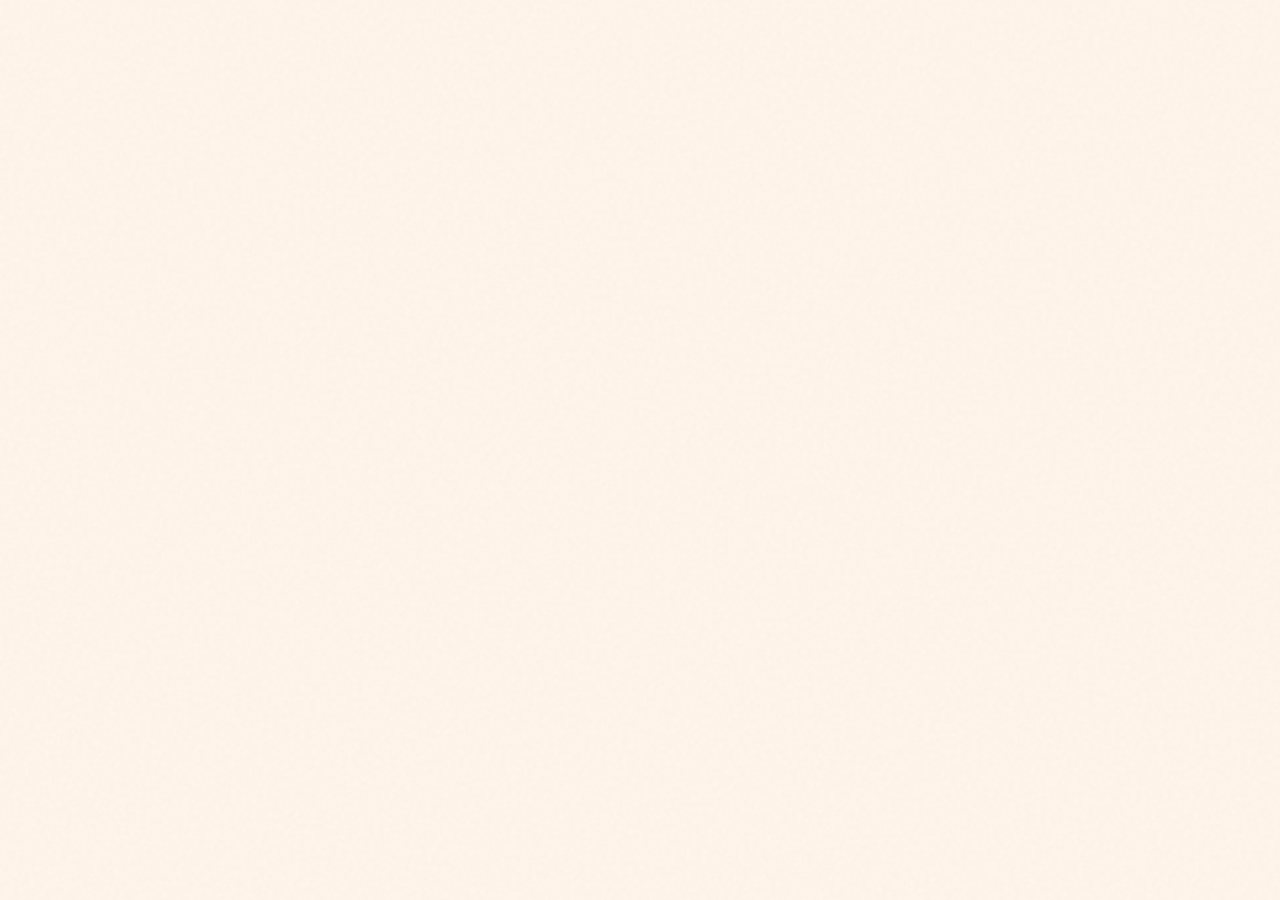
==== app.html @ 4dbadc26 "The Bean redesign — Phase 1: design system, auth landing, nav stubs Replace the legacy Brew Lab shel" ====
<!doctype html>
<html lang="en">
<head>
  <meta charset="utf-8">
  <meta name="viewport" content="width=device-width,initial-scale=1">
  <title>Brew Lab by Cuisinart</title>
  <link rel="preconnect" href="https://fonts.googleapis.com">
  <link rel="preconnect" href="https://fonts.gstatic.com" crossorigin>
  <!-- The Bean redesign — DM Serif Display (display + italic accents) + Inter loaded via design-tokens.css -->
  <link rel="stylesheet" href="https://fonts.googleapis.com/css2?family=DM+Serif+Display:ital@0;1&display=swap">
  <link rel="stylesheet" href="design-tokens.css">
  <link rel="stylesheet" href="styles.css">
  <link rel="stylesheet" href="https://unpkg.com/leaflet@1.9.4/dist/leaflet.css"
    integrity="sha256-p4NxAoJBhIIN+hmNHrzRCf9tD/miZyoHS5obTRR9BMY=" crossorigin="">
</head>
<body>

<!-- App shell mounts via JS -->

<!-- Supabase SDK + config + db wrapper -->
<script src="https://cdn.jsdelivr.net/npm/@supabase/supabase-js@2"></script>
<script src="supabase-config.js"></script>
<script src="db.js"></script>

<!-- Leaflet (interactive maps) -->
<script src="https://unpkg.com/leaflet@1.9.4/dist/leaflet.js"
  integrity="sha256-20nQCchB9co0qIjJZRGuk2/Z9VM+kNiyxNV1lvTlZBo=" crossorigin=""></script>

<!-- App data and logic -->
<script src="data.js"></script>
<script src="app.js"></script>

</body>
</html>
---- design-tokens.css ----
/* =====================================================================
   Cuisinart Brew House — Design Tokens (v2)
   "Refined first, playful only in accents."
   NYT Cooking refinement × Tasty pop, on a warm cream base.

   Source serif (display) + Inter (sans) + JetBrains Mono (labels).
   All Google-Fonts; no licensed substitutes required.
   ===================================================================== */

@import url('https://fonts.googleapis.com/css2?family=Source+Serif+4:ital,opsz,wght@0,8..60,400;0,8..60,500;0,8..60,600;0,8..60,700;0,8..60,900;1,8..60,400;1,8..60,600&family=Inter:wght@400;500;600;700;800&family=JetBrains+Mono:wght@400;500;600&display=swap');

:root {
  /* =========================================================
     COLOR — warm cream base, four punchy accents, deep ink
     ========================================================= */

  /* Surfaces */
  --cream:        #FFF5EB;   /* page background */
  --cream-warm:   #FBE9D0;   /* cards on cream pages */
  --paper:        #FFFEFB;   /* over-cream cards / tables */
  --linen:        #F4DDB4;   /* deeper warm panel */

  /* Ink */
  --ink:          #1F1A14;   /* body text, headlines */
  --ink-soft:     #4A4239;   /* secondary text */
  --ink-faint:    #8A7E6E;   /* tertiary, captions */

  /* Accents — used like sticker colors */
  --tomato:       #E84F1A;   /* primary accent · CTAs · badges */
  --tomato-dark:  #C73E0F;   /* hover */
  --marigold:     #F5C518;   /* secondary accent · highlight, ratings */
  --marigold-dark:#D9AC0E;
  --leaf:         #31A14B;   /* tertiary accent · success, vegan/organic, map pins */
  --leaf-dark:    #237A38;
  --plum:         #6B2D5C;   /* rare quaternary · special-issue ribbons */
  --plum-bright:  #8B3D7C;
  --teal:         #0E8B91;   /* cold drinks, iced category */
  --teal-dark:    #075E63;
  --teal-soft:    #7FCDD0;
  --jungle:       #1F4D2E;   /* rainforest deep */
  --jungle-dark:  #0E2A18;
  --moss:         #5A7A3D;
  --canopy:       #2A6B3D;
  --berry:        #B5283F;   /* hot accent for giveaways/contests */
  --sky:          #5BA8C4;

  /* System */
  --hairline:     rgba(31, 26, 20, 0.14);
  --hairline-bold:rgba(31, 26, 20, 0.30);
  --hairline-on-dark: rgba(255, 245, 235, 0.18);
  --error:        #C73E0F;
  --success:      #31A14B;

  /* Semantic */
  --bg:           var(--cream);
  --bg-card:      var(--paper);
  --bg-warm:      var(--cream-warm);
  --bg-deep:      var(--linen);
  --bg-ink:       var(--ink);
  --fg:           var(--ink);
  --fg-soft:      var(--ink-soft);
  --fg-faint:     var(--ink-faint);
  --fg-on-dark:   var(--cream);
  --accent:       var(--tomato);
  --accent-2:     var(--marigold);
  --accent-3:     var(--leaf);
  --link:         var(--tomato);
  --border:       var(--hairline);

  /* =========================================================
     TYPE
     Display:  Source Serif 4   (variable, opsz 8..60)
     Sans:     Inter
     Mono:     JetBrains Mono   (sparingly, for tags + status)
     ========================================================= */

  --font-display: 'Source Serif 4', 'Tiempos Headline', 'Charter', Georgia, serif;
  --font-body:    'Inter', 'Söhne', system-ui, -apple-system, sans-serif;
  --font-mono:    'JetBrains Mono', ui-monospace, 'SF Mono', Menlo, monospace;

  /* Display weights / opsz */
  --fw-display-regular:  400;
  --fw-display-medium:   500;
  --fw-display-bold:     700;
  --fw-display-black:    900;
  --display-opsz-large:  60;     /* hero */
  --display-opsz-small:  18;     /* card titles */

  /* Body weights */
  --fw-body-regular:  400;
  --fw-body-medium:   500;
  --fw-body-semibold: 600;
  --fw-body-bold:     700;
  --fw-body-black:    800;       /* small caps eyebrows in Inter Black tracked */

  /* Mono weights */
  --fw-mono-regular: 400;
  --fw-mono-medium:  500;
  --fw-mono-bold:    600;

  /* Type scale (clamped where the source uses it) */
  --type-display-xxl: clamp(64px, 9vw, 144px);   /* hero magazine title */
  --type-display-xl:  clamp(48px, 6vw, 96px);    /* section magazine title */
  --type-display-l:   clamp(36px, 4.5vw, 64px);  /* h2 */
  --type-display-m:   44px;                      /* card big title */
  --type-display-s:   32px;                      /* recipe-tile title */
  --type-h3:          26px;
  --type-h4:          22px;
  --type-h5:          18px;

  --type-body-l:      19px;     /* hero lede */
  --type-body-m:      16px;     /* default body */
  --type-body-s:      14px;     /* card meta */
  --type-body-xs:     12px;     /* fine print */

  --type-mono-eyebrow:11px;     /* SECTION 03 / SAVED / LIVE */
  --type-mono-tag:    10px;
  --type-mono-stat:   13px;

  /* Line heights */
  --lh-display:       0.96;
  --lh-display-loose: 1.04;
  --lh-tight:         1.18;
  --lh-body:          1.55;
  --lh-loose:         1.7;

  /* Letter spacing */
  --tracked-display:  -0.022em;
  --tracked-eyebrow:  0.14em;
  --tracked-mono:     0.06em;

  /* =========================================================
     SPACING + LAYOUT
     ========================================================= */
  --space-1:  4px;
  --space-2:  8px;
  --space-3:  12px;
  --space-4:  16px;
  --space-5:  24px;
  --space-6:  32px;
  --space-7:  48px;
  --space-8:  64px;
  --space-9:  96px;
  --space-10: 128px;

  --container:        1320px;
  --container-narrow: 720px;
  --container-wide:   1480px;
  --pad-page:         clamp(20px, 4vw, 40px);
  --section-y:        clamp(56px, 9vw, 120px);

  /* =========================================================
     RADII (chunkier than v1 — playful undercurrent)
     ========================================================= */
  --r-xs:  4px;       /* tag chips */
  --r-sm:  8px;       /* small cards */
  --r-md:  14px;      /* cards */
  --r-lg:  22px;      /* feature cards */
  --r-xl:  32px;      /* hero panels */
  --r-pill: 999px;    /* buttons, chips */

  /* =========================================================
     SHADOWS — "sticker" style (offset, hard-ish)
     ========================================================= */
  --shadow-card: 0 14px 30px -18px rgba(31, 26, 20, 0.30);
  --shadow-lift: 0 28px 60px -28px rgba(31, 26, 20, 0.35);
  --shadow-sticker-tomato:   6px 6px 0 0 var(--ink);
  --shadow-sticker-marigold: 6px 6px 0 0 var(--ink);

  /* =========================================================
     MOTION
     ========================================================= */
  --ease-brand:   cubic-bezier(0.2, 0.8, 0.2, 1);
  --ease-snappy:  cubic-bezier(0.32, 0.72, 0, 1);
  --dur-quick:    160ms;
  --dur:          240ms;
  --dur-slow:     420ms;
}

/* ---------------------------------------------------------------------
   BASELINE TYPE PRIMITIVES
   --------------------------------------------------------------------- */

.font-display { font-family: var(--font-display); font-weight: 700; letter-spacing: var(--tracked-display); }
.font-body    { font-family: var(--font-body); }
.font-mono    { font-family: var(--font-mono); letter-spacing: var(--tracked-mono); }

/* The brand "eyebrow" — Inter Black, tiny, tracked, all caps */
.eyebrow {
  font-family: var(--font-body);
  font-weight: 800;
  font-size: var(--type-mono-eyebrow);
  letter-spacing: var(--tracked-eyebrow);
  text-transform: uppercase;
  color: var(--tomato);
}

/* Numbered section markers (e.g. "SECTION 03 / RECIPES") */
.section-mark {
  font-family: var(--font-mono);
  font-size: var(--type-mono-tag);
  letter-spacing: var(--tracked-eyebrow);
  text-transform: uppercase;
  color: var(--ink-faint);
}

/* "Issue ribbon" — the sticker corner-tag */
.ribbon {
  display: inline-block;
  background: var(--tomato);
  color: var(--cream);
  padding: 4px 10px;
  border-radius: var(--r-xs);
  font-family: var(--font-body);
  font-weight: 800;
  font-size: var(--type-mono-tag);
  letter-spacing: var(--tracked-eyebrow);
  text-transform: uppercase;
  transform: rotate(-2deg);
}

/* Hero magazine title — Source Serif 4 at large opsz, weight 800–900 */
.h-magazine {
  font-family: var(--font-display);
  font-weight: 800;
  font-variation-settings: 'opsz' 60;
  font-size: var(--type-display-xxl);
  line-height: var(--lh-display);
  letter-spacing: var(--tracked-display);
  color: var(--ink);
}

/* Italic accent — used inline like NYT pull-quotes */
.italic-accent {
  font-style: italic;
  font-weight: 600;
  color: var(--tomato);
}
---- styles.css ----
/* ============================================================
   Brew Lab by Cuisinart — Component layer
   Design tokens come from design-tokens.css (Cuisinart Brew House
   design system: NYT Cooking × Tasty palette + Source Serif 4).
   This file maps our legacy variable names onto the new tokens
   so existing components pick up the new look automatically.
   ============================================================ */

:root {
  /* Map legacy names → design system tokens */
  --bg: var(--cream);
  --bg-subtle: var(--cream-warm);
  --surface: var(--paper);
  --surface-2: var(--cream-warm);
  --ink-muted: var(--ink-faint);
  --line: var(--hairline);
  --line-soft: var(--hairline);

  /* Brand accents — now the design system tomato/marigold */
  --espresso: var(--ink);
  --caramel: var(--tomato);
  --caramel-deep: var(--tomato-dark);
  --caramel-soft: #FAEAD9;
  --green: var(--jungle);
  --green-soft: #DCE6DF;
  --gold: var(--marigold);
  --gold-soft: #FAE9B6;
  --crema: var(--cream);

  /* Semantic */
  --warning: var(--marigold-dark);
  --danger: var(--error);
  --info: var(--sky);

  /* Type — keep aliases that styles.css uses, font-display/body/mono are
     already defined in design-tokens.css */

  /* Radii — keep our existing names */
  --r-xs: 6px;
  --r-sm: 10px;
  --r: 14px;
  --r-lg: 20px;
  --r-xl: 28px;

  /* Shadows — sticker-style hard offsets where it counts */
  --shadow-sm: 0 1px 2px rgba(31, 26, 20, 0.06), 0 1px 3px rgba(31, 26, 20, 0.08);
  --shadow:    0 2px 4px rgba(31, 26, 20, 0.06), 0 14px 30px -18px rgba(31, 26, 20, 0.30);
  --shadow-lg: 0 4px 8px rgba(31, 26, 20, 0.06), 0 28px 60px -28px rgba(31, 26, 20, 0.35);
  --shadow-sticker: 6px 6px 0 0 var(--ink);

  /* Motion */
  --ease: cubic-bezier(0.2, 0.8, 0.2, 1);
}

/* ============================================================
   HOME — magazine cover layout (matches marketing_site UI kit)
   ============================================================ */

/* Cover meta bar */
.cover-meta {
  display: flex;
  justify-content: space-between;
  align-items: flex-start;
  margin-bottom: 24px;
  padding-bottom: 18px;
  border-bottom: 2px solid var(--ink);
  flex-wrap: wrap;
  gap: 14px;
}
.cover-meta .left { display: flex; gap: 18px; align-items: center; flex-wrap: wrap; }
.cover-meta .vol {
  font-family: var(--font-display);
  font-weight: 600;
  font-style: italic;
  font-size: 18px;
  color: var(--tomato);
}
.cover-meta .date {
  font-family: var(--font-mono);
  font-size: 11px;
  letter-spacing: 0.12em;
  text-transform: uppercase;
  color: var(--ink-faint);
}
.cover-meta .chip-bar { display: flex; gap: 6px; flex-wrap: wrap; }
.cover-meta .chip {
  background: var(--ink);
  color: var(--cream);
  padding: 5px 10px;
  border-radius: 4px;
  font-family: var(--font-mono);
  font-size: 10px;
  letter-spacing: 0.1em;
  text-transform: uppercase;
  font-weight: 500;
}
.cover-meta .chip.tomato { background: var(--tomato); }
.cover-meta .chip.teal   { background: var(--teal); }
.cover-meta .chip.leaf   { background: var(--leaf); }

/* Cover grid (left text, right photo) */
.cover-grid {
  display: grid;
  grid-template-columns: 1.3fr 1fr;
  gap: 48px;
  align-items: start;
}
.cover-grid h1 {
  font-family: var(--font-display);
  font-weight: 800;
  font-size: clamp(56px, 8vw, 124px);
  line-height: 0.93;
  letter-spacing: -0.025em;
  color: var(--ink);
  margin-bottom: 24px;
}
.cover-grid h1 em { font-style: italic; color: var(--tomato); font-weight: 700; }
.cover-grid h1 .tomato-block {
  background: var(--tomato);
  color: var(--cream);
  padding: 0 14px;
  display: inline-block;
  transform: rotate(-1deg);
}
.cover-grid h1 .teal-block {
  background: var(--teal);
  color: var(--cream);
  padding: 0 14px;
  display: inline-block;
  transform: rotate(1deg);
}
.cover-grid .lede {
  font-family: var(--font-display);
  font-size: 20px;
  line-height: 1.45;
  color: var(--ink-soft);
  max-width: 560px;
  margin-bottom: 28px;
}
.cover-grid .lede em { font-style: italic; color: var(--tomato); font-weight: 600; }
.cover-ctas {
  display: flex;
  gap: 14px;
  align-items: center;
  flex-wrap: wrap;
  margin-bottom: 36px;
}

/* Category chips row */
.cat-row {
  display: flex;
  gap: 8px;
  flex-wrap: wrap;
  padding-top: 20px;
  border-top: 1px solid var(--hairline);
}
.cat-chip {
  display: inline-flex;
  align-items: center;
  gap: 6px;
  padding: 8px 14px;
  border-radius: 999px;
  font-family: var(--font-body);
  font-weight: 700;
  font-size: 12px;
  letter-spacing: 0.04em;
  border: 1.5px solid var(--ink);
  transition: all 0.2s;
  cursor: pointer;
  text-decoration: none;
}
.cat-chip:hover { transform: translateY(-2px); box-shadow: 3px 3px 0 0 var(--ink); }
.cat-chip.tomato   { background: var(--tomato);       color: var(--cream); }
.cat-chip.teal     { background: var(--teal);         color: var(--cream); }
.cat-chip.leaf     { background: var(--leaf);         color: var(--cream); }
.cat-chip.marigold { background: var(--marigold);     color: var(--ink); }
.cat-chip.plum     { background: var(--plum-bright);  color: var(--cream); }
.cat-chip.cream    { background: var(--cream);        color: var(--ink); }

/* Cover photo with ribbon */
.cover-photo {
  position: relative;
  aspect-ratio: 4/5;
  background: linear-gradient(135deg, #3D2818 0%, #1A0D06 100%);
  border-radius: 22px;
  overflow: hidden;
  border: 2px solid var(--ink);
  box-shadow: 8px 8px 0 0 var(--ink);
}
.cover-photo img, .cover-photo svg { width: 100%; height: 100%; object-fit: cover; display: block; }
.cover-photo .stamp {
  position: absolute;
  bottom: 14px;
  left: 14px;
  font-family: var(--font-mono);
  font-size: 10px;
  letter-spacing: 0.12em;
  color: rgba(255, 245, 235, 0.55);
  text-transform: uppercase;
}
.cover-ribbon {
  position: absolute;
  top: 18px;
  right: -8px;
  background: var(--marigold);
  color: var(--ink);
  padding: 12px 18px;
  border-radius: 4px;
  transform: rotate(4deg);
  font-family: var(--font-body);
  font-weight: 800;
  font-size: 12px;
  letter-spacing: 0.08em;
  text-transform: uppercase;
  border: 2px solid var(--ink);
  box-shadow: 4px 4px 0 0 var(--ink);
  z-index: 2;
}
.cover-ribbon small { display: block; font-size: 9px; font-weight: 700; opacity: 0.7; margin-bottom: 2px; }

/* Feature tile strip */
.feat-strip { padding: 64px 0 96px; background: var(--cream); }
.feat-grid {
  display: grid;
  grid-template-columns: 1.4fr 1fr 1fr;
  gap: 24px;
}
/* Tile color variants moved to bottom of file — see "Home tile overrides" */
.feat-grid .tile.barista { grid-row: span 2; }
.feat-grid .tile.give { grid-column: span 2; }

.tile .tag {
  font-family: var(--font-body);
  font-weight: 800;
  font-size: 11px;
  letter-spacing: 0.16em;
  text-transform: uppercase;
  opacity: 0.85;
  margin-bottom: 14px;
  display: flex;
  justify-content: space-between;
  align-items: center;
}
.tile .tag .num { font-family: var(--font-mono); font-weight: 500; opacity: 0.7; }
.tile h3 {
  font-family: var(--font-display);
  font-weight: 800;
  font-size: 42px;
  line-height: 0.96;
  letter-spacing: -0.02em;
  margin-bottom: 14px;
  color: inherit;
}
.tile h3 em { font-style: italic; color: var(--marigold); }
.tile.dotd h3 em { color: var(--tomato); }
.tile p {
  font-family: var(--font-display);
  font-size: 17px;
  line-height: 1.4;
  opacity: 0.9;
  margin-bottom: 20px;
}
.tile .arrow-cta {
  margin-top: auto;
  font-family: var(--font-body);
  font-weight: 700;
  font-size: 14px;
  letter-spacing: 0.04em;
  display: inline-flex;
  align-items: center;
  gap: 8px;
}
.tile .arrow-cta .ar {
  font-family: var(--font-display);
  font-style: italic;
  font-weight: 700;
  font-size: 24px;
  transition: transform 0.25s;
}
.tile:hover .arrow-cta .ar { transform: translateX(6px); }

/* Giveaway tile internals */
.give-grid {
  display: grid;
  grid-template-columns: auto 1fr auto;
  gap: 24px;
  align-items: center;
  flex: 1;
}
.give-sticker {
  width: 130px;
  height: 130px;
  border-radius: 50%;
  background: var(--marigold);
  color: var(--ink);
  display: flex;
  flex-direction: column;
  align-items: center;
  justify-content: center;
  font-family: var(--font-display);
  font-weight: 800;
  font-size: 26px;
  line-height: 0.9;
  border: 3px solid var(--ink);
  transform: rotate(-8deg);
  box-shadow: 6px 6px 0 0 var(--tomato);
  flex-shrink: 0;
}
.give-sticker em { font-style: italic; font-size: 14px; font-weight: 600; margin-top: 4px; color: var(--tomato); }
.give-info h3 { font-size: 32px; line-height: 1; }
.give-info h3 em { font-style: italic; color: var(--marigold); }
.give-info .meta {
  display: flex;
  gap: 18px;
  font-family: var(--font-body);
  font-size: 13px;
  font-weight: 500;
  color: rgba(255, 245, 235, 0.85);
  flex-wrap: wrap;
  margin-top: 8px;
}
.give-info .meta strong { font-weight: 800; color: var(--cream); }
.countdown { display: flex; gap: 6px; flex-shrink: 0; }
.cd {
  background: var(--cream);
  color: var(--ink);
  min-width: 64px;
  padding: 10px;
  text-align: center;
  border-radius: 6px;
  border: 2px solid var(--marigold);
}
.cd .n { font-family: var(--font-display); font-weight: 800; font-size: 28px; line-height: 1; }
.cd .u { font-family: var(--font-body); font-weight: 700; font-size: 9px; letter-spacing: 0.14em; text-transform: uppercase; margin-top: 4px; color: var(--ink-soft); }

/* Barista tile toggles (decorative - shown on home, full wheel is in modal) */
.barista-tile-toggles {
  display: grid;
  grid-template-columns: 1fr 1fr;
  gap: 8px;
  margin-bottom: 14px;
}
.b-tog {
  display: flex;
  background: rgba(0, 0, 0, 0.25);
  border-radius: 999px;
  padding: 4px;
  font-family: var(--font-body);
  font-weight: 700;
  font-size: 11px;
  letter-spacing: 0.06em;
  text-transform: uppercase;
}
.b-tog span { flex: 1; padding: 8px 0; text-align: center; border-radius: 999px; transition: all 0.2s; cursor: pointer; }
.b-tog span.on { background: var(--cream); color: var(--ink); }

/* DOTD animated milk-pour cup */
.dotd-art {
  flex: 1;
  position: relative;
  display: flex;
  align-items: center;
  justify-content: center;
  margin: 14px 0;
  min-height: 240px;
  overflow: hidden;
}
.dotd-cup {
  position: relative;
  width: min(320px, 100%);
  aspect-ratio: 4/3;
  display: flex;
  align-items: center;
  justify-content: center;
}
.milk-anim {
  width: 100%;
  height: auto;
  display: block;
  overflow: visible;
}

/* ============================================================
   Mobile responsive — home + magazine layouts
   ============================================================ */
@media (max-width: 800px) {
  /* Home hero — stack the two big tiles */
  .container > section h1 {
    font-size: clamp(36px, 9vw, 56px) !important;
    margin-bottom: 28px !important;
  }
  /* Two-tile hero -> single column */
  section [style*="grid-template-columns:1fr 1fr"] {
    grid-template-columns: 1fr !important;
  }
  /* Three-column secondary row -> single column */
  section [style*="grid-template-columns:repeat(3, 1fr)"] {
    grid-template-columns: 1fr !important;
  }
  /* Four-column briefs -> two columns */
  section [style*="grid-template-columns:repeat(4, 1fr)"] {
    grid-template-columns: 1fr 1fr !important;
    gap: 14px !important;
  }
  section [style*="grid-template-columns:repeat(4, 1fr)"] > a {
    border-right: none !important;
    padding: 12px !important;
    border-bottom: 1px solid var(--ink) !important;
  }
  /* Brew School two-up -> stack */
  section [style*="grid-template-columns:1.2fr 1fr"] {
    grid-template-columns: 1fr !important;
  }
  /* Phase 2 teaser -> stack */
  section [style*="grid-template-columns:1.4fr 1fr"] {
    grid-template-columns: 1fr !important;
    padding: 24px !important;
  }
  /* Tile body padding tighter */
  .tile.dotd, .tile.barista, .tile.give, .tile.compete, .tile.cafeweek, .tile.atlas {
    padding: 22px !important;
    min-height: 320px !important;
  }
  .tile h3 {
    font-size: 28px !important;
  }
  /* Atlas map shorter on phone */
  #home-atlas-map {
    aspect-ratio: 4/3 !important;
  }
  /* Masthead bar — let it wrap */
  section [style*="border-top:2px solid"] {
    flex-wrap: wrap !important;
    gap: 4px !important;
    text-align: center;
    justify-content: center !important;
  }
  /* Latte marquee — smaller cards */
  .latte-card { width: 160px; }
  /* Newsroom recipe grid -> single column with no right rules */
  .newsroom-grid > * { border-right: none !important; }
  /* Robot frame in tile */
  .brewbot-frame { max-width: 200px; }
}

@media (max-width: 480px) {
  /* Even tighter on phones */
  section [style*="grid-template-columns:repeat(4, 1fr)"] {
    grid-template-columns: 1fr !important;
  }
  section [style*="grid-template-columns:repeat(6, 1fr)"] {
    grid-template-columns: repeat(3, 1fr) !important;
  }
  .container { padding: 0 16px !important; }
  .tile h3 { font-size: 24px !important; }
}

/* ============================================================
   Latte Art auto-scrolling marquee (home page)
   ============================================================ */
.latte-marquee {
  width: 100%;
  overflow: hidden;
  border-top: 2px solid var(--ink);
  border-bottom: 2px solid var(--ink);
  background: var(--cream);
  padding: 18px 0;
  position: relative;
  -webkit-mask-image: linear-gradient(to right, transparent 0%, black 5%, black 95%, transparent 100%);
          mask-image: linear-gradient(to right, transparent 0%, black 5%, black 95%, transparent 100%);
}
.latte-marquee-track {
  display: flex;
  gap: 18px;
  width: max-content;
  animation: latte-scroll 50s linear infinite;
}
.latte-marquee:hover .latte-marquee-track {
  animation-play-state: paused;
}
@keyframes latte-scroll {
  from { transform: translateX(0); }
  to   { transform: translateX(-50%); }
}
.latte-card {
  flex: 0 0 auto;
  width: 220px;
  background: var(--cream);
  border: 1.5px solid var(--ink);
  border-radius: 10px;
  overflow: hidden;
  box-shadow: 4px 4px 0 0 var(--ink);
  cursor: pointer;
  transition: transform 0.2s, box-shadow 0.2s;
}
.latte-card:hover {
  transform: translate(-2px, -2px);
  box-shadow: 6px 6px 0 0 var(--ink);
}
.latte-photo {
  aspect-ratio: 1;
  background-size: cover;
  background-position: center;
  border-bottom: 1.5px solid var(--ink);
}
.latte-meta {
  padding: 10px 12px;
  display: flex;
  justify-content: space-between;
  align-items: center;
  gap: 8px;
}
.latte-pattern {
  font-family: var(--font-display);
  font-weight: 700;
  font-size: 14px;
  color: var(--ink);
  letter-spacing: -0.01em;
}
.latte-handle {
  font-family: var(--font-mono);
  font-size: 10px;
  letter-spacing: 0.06em;
  color: var(--tomato);
  font-weight: 700;
}

/* Brew Bot illustration frame on the home Ask the Barista tile */
.brewbot-frame {
  width: 100%;
  max-width: 280px;
  aspect-ratio: 1;
  display: flex;
  align-items: center;
  justify-content: center;
  position: relative;
  background: radial-gradient(circle at 50% 45%, rgba(245, 197, 24, 0.18) 0%, rgba(245, 197, 24, 0) 60%);
}
/* Subtle floating motion + antenna blink for personality */
.brewbot-frame > svg {
  animation: bot-bob 4s ease-in-out infinite;
}
@keyframes bot-bob {
  0%, 100% { transform: translateY(0); }
  50%      { transform: translateY(-6px); }
}

/* Static heart — no rotation, just a quiet breath */
.milk-anim .latte-heart {
  transform-origin: 120px 120px;
  animation: heart-breathe 4s ease-in-out infinite;
}
@keyframes heart-breathe {
  0%, 100% { transform: scale(1); opacity: 0.96; }
  50%      { transform: scale(1.02); opacity: 1; }
}

/* Steam wisps rise slowly */
.milk-anim .wisp {
  transform-origin: bottom center;
  animation: steam-rise 4s ease-in-out infinite;
}
.milk-anim .w1 { animation-delay: 0s; }
.milk-anim .w2 { animation-delay: 0.7s; }
.milk-anim .w3 { animation-delay: 1.4s; }
@keyframes steam-rise {
  0%   { opacity: 0; transform: translateY(8px) scaleY(0.6); }
  35%  { opacity: 0.45; transform: translateY(0) scaleY(1); }
  100% { opacity: 0; transform: translateY(-14px) scaleY(1.1); }
}
.dotd-meta {
  display: flex;
  gap: 14px;
  font-family: var(--font-mono);
  font-size: 11px;
  color: var(--ink);
  font-weight: 600;
  letter-spacing: 0.06em;
  margin-bottom: 14px;
  flex-wrap: wrap;
}
.dotd-meta strong { color: var(--tomato); }

/* Responsive */
@media (max-width: 1100px) {
  .cover-grid { grid-template-columns: 1fr; }
  .feat-grid { grid-template-columns: 1fr 1fr; }
  .feat-grid .tile.barista { grid-row: auto; grid-column: span 2; }
  .feat-grid .tile.give { grid-column: span 2; }
  .give-grid { grid-template-columns: 1fr; }
}
@media (max-width: 880px) {
  /* New decluttered home: stack two-column tile grids on tablet/mobile */
  section[style*="grid-template-columns:1fr 1fr"],
  section [style*="grid-template-columns:1fr 1fr"] {
    grid-template-columns: 1fr !important;
  }
}
@media (max-width: 680px) {
  .feat-grid { grid-template-columns: 1fr; }
  .feat-grid .tile.barista, .feat-grid .tile.give { grid-column: auto; }
}

/* Subtle noise overlay (from the design system) gives the paper-magazine feel */
body::before {
  content: "";
  position: fixed;
  inset: 0;
  pointer-events: none;
  z-index: 1;
  background-image: url("data:image/svg+xml,%3Csvg viewBox='0 0 200 200' xmlns='http://www.w3.org/2000/svg'%3E%3Cfilter id='n'%3E%3CfeTurbulence type='fractalNoise' baseFrequency='0.85' numOctaves='2' stitchTiles='stitch'/%3E%3CfeColorMatrix values='0 0 0 0 0.12 0 0 0 0 0.10 0 0 0 0 0.08 0 0 0 0.04 0'/%3E%3C/filter%3E%3Crect width='100%25' height='100%25' filter='url(%23n)'/%3E%3C/svg%3E");
  mix-blend-mode: multiply;
  opacity: 0.5;
}
body > * { position: relative; z-index: 2; }

/* The italic-tomato accent treatment for headlines */
.italic-accent { font-style: italic; color: var(--tomato); font-weight: 700; }
em.italic-accent, h1 em, h2 em, h3 em, .h1 em, .h2 em, .h3 em {
  font-style: italic;
  color: var(--tomato);
  font-weight: 700;
}

/* Reset */
*, *::before, *::after { box-sizing: border-box; }
* { margin: 0; padding: 0; }
html { scroll-behavior: smooth; }
body {
  font-family: var(--font-body);
  background: var(--bg);
  color: var(--ink);
  line-height: 1.55;
  font-size: 16px;
  -webkit-font-smoothing: antialiased;
  text-rendering: optimizeLegibility;
}
img, svg { display: block; max-width: 100%; }
button { font: inherit; color: inherit; cursor: pointer; border: none; background: none; }
a { color: inherit; text-decoration: none; }
input, select, textarea { font: inherit; color: inherit; }

/* Typography */
.h-display { font-family: var(--font-display); font-weight: 500; letter-spacing: -0.02em; line-height: 1.05; }
.h1 { font-family: var(--font-display); font-weight: 500; font-size: clamp(2.5rem, 6vw, 4.25rem); line-height: 1.02; letter-spacing: -0.025em; }
.h2 { font-family: var(--font-display); font-weight: 500; font-size: clamp(1.75rem, 3.5vw, 2.5rem); line-height: 1.1; letter-spacing: -0.02em; }
.h-display { font-family: var(--font-display); font-weight: 800; letter-spacing: -0.025em; line-height: 0.96; }
.h1 { font-family: var(--font-display); font-weight: 800; font-size: clamp(2.6rem, 7vw, 5.5rem); line-height: 0.94; letter-spacing: -0.025em; color: var(--ink); }
.h2 { font-family: var(--font-display); font-weight: 800; font-size: clamp(1.9rem, 4.5vw, 3.5rem); line-height: 0.96; letter-spacing: -0.022em; color: var(--ink); }
.h3 { font-family: var(--font-display); font-weight: 700; font-size: 1.65rem; line-height: 1.1; letter-spacing: -0.018em; color: var(--ink); }
.h4 { font-family: var(--font-display); font-weight: 700; font-size: 1.3rem; line-height: 1.2; letter-spacing: -0.012em; color: var(--ink); }
.eyebrow {
  font-family: var(--font-body);
  font-size: 0.72rem;
  font-weight: 800;
  letter-spacing: 0.16em;
  text-transform: uppercase;
  color: var(--tomato);
}
.lead { font-family: var(--font-display); font-size: 1.25rem; color: var(--ink-soft); line-height: 1.45; font-weight: 400; }
.muted { color: var(--ink-muted); }
.mono { font-family: var(--font-mono); }

/* Layout */
.container { max-width: 1200px; margin: 0 auto; padding: 0 24px; }
.container-narrow { max-width: 760px; margin: 0 auto; padding: 0 24px; }
.stack > * + * { margin-top: var(--stack-gap, 16px); }
.row { display: flex; gap: 16px; align-items: center; }
.row-between { display: flex; gap: 16px; align-items: center; justify-content: space-between; }
.grid { display: grid; gap: 20px; }
.grid-2 { grid-template-columns: repeat(2, 1fr); }
.grid-3 { grid-template-columns: repeat(3, 1fr); }
.grid-4 { grid-template-columns: repeat(4, 1fr); }
@media (max-width: 900px) {
  .grid-3, .grid-4 { grid-template-columns: repeat(2, 1fr); }
}
@media (max-width: 600px) {
  .grid-2, .grid-3, .grid-4 { grid-template-columns: 1fr; }
}

/* Buttons — magazine pill, tomato accent, ink ghost. Sticker variant for big CTAs. */
.btn {
  display: inline-flex;
  align-items: center;
  gap: 10px;
  padding: 13px 22px;
  border-radius: 999px;
  font-family: var(--font-body);
  font-weight: 700;
  font-size: 0.95rem;
  letter-spacing: 0.005em;
  transition: transform 0.18s var(--ease), background 0.2s var(--ease), box-shadow 0.2s var(--ease);
  white-space: nowrap;
  border: none;
  cursor: pointer;
}
.btn:hover { transform: translateY(-2px); }
.btn:active { transform: translateY(0); }
.btn-primary {
  background: var(--ink);
  color: var(--cream);
}
.btn-primary:hover { background: #000; }
.btn-accent {
  background: var(--tomato);
  color: var(--cream);
}
.btn-accent:hover { background: var(--tomato-dark); }
.btn-secondary {
  background: transparent;
  color: var(--ink);
  border: 1.5px solid var(--ink);
}
.btn-secondary:hover { background: var(--ink); color: var(--cream); }
.btn-ghost {
  background: transparent;
  color: var(--ink);
  padding: 11px 18px;
}
.btn-ghost:hover { background: rgba(31, 26, 20, 0.06); }
/* Sticker button — marigold + ink border + offset shadow (signature look) */
.btn-sticker {
  background: var(--marigold);
  color: var(--ink);
  border: 2px solid var(--ink);
  border-radius: 6px;
  padding: 13px 22px;
  font-weight: 800;
  box-shadow: 6px 6px 0 0 var(--ink);
}
.btn-sticker:hover { transform: translate(-2px, -2px); box-shadow: 8px 8px 0 0 var(--ink); background: var(--marigold); }
.btn-sm { padding: 9px 16px; font-size: 0.85rem; }
.btn-lg { padding: 16px 28px; font-size: 1.05rem; }
.btn-block { width: 100%; justify-content: center; }
.btn[disabled] { opacity: 0.5; cursor: not-allowed; }

/* Cards */
.card {
  background: var(--surface);
  border: 1px solid var(--line);
  border-radius: var(--r-lg);
  padding: 24px;
  transition: border-color 0.2s var(--ease), box-shadow 0.2s var(--ease), transform 0.2s var(--ease);
}
.card-hover:hover { border-color: var(--ink-muted); box-shadow: var(--shadow); transform: translateY(-2px); }
.card-padded { padding: 32px; }
.card-flush { padding: 0; overflow: hidden; }
.card-soft { background: var(--surface-2); border-color: var(--line-soft); }
.card-dark {
  background: var(--espresso);
  color: var(--bg);
  border-color: var(--espresso);
}
.card-dark .muted { color: rgba(250, 246, 241, 0.6); }
.card-accent {
  background: linear-gradient(135deg, var(--caramel-soft) 0%, #FAEDD7 100%);
  border-color: rgba(200, 118, 45, 0.2);
}

/* Pills / Badges */
.pill {
  display: inline-flex;
  align-items: center;
  gap: 6px;
  padding: 4px 10px;
  border-radius: 999px;
  background: var(--bg-subtle);
  color: var(--ink-soft);
  font-size: 0.78rem;
  font-weight: 500;
  border: 1px solid var(--line);
}
.pill-accent { background: var(--caramel-soft); color: var(--caramel-deep); border-color: rgba(200, 118, 45, 0.25); }
.pill-green { background: var(--green-soft); color: var(--green); border-color: rgba(45, 74, 58, 0.2); }
.pill-gold { background: var(--gold-soft); color: #806017; border-color: rgba(197, 150, 43, 0.3); }
.pill-dark { background: var(--espresso); color: var(--bg); border-color: var(--espresso); }
.pill-outline { background: transparent; }

/* Forms */
.field { display: flex; flex-direction: column; gap: 6px; }
.label { font-size: 0.85rem; font-weight: 600; color: var(--ink-soft); }
.input, .select, .textarea {
  width: 100%;
  padding: 12px 14px;
  border: 1px solid var(--line);
  border-radius: var(--r-sm);
  background: var(--surface);
  font-size: 0.95rem;
  transition: border-color 0.15s var(--ease), box-shadow 0.15s var(--ease);
}
.input:focus, .select:focus, .textarea:focus {
  outline: none;
  border-color: var(--caramel);
  box-shadow: 0 0 0 3px rgba(200, 118, 45, 0.15);
}
.textarea { resize: vertical; min-height: 100px; line-height: 1.5; }

/* Avatar */
.avatar {
  display: inline-flex;
  align-items: center;
  justify-content: center;
  width: 40px; height: 40px;
  border-radius: 50%;
  background: linear-gradient(135deg, var(--caramel) 0%, var(--caramel-deep) 100%);
  color: white;
  font-weight: 600;
  font-size: 0.9rem;
  letter-spacing: 0.02em;
  flex-shrink: 0;
}
.avatar-lg { width: 64px; height: 64px; font-size: 1.4rem; }
.avatar-xl { width: 96px; height: 96px; font-size: 2rem; }
.avatar-sm { width: 28px; height: 28px; font-size: 0.7rem; }

/* Progress */
.progress {
  width: 100%;
  height: 8px;
  background: var(--line-soft);
  border-radius: 999px;
  overflow: hidden;
}
.progress-bar {
  height: 100%;
  background: var(--caramel);
  border-radius: 999px;
  transition: width 0.5s var(--ease);
}
.progress-bar-green { background: var(--green); }
.progress-bar-gold { background: var(--gold); }

/* Stat */
.stat-num { font-family: var(--font-display); font-size: 2.4rem; font-weight: 500; letter-spacing: -0.02em; line-height: 1; }
.stat-label { font-size: 0.85rem; color: var(--ink-muted); }

/* The legacy .site-header / .brand / .nav-link / .user-menu block was
   removed when the app shell was rebuilt as .bl-header (.bl-nav-link,
   .bl-brand, .bl-avatar). See top of file for the new shell styles. */

/* ============================================================
   Landing page (index.html)
   ============================================================ */

.landing-nav {
  position: sticky;
  top: 0;
  z-index: 50;
  background: rgba(250, 246, 241, 0.85);
  backdrop-filter: blur(12px);
  border-bottom: 1px solid transparent;
  transition: border-color 0.2s var(--ease);
}
.landing-nav.scrolled { border-bottom-color: var(--line); }

.hero {
  padding: 64px 0 80px;
  position: relative;
  overflow: hidden;
}
.hero-grid {
  display: grid;
  grid-template-columns: 1.15fr 1fr;
  gap: 64px;
  align-items: center;
}
@media (max-width: 900px) { .hero-grid { grid-template-columns: 1fr; gap: 40px; } }

.hero-eyebrow { display: inline-flex; align-items: center; gap: 8px; margin-bottom: 24px; }
.hero h1 { margin-bottom: 24px; }
.hero p.lead { margin-bottom: 32px; max-width: 540px; }
.hero-ctas { display: flex; gap: 12px; flex-wrap: wrap; }

.hero-visual {
  position: relative;
  aspect-ratio: 1 / 1.05;
  border-radius: var(--r-xl);
  background: linear-gradient(160deg, #3D2418 0%, #2A1A14 60%, #1F1410 100%);
  padding: 40px;
  color: var(--crema);
  display: flex;
  flex-direction: column;
  justify-content: space-between;
  box-shadow: var(--shadow-lg);
  overflow: hidden;
}
.hero-visual::before {
  content: '';
  position: absolute;
  width: 220px; height: 220px;
  border-radius: 50%;
  background: radial-gradient(circle, rgba(200, 118, 45, 0.4) 0%, transparent 70%);
  top: -40px; right: -40px;
  pointer-events: none;
}
.hero-mock-card {
  background: rgba(255, 255, 255, 0.06);
  backdrop-filter: blur(8px);
  border: 1px solid rgba(232, 200, 150, 0.2);
  border-radius: var(--r);
  padding: 18px;
}
.hero-mock-row { display: flex; align-items: center; gap: 12px; }

/* Section helpers */
.section { padding: 80px 0; }
.section-tight { padding: 48px 0; }
.section-soft { background: var(--bg-subtle); }
.section-dark { background: var(--espresso); color: var(--bg); }
.section-dark .muted { color: rgba(250, 246, 241, 0.6); }
.section-dark .h2, .section-dark .h3 { color: var(--bg); }

.section-head {
  max-width: 720px;
  margin: 0 auto 48px;
  text-align: center;
}
.section-head .eyebrow { margin-bottom: 12px; display: block; }
.section-head .h2 { margin-bottom: 16px; }

/* Feature cards on landing */
.feature {
  padding: 28px;
  background: var(--surface);
  border: 1px solid var(--line);
  border-radius: var(--r-lg);
  transition: transform 0.2s var(--ease), border-color 0.2s var(--ease);
}
.feature:hover { transform: translateY(-3px); border-color: var(--ink-muted); }
.feature-icon {
  width: 44px; height: 44px;
  border-radius: 12px;
  background: var(--caramel-soft);
  color: var(--caramel-deep);
  display: inline-flex;
  align-items: center;
  justify-content: center;
  font-size: 1.4rem;
  margin-bottom: 18px;
}
.feature h4 { margin-bottom: 8px; font-size: 1.1rem; }
.feature p { color: var(--ink-soft); font-size: 0.95rem; line-height: 1.55; }

/* CTA banner */
.cta-banner {
  background: linear-gradient(135deg, var(--espresso) 0%, #3D2418 100%);
  color: var(--bg);
  border-radius: var(--r-xl);
  padding: 64px 48px;
  text-align: center;
  position: relative;
  overflow: hidden;
}
.cta-banner::before {
  content: '';
  position: absolute;
  width: 400px; height: 400px;
  background: radial-gradient(circle, rgba(200, 118, 45, 0.18) 0%, transparent 70%);
  top: -150px; right: -100px;
  pointer-events: none;
}

/* Footer */
.site-footer {
  padding: 48px 0 32px;
  background: var(--bg-subtle);
  border-top: 1px solid var(--line);
}
.site-footer .row-between { flex-wrap: wrap; gap: 16px; }

/* ============================================================
   App views (app.html)
   ============================================================ */

.app-main { padding: 0 0 80px; min-height: calc(100vh - 60px); }
.page-head { margin-bottom: 32px; }
.page-head .eyebrow { display: block; margin-bottom: 8px; }
.page-head .h1 { font-size: 2.5rem; margin-bottom: 8px; }
.page-head p { color: var(--ink-soft); }

.split { display: grid; grid-template-columns: 2fr 1fr; gap: 24px; }
@media (max-width: 900px) { .split { grid-template-columns: 1fr; } }

/* Hero card on dashboard */
.spotlight {
  background: linear-gradient(135deg, var(--espresso) 0%, #3D2418 100%);
  color: var(--bg);
  border-radius: var(--r-xl);
  padding: 32px;
  position: relative;
  overflow: hidden;
}
.spotlight::after {
  content: '';
  position: absolute;
  width: 280px; height: 280px;
  border-radius: 50%;
  background: radial-gradient(circle, rgba(200, 118, 45, 0.25) 0%, transparent 70%);
  bottom: -120px; right: -80px;
  pointer-events: none;
}
.spotlight-eyebrow {
  font-size: 0.72rem;
  font-weight: 600;
  letter-spacing: 0.18em;
  text-transform: uppercase;
  color: var(--crema);
  margin-bottom: 16px;
  display: inline-flex; align-items: center; gap: 8px;
}
.spotlight h2 { color: var(--bg); margin-bottom: 12px; }
.spotlight p { color: rgba(250, 246, 241, 0.78); margin-bottom: 24px; max-width: 560px; }
.spotlight-meta { display: flex; gap: 24px; flex-wrap: wrap; margin-bottom: 24px; position: relative; z-index: 1; }
.spotlight-meta .meta-item .label { color: rgba(250, 246, 241, 0.5); font-size: 0.75rem; letter-spacing: 0.06em; text-transform: uppercase; margin-bottom: 4px; }
.spotlight-meta .meta-item .value { font-family: var(--font-display); font-size: 1.15rem; }

/* Section title within app */
.section-title { display: flex; align-items: baseline; justify-content: space-between; margin-bottom: 16px; }
.section-title .h3 { font-size: 1.3rem; }
.section-title a, .section-title button {
  font-size: 0.85rem;
  font-weight: 500;
  color: var(--caramel-deep);
}
.section-title a:hover, .section-title button:hover { text-decoration: underline; }

/* Recipe / item cards */
.tile {
  background: var(--surface);
  border: 1px solid var(--line);
  border-radius: var(--r);
  overflow: hidden;
  transition: transform 0.2s var(--ease), border-color 0.2s var(--ease), box-shadow 0.2s var(--ease);
  cursor: pointer;
}
.tile:hover { transform: translateY(-2px); border-color: var(--ink-muted); box-shadow: var(--shadow); }
.tile-thumb {
  aspect-ratio: 4/3;
  background: linear-gradient(135deg, var(--bg-subtle) 0%, var(--caramel-soft) 100%);
  display: flex; align-items: center; justify-content: center;
  font-size: 3rem;
  color: var(--caramel-deep);
  position: relative;
}
.tile-thumb-dark { background: linear-gradient(135deg, var(--espresso) 0%, #3D2418 100%); color: var(--crema); }
.tile-thumb-green { background: linear-gradient(135deg, var(--green) 0%, #1d3327 100%); color: var(--bg); }
.tile-thumb-gold { background: linear-gradient(135deg, var(--gold) 0%, #9c7320 100%); color: white; }
.tile-thumb-tag {
  position: absolute;
  top: 12px; left: 12px;
  background: rgba(255, 255, 255, 0.95);
  color: var(--ink);
  padding: 4px 10px;
  border-radius: 999px;
  font-size: 0.72rem;
  font-weight: 600;
  letter-spacing: 0.04em;
}
.tile-body { padding: 16px 18px; }
.tile-title { font-weight: 600; font-size: 1rem; margin-bottom: 4px; line-height: 1.3; }
.tile-meta { font-size: 0.82rem; color: var(--ink-muted); display: flex; gap: 8px; align-items: center; }

/* Inline list */
.list { display: flex; flex-direction: column; }
.list-item {
  padding: 16px 0;
  border-bottom: 1px solid var(--line-soft);
  display: flex;
  align-items: center;
  gap: 14px;
}
.list-item:last-child { border-bottom: none; }
.list-item-thumb {
  width: 56px; height: 56px;
  border-radius: 12px;
  background: var(--bg-subtle);
  display: flex; align-items: center; justify-content: center;
  font-size: 1.6rem;
  flex-shrink: 0;
}
.list-item-body { flex: 1; min-width: 0; }
.list-item-title { font-weight: 600; font-size: 0.95rem; margin-bottom: 2px; }
.list-item-meta { font-size: 0.82rem; color: var(--ink-muted); }
.list-item-action { flex-shrink: 0; }

/* Star rating */
.stars { display: inline-flex; gap: 2px; color: var(--gold); font-size: 1rem; }
.stars-input { font-size: 1.6rem; cursor: pointer; }
.stars-input span { color: var(--line); transition: color 0.1s; padding: 0 1px; }
.stars-input span.on, .stars-input span:hover, .stars-input span:hover ~ span { color: var(--gold); }
/* Reverse trick won't apply due to natural left-to-right; we'll do JS-based highlighting */

/* Quiz / onboarding */
.quiz-container {
  max-width: 680px;
  margin: 0 auto;
  padding: 40px 24px 80px;
}
.quiz-progress {
  height: 4px;
  background: var(--line-soft);
  border-radius: 999px;
  margin-bottom: 32px;
  overflow: hidden;
}
.quiz-progress-bar { height: 100%; background: var(--caramel); transition: width 0.4s var(--ease); }
.quiz-step h2 { margin-bottom: 12px; }
.quiz-step p.lead { margin-bottom: 32px; }
.quiz-options { display: grid; gap: 12px; margin-bottom: 32px; }
.quiz-option {
  background: var(--surface);
  border: 1.5px solid var(--line);
  border-radius: var(--r);
  padding: 16px 20px;
  text-align: left;
  display: flex;
  align-items: center;
  gap: 14px;
  transition: all 0.15s var(--ease);
  width: 100%;
}
.quiz-option:hover { border-color: var(--caramel); background: var(--surface-2); }
.quiz-option.selected {
  border-color: var(--caramel);
  background: var(--caramel-soft);
}
.quiz-option-icon { font-size: 1.6rem; }
.quiz-option-body { flex: 1; }
.quiz-option-title { font-weight: 600; font-size: 0.95rem; }
.quiz-option-desc { font-size: 0.85rem; color: var(--ink-muted); margin-top: 2px; }

.quiz-grid { display: grid; grid-template-columns: repeat(2, 1fr); gap: 12px; margin-bottom: 32px; }
@media (max-width: 600px) { .quiz-grid { grid-template-columns: 1fr; } }

.quiz-actions { display: flex; gap: 12px; justify-content: space-between; align-items: center; }

/* Badges/achievements */
.badge-wall { display: grid; grid-template-columns: repeat(auto-fill, minmax(140px, 1fr)); gap: 16px; }
.badge-card {
  background: var(--surface);
  border: 1px solid var(--line);
  border-radius: var(--r);
  padding: 20px 12px;
  text-align: center;
  transition: transform 0.2s var(--ease);
}
.badge-card:hover { transform: translateY(-2px); }
.badge-card.locked { opacity: 0.4; filter: grayscale(0.5); }
.badge-icon {
  width: 56px; height: 56px;
  border-radius: 50%;
  margin: 0 auto 10px;
  background: linear-gradient(135deg, var(--gold) 0%, #9c7320 100%);
  display: flex; align-items: center; justify-content: center;
  font-size: 1.8rem;
  color: white;
  box-shadow: var(--shadow-sm);
}
.badge-icon.green { background: linear-gradient(135deg, var(--green) 0%, #1d3327 100%); }
.badge-icon.caramel { background: linear-gradient(135deg, var(--caramel) 0%, var(--caramel-deep) 100%); }
.badge-name { font-weight: 600; font-size: 0.9rem; margin-bottom: 2px; }
.badge-desc { font-size: 0.78rem; color: var(--ink-muted); }

/* Leaderboard */
.lb-row { display: flex; align-items: center; gap: 14px; padding: 12px 0; border-bottom: 1px solid var(--line-soft); }
.lb-row:last-child { border-bottom: none; }
.lb-rank { font-family: var(--font-display); font-size: 1.4rem; width: 32px; text-align: center; color: var(--ink-muted); }
.lb-rank.top-1 { color: var(--gold); }
.lb-rank.top-2 { color: #B5B5B5; }
.lb-rank.top-3 { color: var(--caramel); }
.lb-name { flex: 1; font-weight: 500; }
.lb-score { font-family: var(--font-mono); color: var(--ink-soft); font-size: 0.9rem; }

/* Drop / merch card */
.drop-card {
  background: var(--surface);
  border: 1px solid var(--line);
  border-radius: var(--r-lg);
  overflow: hidden;
  transition: transform 0.2s var(--ease);
  position: relative;
}
.drop-card:hover { transform: translateY(-3px); box-shadow: var(--shadow); }
.drop-thumb {
  aspect-ratio: 5/4;
  display: flex; align-items: center; justify-content: center;
  font-size: 4rem;
  position: relative;
}
.drop-flag {
  position: absolute;
  top: 12px; left: 12px;
  background: var(--caramel);
  color: white;
  padding: 4px 10px;
  border-radius: 4px;
  font-size: 0.72rem;
  font-weight: 600;
  letter-spacing: 0.08em;
  text-transform: uppercase;
}
.drop-flag.sold { background: var(--ink-muted); }
.drop-flag.live { background: var(--danger); animation: pulse 2s infinite; }
@keyframes pulse {
  0%, 100% { opacity: 1; }
  50% { opacity: 0.7; }
}
.drop-body { padding: 18px; }
.drop-title { font-weight: 600; font-size: 1.05rem; margin-bottom: 4px; }
.drop-meta { font-size: 0.85rem; color: var(--ink-muted); margin-bottom: 14px; }
.drop-row { display: flex; align-items: center; justify-content: space-between; }
.drop-price { font-family: var(--font-display); font-size: 1.2rem; }
.drop-countdown { font-family: var(--font-mono); font-size: 0.85rem; color: var(--danger); }

/* Toast */
#toast {
  position: fixed;
  bottom: 24px; left: 50%;
  transform: translateX(-50%) translateY(20px);
  background: var(--espresso);
  color: var(--bg);
  padding: 12px 20px;
  border-radius: 999px;
  font-size: 0.9rem;
  font-weight: 500;
  box-shadow: var(--shadow-lg);
  opacity: 0;
  pointer-events: none;
  transition: opacity 0.25s var(--ease), transform 0.25s var(--ease);
  z-index: 100;
}
#toast.show {
  opacity: 1;
  transform: translateX(-50%) translateY(0);
}

/* Modal */
.modal-backdrop {
  position: fixed; inset: 0;
  background: rgba(31, 20, 16, 0.5);
  backdrop-filter: blur(4px);
  display: none;
  align-items: center;
  justify-content: center;
  z-index: 90;
  padding: 24px;
}
.modal-backdrop.show { display: flex; }
.modal {
  background: var(--bg);
  border-radius: var(--r-lg);
  padding: 32px;
  max-width: 520px;
  width: 100%;
  box-shadow: var(--shadow-lg);
}

/* Empty state */
.empty {
  padding: 48px 24px;
  text-align: center;
  background: var(--surface-2);
  border: 1px dashed var(--line);
  border-radius: var(--r-lg);
}
.empty-icon { font-size: 2.5rem; margin-bottom: 12px; opacity: 0.5; }
.empty p { color: var(--ink-muted); margin-bottom: 16px; }

/* Insights bar */
.insight-row {
  display: flex;
  align-items: center;
  gap: 12px;
  padding: 14px 16px;
  background: var(--green-soft);
  border-radius: var(--r);
  border-left: 3px solid var(--green);
  font-size: 0.92rem;
}
.insight-row .icon { font-size: 1.2rem; }

/* Spec list (recipe steps, etc) */
.steps { counter-reset: step; }
.step {
  position: relative;
  padding: 18px 18px 18px 64px;
  background: var(--surface);
  border: 1px solid var(--line);
  border-radius: var(--r);
  margin-bottom: 12px;
  counter-increment: step;
}
.step::before {
  content: counter(step);
  position: absolute;
  left: 18px; top: 18px;
  width: 32px; height: 32px;
  border-radius: 50%;
  background: var(--espresso);
  color: var(--crema);
  font-family: var(--font-display);
  font-weight: 500;
  display: inline-flex; align-items: center; justify-content: center;
}
.step-title { font-weight: 600; margin-bottom: 4px; }
.step-body { color: var(--ink-soft); font-size: 0.95rem; }
.step-time { font-family: var(--font-mono); font-size: 0.78rem; color: var(--caramel-deep); margin-top: 6px; }

/* Tabs */
.tabs {
  display: flex;
  gap: 6px;
  border-bottom: 1px solid var(--line);
  margin-bottom: 24px;
  overflow-x: auto;
}
.tab {
  padding: 12px 16px;
  font-weight: 500;
  font-size: 0.92rem;
  color: var(--ink-muted);
  border-bottom: 2px solid transparent;
  transition: color 0.15s, border-color 0.15s;
  white-space: nowrap;
}
.tab.active { color: var(--ink); border-bottom-color: var(--caramel); }
.tab:hover { color: var(--ink); }

/* Helpers */
.hide { display: none !important; }
.text-center { text-align: center; }
.text-right { text-align: right; }
.gap-sm { gap: 8px; }
.gap-lg { gap: 24px; }
.mt-sm { margin-top: 8px; }
.mt { margin-top: 16px; }
.mt-lg { margin-top: 32px; }
.mb-sm { margin-bottom: 8px; }
.mb { margin-bottom: 16px; }
.mb-lg { margin-bottom: 32px; }
.fade-in { animation: fadeIn 0.4s var(--ease); }
@keyframes fadeIn { from { opacity: 0; transform: translateY(8px); } to { opacity: 1; transform: translateY(0); } }

/* ============================================================
   Brew Lab top nav (.bl-*)
   Palette: #233C28 deep green, #FAF6F0 cream, #C5962B gold,
            #D63A2F roast red accent
   ============================================================ */
.bl-header {
  /* Frozen at the top of the viewport */
  position: sticky;
  top: 0;
  z-index: 100;
  background: var(--cream);
  border-bottom: 1px solid var(--hairline);
  backdrop-filter: saturate(140%) blur(6px);
  -webkit-backdrop-filter: saturate(140%) blur(6px);
}
.bl-header-inner {
  max-width: 1200px;
  margin: 0 auto;
  padding: 14px 24px;
  display: grid;
  grid-template-columns: auto 1fr auto;
  align-items: center;
  gap: 24px;
}
.bl-brand {
  display: inline-flex;
  align-items: center;
  gap: 10px;
  font-family: var(--font-display);
  font-weight: 600;
  font-size: 1.2rem;
  letter-spacing: -0.01em;
  color: #233C28;
}
.bl-brand-mark {
  width: 32px; height: 32px;
  border-radius: 50%;
  background: var(--tomato);
  color: var(--cream);
  display: inline-flex;
  align-items: center;
  justify-content: center;
  font-family: var(--font-display);
  font-weight: 800;
  font-size: 1.1rem;
}
.bl-brand-text {
  display: inline-flex;
  flex-direction: column;
  align-items: flex-start;
  line-height: 1;
}
.bl-brand-name {
  font-family: var(--font-display);
  font-weight: 800;
  font-size: 1.35rem;
  letter-spacing: -0.018em;
  color: var(--ink);
}
.bl-brand-tag {
  font-family: var(--font-body);
  font-weight: 800;
  font-size: 0.58rem;
  letter-spacing: 0.18em;
  text-transform: uppercase;
  color: var(--ink-faint);
  margin-top: 4px;
}

.bl-nav {
  display: flex;
  align-items: center;
  justify-content: center;
  gap: 4px;
}
.bl-nav-link {
  position: relative;
  padding: 10px 16px;
  font-size: 0.95rem;
  font-weight: 600;
  color: var(--ink);
  transition: color 0.15s var(--ease);
}
.bl-nav-link::after {
  content: '';
  position: absolute;
  left: 16px;
  right: 16px;
  bottom: -2px;
  height: 3px;
  background: var(--tomato);
  border-radius: 0;
  transform: scaleX(0);
  transform-origin: center;
  transition: transform 0.18s var(--ease);
}
.bl-nav-link:hover { color: var(--tomato); }
.bl-nav-link.active { color: var(--tomato); }
.bl-nav-link.active::after { transform: scaleX(1); }
@media (max-width: 720px) {
  .bl-header-inner { grid-template-columns: auto 1fr auto; gap: 12px; }
  .bl-nav { display: none; }
}

.bl-header-actions {
  display: inline-flex;
  align-items: center;
  gap: 12px;
  justify-self: end;
}
.bl-log-brew {
  display: inline-flex;
  align-items: center;
  gap: 6px;
  background: #1F1A14;
  color: #FFF5EB;
  padding: 9px 16px;
  border-radius: 999px;
  font-weight: 600;
  font-size: 0.9rem;
  cursor: pointer;
  transition: background 0.18s var(--ease), transform 0.15s var(--ease), box-shadow 0.18s var(--ease);
  box-shadow: 0 0 0 0 rgba(31, 26, 20, 0);
}
.bl-log-brew:hover {
  background: #2A1F14;
  transform: translateY(-1px);
  box-shadow: 0 4px 12px rgba(31, 26, 20, 0.2);
}
.bl-log-brew-plus {
  font-size: 1.05rem;
  line-height: 1;
  font-weight: 400;
}
.bl-avatar {
  display: inline-flex;
  align-items: center;
  justify-content: center;
  width: 36px;
  height: 36px;
  border-radius: 50%;
  background: #233C28;
  color: #FAF6F0;
  font-weight: 600;
  font-size: 0.85rem;
  letter-spacing: 0.02em;
  flex-shrink: 0;
}
.bl-avatar:hover { background: #2D4A33; }

/* ============================================================
   Log brew modal
   ============================================================ */
.bl-modal-backdrop {
  position: fixed;
  inset: 0;
  background: rgba(35, 60, 40, 0.45);
  display: flex;
  align-items: center;
  justify-content: center;
  z-index: 200;
  opacity: 0;
  transition: opacity 0.18s var(--ease);
  padding: 24px;
}
.bl-modal-backdrop.open { opacity: 1; }
.bl-modal-card {
  background: #FFFFFF;
  border-radius: 20px;
  padding: 28px 28px 24px;
  max-width: 480px;
  width: 100%;
  max-height: calc(100vh - 48px);
  overflow-y: auto;
  box-shadow: 0 24px 60px rgba(31, 20, 16, 0.25);
  transform: translateY(8px);
  transition: transform 0.22s var(--ease);
}
.bl-modal-backdrop.open .bl-modal-card { transform: translateY(0); }
.bl-modal-head {
  display: flex;
  justify-content: space-between;
  align-items: flex-start;
  gap: 16px;
  margin-bottom: 20px;
}
.bl-modal-eyebrow {
  font-size: 0.7rem;
  letter-spacing: 0.18em;
  text-transform: uppercase;
  color: #C5962B;
  font-weight: 700;
  margin-bottom: 4px;
}
.bl-modal-title {
  font-family: var(--font-display);
  font-weight: 600;
  font-size: 1.5rem;
  color: #233C28;
}
.bl-modal-count {
  margin-top: 4px;
  font-size: 0.8rem;
  color: rgba(35, 60, 40, 0.55);
}
.bl-modal-close {
  background: transparent;
  border: 0;
  font-size: 1.6rem;
  line-height: 1;
  color: rgba(35, 60, 40, 0.55);
  cursor: pointer;
  padding: 4px 8px;
  border-radius: 6px;
}
.bl-modal-close:hover { background: rgba(35, 60, 40, 0.06); color: #233C28; }

.bl-modal-form { display: flex; flex-direction: column; gap: 14px; }
.bl-field { display: flex; flex-direction: column; gap: 6px; flex: 1; }
.bl-field-row { display: grid; grid-template-columns: 1fr 1fr; gap: 12px; }
.bl-field-label {
  font-size: 0.78rem;
  font-weight: 600;
  color: rgba(35, 60, 40, 0.75);
  letter-spacing: 0.02em;
}
.bl-input {
  font: inherit;
  padding: 10px 12px;
  border-radius: 10px;
  border: 1px solid rgba(35, 60, 40, 0.18);
  background: #FAF6F0;
  color: #233C28;
  transition: border-color 0.15s var(--ease), box-shadow 0.15s var(--ease);
}
.bl-input:focus {
  outline: none;
  border-color: #D63A2F;
  box-shadow: 0 0 0 3px rgba(214, 58, 47, 0.18);
}
.bl-textarea { resize: vertical; min-height: 70px; line-height: 1.5; }

.bl-rating { display: inline-flex; gap: 4px; }
.bl-star {
  background: transparent;
  border: 0;
  font-size: 1.4rem;
  line-height: 1;
  color: rgba(35, 60, 40, 0.22);
  cursor: pointer;
  padding: 2px 4px;
  transition: color 0.12s var(--ease);
}
.bl-star.filled { color: #C5962B; }
.bl-star:hover { color: #D63A2F; }

.bl-modal-actions {
  display: flex;
  justify-content: flex-end;
  gap: 10px;
  margin-top: 8px;
}
.bl-btn-ghost {
  padding: 10px 18px;
  border-radius: 999px;
  background: transparent;
  color: rgba(35, 60, 40, 0.7);
  font-weight: 500;
  cursor: pointer;
}
.bl-btn-ghost:hover { background: rgba(35, 60, 40, 0.06); color: #233C28; }
.bl-btn-primary {
  padding: 10px 20px;
  border-radius: 999px;
  background: #D63A2F;
  color: #FFFFFF;
  font-weight: 600;
  cursor: pointer;
  transition: background 0.18s var(--ease);
}
.bl-btn-primary:hover { background: #B8311F; }

/* ============================================================
   Ask Barista wheel modal
   ============================================================ */
.bw-backdrop {
  position: fixed;
  inset: 0;
  background: rgba(35, 60, 40, 0.45);
  display: flex;
  align-items: center;
  justify-content: center;
  z-index: 200;
  opacity: 0;
  transition: opacity 0.18s var(--ease);
  padding: 24px;
}
.bw-backdrop.open { opacity: 1; }
.bw-card {
  background: #FFFFFF;
  border-radius: 16px;
  width: 460px;
  max-width: calc(100vw - 32px);
  max-height: calc(100vh - 48px);
  overflow-y: auto;
  padding: 22px 22px 20px;
  box-shadow: 0 24px 60px rgba(31, 20, 16, 0.25);
  transform: translateY(8px);
  transition: transform 0.22s var(--ease);
}
.bw-backdrop.open .bw-card { transform: translateY(0); }
.bw-head {
  display: flex;
  align-items: flex-start;
  justify-content: space-between;
  gap: 16px;
  margin-bottom: 6px;
}
.bw-head-text { flex: 1; min-width: 0; }
.bw-title {
  font-family: var(--font-display);
  font-size: 18px;
  font-weight: 500;
  color: #233C28;
  letter-spacing: -0.01em;
}
.bw-sub {
  font-size: 12px;
  color: rgba(35, 60, 40, 0.6);
  margin-top: 4px;
}
.bw-close {
  background: transparent;
  border: 0;
  font-size: 1.6rem;
  line-height: 1;
  color: rgba(35, 60, 40, 0.55);
  cursor: pointer;
  padding: 4px 8px;
  border-radius: 6px;
}
.bw-close:hover { background: rgba(35, 60, 40, 0.06); color: #233C28; }

.bw-wheel-wrap {
  position: relative;
  width: min(380px, 100%);
  aspect-ratio: 1;
  height: auto;
  margin: 8px auto 4px;
}
.bw-wheel { display: block; width: 100%; height: 100%; }
.bw-wedge { transition: opacity 0.15s var(--ease); }
.bw-wedge:hover { opacity: 0.92; }

/* Center hub: barista clipart + pill Ask Barista button stacked */
.bw-hub {
  position: absolute;
  top: 50%;
  left: 50%;
  transform: translate(-50%, -50%);
  display: flex;
  flex-direction: column;
  align-items: center;
  gap: 8px;
  z-index: 2;
  pointer-events: none; /* container is decorative; children re-enable */
}
.bw-hub-img {
  width: 56px;
  height: 56px;
  border-radius: 50%;
  background: #FAEEDA;
  padding: 6px;
  object-fit: contain;
  box-sizing: border-box;
  box-shadow: 0 2px 6px rgba(31, 20, 16, 0.08);
}
.bw-ask {
  pointer-events: auto;
  background: #D63A2F;
  color: #FFFFFF;
  font-size: 11px;
  font-weight: 600;
  letter-spacing: 0.01em;
  border: 0;
  cursor: pointer;
  padding: 6px 14px;
  border-radius: 999px;
  white-space: nowrap;
  box-shadow: 0 4px 12px rgba(214, 58, 47, 0.25);
  transition: background 0.18s var(--ease), transform 0.15s var(--ease), box-shadow 0.18s var(--ease);
}
.bw-ask:hover:not(.disabled) {
  background: #B8311F;
  transform: scale(1.04);
}
.bw-ask.disabled {
  background: #C8C5C0;
  color: rgba(255, 255, 255, 0.9);
  box-shadow: none;
  cursor: default;
}

/* Hero variant: smaller image, no button (whole shell is the click target) */
.bw-hub-hero { gap: 0; }
.bw-hub-hero .bw-hub-img {
  width: 44px;
  height: 44px;
  padding: 5px;
}

.bw-chips {
  display: none;
  flex-wrap: wrap;
  gap: 6px;
  margin: 12px 0 4px;
  min-height: 24px;
  justify-content: center;
}
.bw-chips.has-chips { display: flex; }
.bw-chip {
  font-size: 11px;
  font-weight: 500;
  padding: 4px 10px;
  border-radius: 999px;
  letter-spacing: 0.01em;
}

.bw-free {
  display: flex;
  align-items: center;
  gap: 8px;
  margin-top: 12px;
  background: #FAF6F0;
  border: 1px solid rgba(35, 60, 40, 0.12);
  border-radius: 999px;
  padding: 4px 4px 4px 14px;
  transition: border-color 0.15s var(--ease);
}
.bw-free:focus-within { border-color: #D63A2F; }
.bw-free-input {
  flex: 1;
  border: 0;
  outline: none;
  background: transparent;
  font: inherit;
  font-size: 13px;
  color: #233C28;
  padding: 8px 0;
  min-width: 0;
}
.bw-free-input::placeholder { color: rgba(35, 60, 40, 0.45); }
.bw-free-send {
  width: 32px;
  height: 32px;
  border-radius: 50%;
  border: 0;
  background: #233C28;
  color: #FAF6F0;
  font-size: 16px;
  line-height: 1;
  cursor: pointer;
  display: inline-flex;
  align-items: center;
  justify-content: center;
  flex-shrink: 0;
  transition: background 0.18s var(--ease);
}
.bw-free-send:hover { background: #D63A2F; }

/* Inline (non-modal) wheel host — used by aiRecommenderCard on Profile */
.bw-inline-card .bw-head-inline { padding: 0; margin-bottom: 4px; }
.bw-inline-card .bw-wheel-wrap { margin: 8px auto 4px; }

/* Hero wheel — small decorative version on Today's brew */
.today-hero-right {
  display: flex;
  flex-direction: column;
  align-items: flex-end;
  gap: 4px;
}
.today-hero-vibe-prompt {
  font-size: 12px;
  font-weight: 500;
  color: #412402;
}
.today-hero-vibe-prompt-sub {
  font-size: 10px;
  color: #854F0B;
  margin-bottom: 8px;
}
.today-hero-wheel-shell {
  position: relative;
  width: 280px;
  height: 280px;
  cursor: pointer;
  transition: transform 0.18s var(--ease);
}
.today-hero-wheel-shell:hover { transform: scale(1.02); }
.today-hero-wheel { display: block; width: 100%; height: 100%; }
@media (max-width: 720px) {
  .today-hero-right { align-items: center; }
  .today-hero-vibe-prompt, .today-hero-vibe-prompt-sub { text-align: center; }
}

/* ============================================================
   Devices page
   ============================================================ */
.devices-head { margin-bottom: 28px; }
.devices-eyebrow {
  color: #C5962B;
  text-transform: uppercase;
  letter-spacing: 0.18em;
  font-size: 0.72rem;
  font-weight: 700;
  margin-bottom: 8px;
}
.devices-title {
  font-family: var(--font-display);
  font-size: 28px;
  font-weight: 500;
  color: #233C28;
  letter-spacing: -0.015em;
  line-height: 1.15;
  margin-bottom: 8px;
}
.devices-sub {
  font-size: 14px;
  color: rgba(35, 60, 40, 0.65);
  max-width: 620px;
  line-height: 1.5;
}

/* CTA card */
.devices-cta {
  display: flex;
  align-items: center;
  justify-content: space-between;
  gap: 24px;
  background: #233C28;
  color: #FAF6F0;
  padding: 22px 26px;
  border-radius: 16px;
  margin-bottom: 36px;
  flex-wrap: wrap;
}
.devices-cta-text { flex: 1; min-width: 240px; }
.devices-cta-title {
  font-family: var(--font-display);
  font-size: 17px;
  font-weight: 500;
  margin-bottom: 4px;
  color: #FAF6F0;
}
.devices-cta-body {
  font-size: 13px;
  color: rgba(250, 246, 240, 0.7);
}
.devices-cta-btn {
  background: #D63A2F;
  color: #FFFFFF;
  border: 0;
  padding: 11px 22px;
  border-radius: 999px;
  font-weight: 600;
  font-size: 0.92rem;
  cursor: pointer;
  transition: background 0.18s var(--ease), transform 0.15s var(--ease);
}
.devices-cta-btn:hover { background: #B8311F; transform: translateY(-1px); }

/* Section header */
.devices-section-h {
  font-family: var(--font-display);
  font-size: 1.1rem;
  font-weight: 500;
  color: #233C28;
  margin-bottom: 16px;
  margin-top: 24px;
}

/* Eligible products grid */
.devices-grid {
  display: grid;
  grid-template-columns: repeat(3, 1fr);
  gap: 16px;
  margin-bottom: 12px;
}
@media (max-width: 900px) { .devices-grid { grid-template-columns: repeat(2, 1fr); } }
@media (max-width: 600px) { .devices-grid { grid-template-columns: 1fr; } }

.device-card {
  background: #FFFFFF;
  border: 1px solid rgba(35, 60, 40, 0.08);
  border-radius: 14px;
  overflow: hidden;
  transition: border-color 0.18s var(--ease), box-shadow 0.18s var(--ease);
}
.device-card:hover {
  border-color: rgba(214, 58, 47, 0.4);
  box-shadow: 0 12px 28px rgba(31, 20, 16, 0.06);
}
.device-card-img {
  aspect-ratio: 4 / 3;
  background-size: cover;
  background-position: center;
  background-color: rgba(35, 60, 40, 0.08);
}
.device-card-body {
  padding: 14px 16px 16px;
  display: flex;
  flex-direction: column;
  gap: 8px;
}
.device-card-name {
  font-family: var(--font-display);
  font-weight: 500;
  font-size: 0.95rem;
  color: #233C28;
  line-height: 1.25;
}
.device-status-pill {
  display: inline-block;
  align-self: flex-start;
  font-size: 0.7rem;
  font-weight: 500;
  padding: 4px 10px;
  border-radius: 999px;
  background: rgba(35, 60, 40, 0.08);
  color: rgba(35, 60, 40, 0.65);
}

/* How it works */
.devices-steps {
  display: grid;
  grid-template-columns: repeat(3, 1fr);
  gap: 14px;
}
@media (max-width: 720px) { .devices-steps { grid-template-columns: 1fr; } }
.devices-step {
  background: #FAF6F0;
  border-radius: 14px;
  padding: 18px 20px;
  display: flex;
  align-items: flex-start;
  gap: 14px;
}
.devices-step-num {
  flex-shrink: 0;
  width: 28px;
  height: 28px;
  border-radius: 50%;
  background: #233C28;
  color: #FAF6F0;
  display: inline-flex;
  align-items: center;
  justify-content: center;
  font-size: 0.85rem;
  font-weight: 600;
  font-family: var(--font-mono);
}
.devices-step-text {
  font-size: 0.9rem;
  line-height: 1.5;
  color: rgba(35, 60, 40, 0.78);
  flex: 1;
}

/* Add device modal */
.add-device-card {
  position: relative;
  background: #FFFFFF;
  border-radius: 20px;
  padding: 32px 32px 28px;
  max-width: 440px;
  width: 100%;
  box-shadow: 0 24px 60px rgba(31, 20, 16, 0.25);
  text-align: center;
  transform: translateY(8px);
  transition: transform 0.22s var(--ease);
}
.bw-backdrop.open .add-device-card { transform: translateY(0); }
.add-device-icon {
  font-size: 2.4rem;
  margin-bottom: 14px;
}
.add-device-title {
  font-family: var(--font-display);
  font-weight: 600;
  font-size: 1.4rem;
  color: #233C28;
  margin-bottom: 10px;
}
.add-device-body {
  font-size: 0.92rem;
  line-height: 1.55;
  color: rgba(35, 60, 40, 0.7);
}
.bw-btn-primary {
  background: #D63A2F;
  color: #FFFFFF;
  padding: 10px 22px;
  border-radius: 999px;
  border: 0;
  font-weight: 600;
  font-size: 0.92rem;
  cursor: pointer;
  transition: background 0.18s var(--ease);
}
.bw-btn-primary:hover { background: #B8311F; }

/* ============================================================
   Discover page
   ============================================================ */
.discover-page { background: #FAF6F0; }

.discover-section {
  padding: 32px 24px 0;
}
.discover-section:first-child { padding-top: 28px; }
.discover-section:last-child { padding-bottom: 56px; }
.discover-section .container { padding: 0; }

.discover-section-head {
  display: flex;
  align-items: flex-end;
  justify-content: space-between;
  gap: 16px;
  margin-bottom: 24px;
  flex-wrap: wrap;
}
.discover-eyebrow {
  font-size: 0.72rem;
  font-weight: 700;
  letter-spacing: 0.18em;
  text-transform: uppercase;
  color: #C5962B;
  margin-bottom: 4px;
}
.discover-h2 {
  font-family: var(--font-display);
  font-weight: 600;
  font-size: 1.875rem;
  line-height: 1.15;
  letter-spacing: -0.015em;
  color: #233C28;
}
.discover-sub {
  color: rgba(35, 60, 40, 0.7);
  margin-top: 4px;
}
.discover-link {
  color: #D63A2F;
  font-weight: 500;
  white-space: nowrap;
}
.discover-link:hover { text-decoration: underline; }

/* Compete & win band — coral panel above the map section */
.compete-band {
  background: #FAECE7;
  padding: 18px 22px;
  border-radius: 16px;
}
.compete-eyebrow {
  color: #993C1D;
  text-transform: uppercase;
  letter-spacing: 0.06em;
  font-size: 10px;
  font-weight: 500;
  margin-bottom: 6px;
}
.compete-headline {
  color: #4A1B0C;
  font-size: 17px;
  font-weight: 500;
  font-family: var(--font-display);
  letter-spacing: -0.005em;
  margin-bottom: 14px;
  line-height: 1.2;
}
.compete-row {
  display: grid;
  grid-template-columns: 1fr 1fr;
  gap: 10px;
}
@media (max-width: 600px) { .compete-row { grid-template-columns: 1fr; } }
.compete-card {
  display: flex;
  align-items: stretch;
  gap: 12px;
  background: #FFFFFF;
  border: 0.5px solid rgba(74, 27, 12, 0.18);
  border-radius: 12px;
  padding: 12px;
  color: #4A1B0C;
  transition: border-color 0.18s var(--ease), transform 0.15s var(--ease);
}
.compete-card:hover {
  border-color: #993C1D;
  transform: translateY(-1px);
}
.compete-card-img {
  width: 60px;
  height: 60px;
  border-radius: 8px;
  flex-shrink: 0;
}
.compete-card-body {
  flex: 1;
  min-width: 0;
  display: flex;
  flex-direction: column;
  gap: 4px;
}
.compete-card-title {
  font-size: 13px;
  font-weight: 500;
  color: #4A1B0C;
  line-height: 1.2;
}
.compete-card-text {
  font-size: 11px;
  line-height: 1.4;
  color: rgba(74, 27, 12, 0.65);
  flex: 1;
}
.compete-card-foot {
  display: flex;
  align-items: center;
  justify-content: space-between;
  font-size: 11px;
  margin-top: 2px;
}
.compete-card-days {
  color: rgba(197, 150, 43, 0.85);
  font-weight: 500;
}
.compete-card-cta {
  color: #D63A2F;
  font-weight: 500;
}

/* CTA button used in hero and elsewhere */
.btn-discover-cta {
  display: inline-flex;
  align-items: center;
  background: #D63A2F;
  color: #FFFFFF;
  padding: 12px 24px;
  border-radius: 999px;
  font-weight: 500;
  font-size: 0.95rem;
  border: 0;
  cursor: pointer;
  transition: background 0.18s var(--ease), transform 0.15s var(--ease);
}
.btn-discover-cta:hover { background: #B8311F; transform: translateY(-1px); }

/* Tones used by image placeholders site-wide */
.pick-tone-cream { background: linear-gradient(135deg, #F4E0C2 0%, #E8C896 100%); color: #6B4423; }
.pick-tone-green { background: linear-gradient(135deg, #2D4A3A 0%, #233C28 100%); color: #F4E9C8; }
.pick-tone-gold  { background: linear-gradient(135deg, #E5B847 0%, #C5962B 100%); color: #FAF6F0; }

/* 1. Today's brew hero — warm amber/brown palette */
.today-hero {
  display: grid;
  grid-template-columns: 1fr 1px 1.2fr;
  gap: 48px;
  align-items: center;
  background: #FAEEDA;
  border-radius: 24px;
  padding: 48px;
  border: 1px solid rgba(64, 36, 2, 0.08);
  position: relative;
}
@media (max-width: 720px) {
  .today-hero { grid-template-columns: 1fr; padding: 32px; gap: 24px; align-items: center; }
  .today-hero-divider { display: none; }
}

/* OR divider — overlay column with absolutely-centered badge */
.today-hero-divider {
  position: relative;
  width: 1px;
  background: rgba(197, 150, 43, 0.5);
  align-self: stretch;
  justify-self: center;
}
.today-hero-or {
  position: absolute;
  top: 50%;
  left: 50%;
  transform: translate(-50%, -50%);
  width: 44px;
  height: 44px;
  border-radius: 50%;
  background: #FAEEDA;
  border: 1.5px solid #C5962B;
  display: flex;
  align-items: center;
  justify-content: center;
  font-size: 11px;
  font-weight: 700;
  color: #854F0B;
  letter-spacing: 0.1em;
  text-transform: uppercase;
  box-shadow: 0 2px 6px rgba(133, 79, 11, 0.1);
}
.today-hero-text { display: flex; flex-direction: column; align-items: flex-start; }
.today-eyebrow {
  font-size: 0.72rem;
  letter-spacing: 0.18em;
  text-transform: uppercase;
  font-weight: 700;
  color: #854F0B;
  margin-bottom: 12px;
}
.today-title {
  font-family: var(--font-display);
  font-weight: 600;
  font-size: clamp(1.75rem, 3.5vw, 2rem);
  line-height: 1.1;
  letter-spacing: -0.02em;
  color: #412402;
  margin-bottom: 12px;
}
.today-desc {
  font-size: 1rem;
  line-height: 1.55;
  color: #633806;
  margin-bottom: 24px;
  max-width: 420px;
}
.today-hero-img {
  aspect-ratio: 1 / 1;
  background: #FAC775;
  border-radius: 18px;
}

/* 2. Featured cafe story (dark green panel, video thumb + copy) */
.cafe-story {
  display: grid;
  grid-template-columns: 1.1fr 1fr;
  background: #233C28;
  color: #FAF6F0;
  border-radius: 24px;
  overflow: hidden;
  border: 1px solid rgba(35, 60, 40, 0.4);
}
@media (max-width: 720px) {
  .cafe-story { grid-template-columns: 1fr; }
}
.cafe-story-thumb {
  position: relative;
  aspect-ratio: 16 / 10;
  background: #173404;
  display: flex;
  align-items: center;
  justify-content: center;
  cursor: pointer;
  overflow: hidden;
}
.cafe-story-play {
  position: relative;
  width: 64px;
  height: 64px;
  border-radius: 50%;
  background: rgba(255, 255, 255, 0.95);
  display: flex;
  align-items: center;
  justify-content: center;
  box-shadow: 0 8px 24px rgba(0, 0, 0, 0.3);
  transition: transform 0.18s var(--ease), background 0.18s var(--ease);
}
.cafe-story-thumb:hover .cafe-story-play {
  transform: scale(1.08);
  background: #FFFFFF;
}
.cafe-story-play::after {
  content: '';
  width: 0;
  height: 0;
  border-style: solid;
  border-width: 11px 0 11px 17px;
  border-color: transparent transparent transparent #233C28;
  margin-left: 5px;
}
.cafe-story-duration {
  position: absolute;
  bottom: 14px;
  left: 14px;
  background: rgba(0, 0, 0, 0.7);
  color: #FFFFFF;
  font-size: 0.78rem;
  font-weight: 600;
  padding: 4px 8px;
  border-radius: 4px;
  font-family: var(--font-mono);
  letter-spacing: 0.02em;
}
.cafe-story-body {
  padding: 32px 36px;
  display: flex;
  flex-direction: column;
  justify-content: center;
}
@media (max-width: 720px) {
  .cafe-story-body { padding: 24px 24px 28px; }
}
.cafe-story-eyebrow {
  font-size: 0.72rem;
  letter-spacing: 0.18em;
  text-transform: uppercase;
  font-weight: 700;
  color: #C5962B;
  margin-bottom: 14px;
}
.cafe-story-title {
  font-family: var(--font-display);
  font-weight: 600;
  font-size: clamp(1.45rem, 2.6vw, 1.75rem);
  line-height: 1.2;
  letter-spacing: -0.015em;
  color: #FAF6F0;
  margin-bottom: 12px;
}
.cafe-story-sub {
  color: rgba(250, 246, 240, 0.75);
  font-size: 0.95rem;
  line-height: 1.5;
}

/* 3. Two discovery cards */
.discover-picks {
  display: grid;
  grid-template-columns: repeat(2, 1fr);
  gap: 20px;
}
@media (max-width: 720px) { .discover-picks { grid-template-columns: 1fr; } }
.pick-card {
  display: flex;
  flex-direction: column;
  background: #FFFFFF;
  border-radius: 16px;
  overflow: hidden;
  border: 1px solid rgba(35, 60, 40, 0.08);
  color: #233C28;
  transition: border-color 0.2s var(--ease), box-shadow 0.2s var(--ease), transform 0.2s var(--ease);
}
.pick-card:hover {
  border-color: rgba(214, 58, 47, 0.5);
  box-shadow: 0 12px 28px rgba(31, 20, 16, 0.08);
  transform: translateY(-2px);
}
.pick-card-img {
  aspect-ratio: 5 / 3;
  display: flex;
  align-items: center;
  justify-content: center;
}
.pick-card-glyph {
  font-size: 3.25rem;
  filter: drop-shadow(0 6px 14px rgba(0, 0, 0, 0.18));
}
.pick-card-body { padding: 18px 20px 20px; }
.pick-card-eyebrow {
  font-size: 0.65rem;
  letter-spacing: 0.18em;
  text-transform: uppercase;
  font-weight: 700;
  color: #C5962B;
  margin-bottom: 6px;
}
.pick-card-title {
  font-family: var(--font-display);
  font-weight: 600;
  font-size: 1.15rem;
  line-height: 1.2;
  margin-bottom: 4px;
}
.pick-card-sub {
  color: rgba(35, 60, 40, 0.7);
  font-size: 0.88rem;
  line-height: 1.45;
}

/* 3. Discover near you — map + cafe row */
.nearby-map-wrap {
  position: relative;
  border-radius: 18px;
  overflow: hidden;
  border: 1px solid rgba(35, 60, 40, 0.08);
  box-shadow: 0 4px 16px rgba(31, 20, 16, 0.06);
  height: 360px;
  background: #FFFFFF;
  margin-bottom: 24px;
}
.nearby-map { height: 100%; width: 100%; }

/* Custom Leaflet markers — two variants
   .discover-marker-active : red filled circle with white play triangle
   .discover-marker-soon   : white circle with gold ring (story coming soon)
*/
.discover-marker {
  background: transparent !important;
  border: 0 !important;
}
.discover-marker-active,
.discover-marker-soon {
  display: flex;
  align-items: center;
  justify-content: center;
  border-radius: 50%;
  cursor: pointer;
  transition: transform 0.15s var(--ease);
}
.discover-marker-active:hover,
.discover-marker-soon:hover { transform: scale(1.1); }

.discover-marker-active {
  width: 32px;
  height: 32px;
  background: #D63A2F;
  border: 3px solid #FFFFFF;
  box-shadow: 0 4px 14px rgba(214, 58, 47, 0.45);
}
.discover-marker-active::after {
  content: '';
  width: 0;
  height: 0;
  border-style: solid;
  border-width: 6px 0 6px 9px;
  border-color: transparent transparent transparent #FFFFFF;
  margin-left: 2px;
}

.discover-marker-soon {
  width: 24px;
  height: 24px;
  background: #FFFFFF;
  border: 3px solid #C5962B;
  box-shadow: 0 2px 8px rgba(31, 20, 16, 0.15);
}

/* Floating legend overlay (bottom-right of map) */
.nearby-legend {
  position: absolute;
  bottom: 14px;
  right: 14px;
  z-index: 401;
  background: rgba(255, 255, 255, 0.95);
  backdrop-filter: blur(8px);
  -webkit-backdrop-filter: blur(8px);
  border-radius: 10px;
  padding: 10px 12px;
  box-shadow: 0 4px 16px rgba(31, 20, 16, 0.14);
  display: flex;
  flex-direction: column;
  gap: 6px;
  font-size: 0.78rem;
  color: #233C28;
  pointer-events: none;
}
.nearby-legend-item {
  display: inline-flex;
  align-items: center;
  gap: 8px;
}
.nearby-legend-dot {
  width: 12px;
  height: 12px;
  border-radius: 50%;
  flex-shrink: 0;
  box-sizing: border-box;
}
.nearby-legend-dot-active { background: #D63A2F; }
.nearby-legend-dot-soon { background: #FFFFFF; border: 2px solid #C5962B; }

/* Custom Leaflet popup styling */
.leaflet-popup-content-wrapper {
  border-radius: 14px;
  padding: 0;
  box-shadow: 0 12px 32px rgba(31, 20, 16, 0.18);
}
.leaflet-popup-content { margin: 0; line-height: 1.4; width: 220px !important; }
.leaflet-popup-tip { background: #FFFFFF; }
.discover-popup {
  width: 220px;
}
.discover-popup-photo {
  height: 60px;
  width: 100%;
  background-size: cover;
  background-position: center;
  background-color: rgba(35, 60, 40, 0.08);
}
.discover-popup-body {
  padding: 12px 14px 14px;
}
.discover-popup-name {
  font-family: var(--font-display);
  font-weight: 600;
  font-size: 1.02rem;
  color: #233C28;
  line-height: 1.2;
}
.discover-popup-hood {
  color: rgba(35, 60, 40, 0.6);
  font-size: 0.78rem;
  margin-top: 2px;
}
.discover-popup-drinks-label {
  display: block;
  font-size: 0.6rem;
  letter-spacing: 0.16em;
  text-transform: uppercase;
  color: #C5962B;
  font-weight: 700;
  margin: 12px 0 6px;
}
.discover-popup-drinks {
  display: flex;
  flex-wrap: wrap;
  gap: 4px;
}
.discover-popup-pill {
  font-size: 0.7rem;
  font-weight: 500;
  padding: 3px 8px;
  border-radius: 999px;
  background: rgba(35, 60, 40, 0.08);
  color: #233C28;
  white-space: nowrap;
}

/* Cafe row — horizontally scrollable strip of 10 cards */
.cafe-row {
  display: flex;
  flex-wrap: nowrap;
  gap: 12px;
  overflow-x: auto;
  overflow-y: hidden;
  scroll-snap-type: x mandatory;
  scroll-padding: 0 4px;
  padding-bottom: 10px;
  -webkit-overflow-scrolling: touch;
}
.cafe-row::-webkit-scrollbar { height: 6px; }
.cafe-row::-webkit-scrollbar-track {
  background: rgba(35, 60, 40, 0.05);
  border-radius: 3px;
}
.cafe-row::-webkit-scrollbar-thumb {
  background: rgba(35, 60, 40, 0.22);
  border-radius: 3px;
}
.cafe-row::-webkit-scrollbar-thumb:hover { background: rgba(35, 60, 40, 0.4); }
.cafe-row { scrollbar-color: rgba(35, 60, 40, 0.22) rgba(35, 60, 40, 0.05); scrollbar-width: thin; }

.cafe-card {
  flex: 0 0 180px;
  scroll-snap-align: start;
  display: block;
  background: #FFFFFF;
  border-radius: 14px;
  overflow: hidden;
  border: 1px solid rgba(35, 60, 40, 0.08);
  color: #233C28;
  transition: border-color 0.2s var(--ease), box-shadow 0.2s var(--ease), transform 0.2s var(--ease);
}
.cafe-card:hover {
  border-color: rgba(214, 58, 47, 0.4);
  box-shadow: 0 12px 28px rgba(31, 20, 16, 0.08);
  transform: translateY(-2px);
}
.cafe-card-img {
  aspect-ratio: 16 / 10;
  background-size: cover;
  background-position: center;
  background-color: rgba(35, 60, 40, 0.08);
}
.cafe-card-body { padding: 12px 14px 14px; }
.cafe-card-name {
  font-family: var(--font-display);
  font-weight: 600;
  font-size: 0.98rem;
  color: #233C28;
  margin-bottom: 3px;
  overflow: hidden;
  text-overflow: ellipsis;
  white-space: nowrap;
}
.cafe-card-sub {
  font-size: 0.78rem;
  color: rgba(35, 60, 40, 0.62);
  margin-bottom: 8px;
  overflow: hidden;
  text-overflow: ellipsis;
  white-space: nowrap;
}
.cafe-card-status {
  font-size: 0.8rem;
  font-weight: 500;
}
.cafe-card-status.is-active { color: #D63A2F; }
.cafe-card-status.is-soon { color: rgba(197, 150, 43, 0.78); }
.cafe-card:hover .cafe-card-status.is-active { text-decoration: underline; }

/* ============================================================
   HOME TILE OVERRIDES — must come AFTER the legacy .tile rule
   that defines recipe cards (~line 898). Source order wins.
   ============================================================ */

/* Big magazine-style tiles on the home page (.tile combined with a variant class) */
.tile.barista,
.tile.dotd,
.tile.atlas,
.tile.give,
.tile.compete,
.tile.cafeweek {
  position: relative;
  border-radius: 22px;
  padding: 32px;
  border: 2px solid var(--ink);
  box-shadow: 8px 8px 0 0 var(--ink);
  overflow: hidden;
  transition: transform 0.25s var(--ease), box-shadow 0.25s var(--ease);
  min-height: 380px;
  display: flex;
  flex-direction: column;
  text-decoration: none;
  cursor: pointer;
}
.tile.barista:hover,
.tile.dotd:hover,
.tile.atlas:hover,
.tile.give:hover,
.tile.compete:hover,
.tile.cafeweek:hover {
  transform: translate(-3px, -3px);
  box-shadow: 11px 11px 0 0 var(--ink);
  border-color: var(--ink);
}

/* Variant backgrounds */
.tile.barista { background: linear-gradient(140deg, #5C2E2A 0%, #2A100C 100%); color: var(--cream); }
.tile.dotd    { background: var(--cream); color: var(--ink); }
.tile.atlas   { background: linear-gradient(160deg, var(--canopy) 0%, var(--jungle-dark) 100%); color: var(--cream); }
.tile.give    { background: linear-gradient(140deg, #2C2A28 0%, #1A1816 100%); color: var(--cream); }
.tile.compete { background: linear-gradient(150deg, #4A1A20 0%, #2A0F12 100%); color: var(--cream); }
.tile.cafeweek { background: var(--cream); color: var(--ink); padding: 0; }

/* Inner elements scoped to the variants so they don't leak to recipe tiles */
.tile.barista .tag,
.tile.dotd .tag,
.tile.atlas .tag,
.tile.give .tag,
.tile.compete .tag,
.tile.cafeweek .tag {
  font-family: var(--font-body);
  font-weight: 800;
  font-size: 11px;
  letter-spacing: 0.16em;
  text-transform: uppercase;
  opacity: 0.9;
  margin-bottom: 14px;
  display: flex;
  justify-content: space-between;
  align-items: center;
}
.tile.barista h3,
.tile.dotd h3,
.tile.atlas h3,
.tile.give h3,
.tile.compete h3,
.tile.cafeweek h3 {
  font-family: var(--font-display);
  font-weight: 800;
  font-size: 42px;
  line-height: 0.96;
  letter-spacing: -0.02em;
  margin-bottom: 14px;
  color: inherit;
}
.tile.barista h3 em,
.tile.atlas h3 em,
.tile.give h3 em,
.tile.compete h3 em { font-style: italic; color: var(--marigold); }
.tile.dotd h3 em,
.tile.cafeweek h3 em { font-style: italic; color: var(--tomato); }
.tile.barista p,
.tile.dotd p,
.tile.atlas p,
.tile.give p,
.tile.compete p,
.tile.cafeweek p {
  font-family: var(--font-display);
  font-size: 17px;
  line-height: 1.4;
  opacity: 0.9;
  margin-bottom: 20px;
}
.tile.barista .arrow-cta,
.tile.dotd .arrow-cta,
.tile.atlas .arrow-cta,
.tile.give .arrow-cta,
.tile.compete .arrow-cta,
.tile.cafeweek .arrow-cta {
  margin-top: auto;
  font-family: var(--font-body);
  font-weight: 700;
  font-size: 14px;
  letter-spacing: 0.04em;
  display: inline-flex;
  align-items: center;
  gap: 8px;
}
.tile .arrow-cta .ar {
  font-family: var(--font-display);
  font-style: italic;
  font-weight: 700;
  font-size: 24px;
  transition: transform 0.25s;
}
.tile:hover .arrow-cta .ar { transform: translateX(6px); }



/* ============================================================
   Newspaper-style recipe grid
   ============================================================ */
.newsroom-grid {
  position: relative;
  gap: 0 !important;
  border-top: 2px solid var(--ink);
  border-bottom: 2px solid var(--ink);
}
.newsroom-grid > * {
  padding: 24px 22px;
  border-right: 1px solid var(--ink);
  border-bottom: 1px solid var(--ink);
  background: transparent;
  border-radius: 0;
  box-shadow: none;
  transition: background 0.2s var(--ease);
}
.newsroom-grid > *:hover {
  background: rgba(31, 26, 20, 0.04);
  transform: none;
  box-shadow: none;
}
.newsroom-grid > *:nth-child(3n) { border-right: none; }
@media (max-width: 800px) {
  .newsroom-grid > * { border-right: none; border-bottom: 1px solid var(--ink); }
  .newsroom-grid > *:last-child { border-bottom: none; }
}

/* ============================================================
   THE BEAN — redesign (Phase 1: design system + auth + nav stubs)
   ============================================================
   Scoped to body.bean-app so we don't clobber legacy styles.
   ============================================================ */

:root {
  --bg-base: #0F1F14;
  --bg-alt: #1A2D1F;
  --bg-card: #FAF6F0;
  --bg-card-warm: #F4EBDD;
  --accent-yellow: #F5C842;
  --accent-yellow-soft: #FCE5A4;
  --accent-yellow-deep: #C99B1A;
  --text-on-dark: #F8F4ED;
  --text-on-dark-muted: #A89F8E;
  --text-on-light: #1A1F14;
  --text-on-light-muted: #6B6256;
  --border-on-dark: rgba(255, 255, 255, 0.08);
  --border-on-light: rgba(0, 0, 0, 0.08);
  --bean-display: 'DM Serif Display', Georgia, serif;
  --bean-body: 'Inter', system-ui, -apple-system, sans-serif;
}

/* When the Bean shell is active, html paints the outside-frame color
   so on desktop the "phone" is centered and the screen fills with bg-base. */
html:has(body.bean-app) { background: var(--bg-base); }
/* Fallback for browsers without :has — set on body. */
body.bean-app {
  background: var(--bg-base);
  color: var(--text-on-dark);
  font-family: var(--bean-body);
  font-size: 15px;
  line-height: 1.5;
  margin: 0 auto;
  max-width: 480px;
  min-height: 100vh;
  padding-top: env(safe-area-inset-top);
  padding-bottom: env(safe-area-inset-bottom);
  padding-left: env(safe-area-inset-left);
  padding-right: env(safe-area-inset-right);
  -webkit-font-smoothing: antialiased;
  position: relative;
  overflow-x: hidden;
  /* Subtle inner shadow on the "phone" frame edges when room exists */
  box-shadow: 0 0 0 1px var(--border-on-dark);
}
body.bean-app .display,
body.bean-app h1,
body.bean-app h2 {
  font-family: var(--bean-display);
  font-weight: 400;
  letter-spacing: -0.01em;
}
body.bean-app .accent-yellow-italic {
  font-family: var(--bean-display);
  font-style: italic;
  color: var(--accent-yellow);
}

/* Component: card (cream content surface) */
body.bean-app .card {
  background: var(--bg-card);
  color: var(--text-on-light);
  border-radius: 16px;
  box-shadow: 0 2px 12px rgba(0, 0, 0, 0.06);
  padding: 20px;
  border: 0;
}

/* Component: pill (small tag) */
body.bean-app .pill {
  display: inline-flex;
  align-items: center;
  border-radius: 999px;
  padding: 6px 14px;
  font-size: 12px;
  font-weight: 500;
  line-height: 1;
  background: var(--bg-alt);
  color: var(--text-on-dark);
  border: 0;
}

/* Component: btn-primary (yellow, dark text, full-rounded) */
body.bean-app .btn-primary {
  display: inline-flex;
  align-items: center;
  justify-content: center;
  background: var(--accent-yellow);
  color: var(--text-on-light);
  border: 0;
  border-radius: 999px;
  padding: 14px 24px;
  font-family: var(--bean-body);
  font-size: 14px;
  font-weight: 500;
  cursor: pointer;
  transition: background 0.15s ease, transform 0.15s ease;
  width: auto;
  min-height: 0;
}
body.bean-app .btn-primary:hover { background: var(--accent-yellow-deep); }
body.bean-app .btn-primary:active { transform: translateY(1px); }
body.bean-app .btn-primary.full { width: 100%; height: 48px; padding: 0; }

/* Component: btn-ghost (transparent, light text on dark) */
body.bean-app .btn-ghost {
  display: inline-flex;
  align-items: center;
  justify-content: center;
  background: transparent;
  color: var(--text-on-dark);
  border: 1px solid var(--border-on-dark);
  border-radius: 999px;
  padding: 14px 24px;
  font-family: var(--bean-body);
  font-size: 14px;
  font-weight: 500;
  cursor: pointer;
  transition: background 0.15s ease, border-color 0.15s ease;
}
body.bean-app .btn-ghost:hover { background: rgba(255, 255, 255, 0.04); border-color: rgba(255, 255, 255, 0.16); }
body.bean-app .btn-ghost.full { width: 100%; height: 48px; padding: 0; }

/* Component: stat-tile (uppercase label on top, big value below) */
body.bean-app .stat-tile {
  display: flex;
  flex-direction: column;
  gap: 6px;
}
body.bean-app .stat-tile .label {
  font-size: 10px;
  font-weight: 500;
  text-transform: uppercase;
  letter-spacing: 0.12em;
  color: var(--text-on-dark-muted);
}
body.bean-app .stat-tile .value {
  font-family: var(--bean-display);
  font-size: 28px;
  line-height: 1;
  color: var(--text-on-dark);
}

/* === Auth / landing page === */
body.bean-app .auth-screen {
  min-height: 100vh;
  padding: 48px 24px 32px;
  display: flex;
  flex-direction: column;
  align-items: center;
  justify-content: flex-start;
  gap: 28px;
}
body.bean-app .auth-logo { display: block; }
body.bean-app .auth-headline {
  font-family: var(--bean-display);
  font-size: 36px;
  line-height: 1.1;
  text-align: center;
  color: var(--text-on-dark);
  letter-spacing: -0.01em;
  max-width: 380px;
  margin: 0;
}
body.bean-app .auth-headline em {
  font-style: italic;
  color: var(--accent-yellow);
}
body.bean-app .auth-subhead {
  font-size: 14px;
  line-height: 1.5;
  text-align: center;
  color: var(--text-on-dark-muted);
  max-width: 320px;
  margin: 0;
}
body.bean-app .auth-card {
  background: var(--bg-card);
  color: var(--text-on-light);
  border-radius: 16px;
  padding: 20px;
  margin-top: 24px;
  width: 100%;
  max-width: 380px;
  box-shadow: 0 2px 12px rgba(0, 0, 0, 0.06);
}
body.bean-app .auth-toggle {
  display: flex;
  background: rgba(0, 0, 0, 0.04);
  border-radius: 999px;
  padding: 4px;
  gap: 4px;
  margin-bottom: 18px;
}
body.bean-app .auth-toggle-pill {
  flex: 1;
  background: transparent;
  border: 0;
  padding: 9px 14px;
  border-radius: 999px;
  font-family: var(--bean-body);
  font-size: 13px;
  font-weight: 500;
  color: var(--text-on-light);
  cursor: pointer;
  transition: background 0.15s ease, color 0.15s ease;
}
body.bean-app .auth-toggle-pill.active {
  background: var(--text-on-light);
  color: var(--bg-card);
}
body.bean-app .auth-input {
  width: 100%;
  height: 44px;
  padding: 12px;
  background: transparent;
  border: 1px solid var(--border-on-light);
  border-radius: 8px;
  font-family: var(--bean-body);
  font-size: 14px;
  color: var(--text-on-light);
  margin-bottom: 12px;
  outline: none;
  transition: border-color 0.15s ease;
  box-sizing: border-box;
}
body.bean-app .auth-input::placeholder { color: var(--text-on-light-muted); }
body.bean-app .auth-input:focus { border-color: var(--accent-yellow-deep); }
body.bean-app .auth-divider {
  display: flex;
  align-items: center;
  gap: 12px;
  margin: 16px 0;
  color: var(--text-on-light-muted);
  font-size: 12px;
}
body.bean-app .auth-divider::before,
body.bean-app .auth-divider::after {
  content: '';
  flex: 1;
  height: 1px;
  background: var(--border-on-light);
}
body.bean-app .auth-card .btn-ghost {
  color: var(--text-on-light);
  border-color: var(--border-on-light);
}
body.bean-app .auth-card .btn-ghost:hover { background: rgba(0, 0, 0, 0.04); border-color: rgba(0, 0, 0, 0.18); }
body.bean-app .auth-disclaimer {
  margin-top: 14px;
  font-size: 11px;
  color: var(--text-on-light-muted);
  text-align: center;
  line-height: 1.5;
}

/* === Bottom navigation === */
body.bean-app .bean-nav {
  position: fixed;
  bottom: calc(8px + env(safe-area-inset-bottom));
  left: 50%;
  transform: translateX(-50%);
  width: calc(100% - 16px);
  max-width: 464px;
  height: 60px;
  background: var(--bg-alt);
  border: 1px solid var(--border-on-dark);
  border-radius: 999px;
  display: flex;
  align-items: stretch;
  padding: 6px;
  gap: 4px;
  box-shadow: 0 -8px 24px rgba(0, 0, 0, 0.35), 0 0 0 1px var(--border-on-dark);
  z-index: 50;
}
body.bean-app .bean-nav-tab {
  flex: 1;
  display: flex;
  flex-direction: column;
  align-items: center;
  justify-content: center;
  gap: 2px;
  background: transparent;
  border: 0;
  border-radius: 999px;
  color: var(--text-on-dark-muted);
  font-family: var(--bean-body);
  font-size: 10px;
  font-weight: 500;
  letter-spacing: 0.08em;
  text-transform: uppercase;
  cursor: pointer;
  transition: background 0.18s ease, color 0.18s ease;
  text-decoration: none;
}
body.bean-app .bean-nav-tab svg { width: 22px; height: 22px; display: block; }
body.bean-app .bean-nav-tab.active {
  background: var(--accent-yellow);
  color: var(--text-on-light);
}

/* === Tab views === */
body.bean-app .bean-page {
  padding: 28px 24px 100px;
  min-height: 100vh;
}
body.bean-app .bean-page-h {
  font-family: var(--bean-display);
  font-size: 32px;
  line-height: 1.1;
  margin-bottom: 8px;
  color: var(--text-on-dark);
}
body.bean-app .bean-page-sub {
  font-size: 14px;
  color: var(--text-on-dark-muted);
}
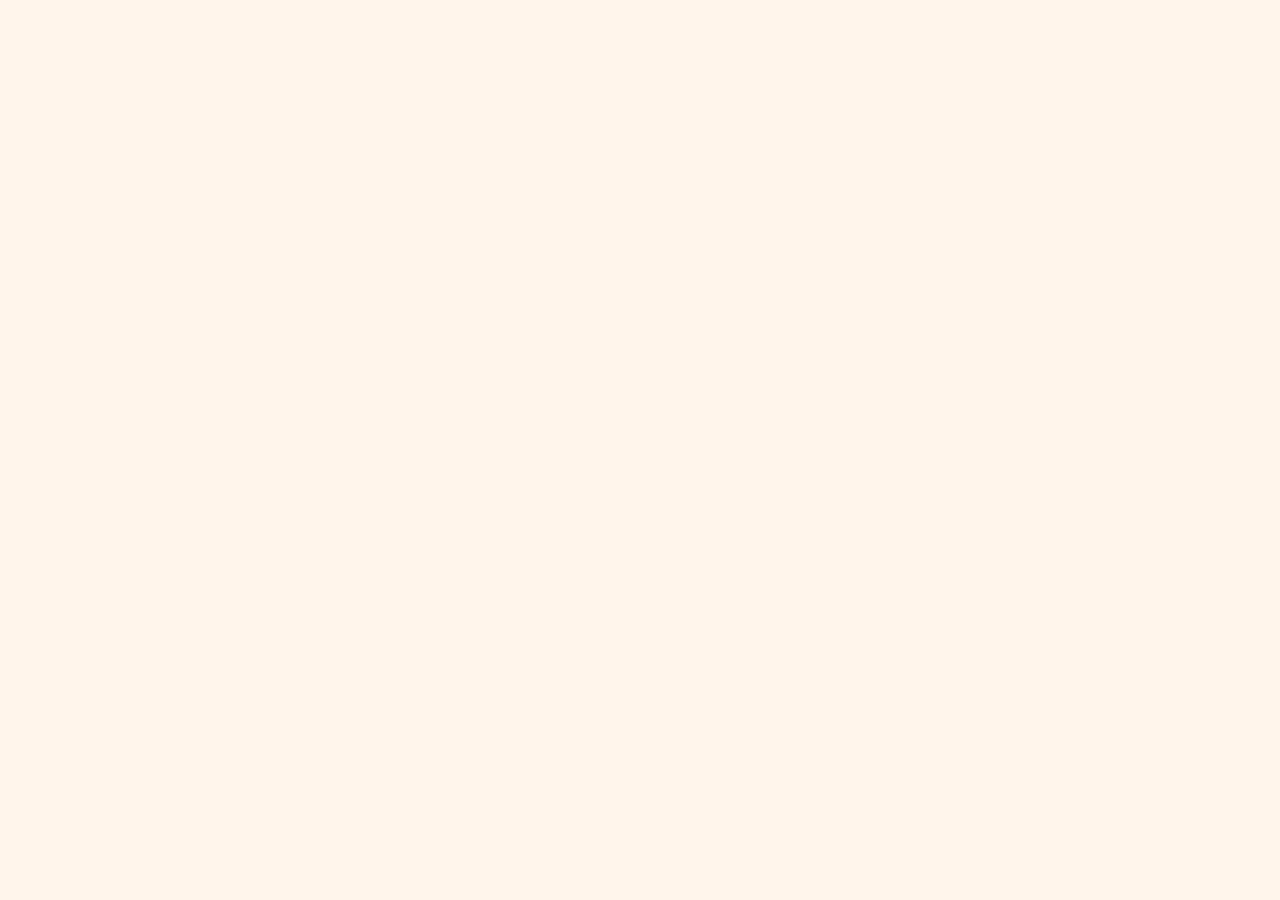
==== commit 517200b1: "Remove Cuisinart branding, refresh cast, add Supabase migration SQL" ====
--- a/app.html
+++ b/app.html
@@ -3,7 +3,7 @@
 <head>
   <meta charset="utf-8">
   <meta name="viewport" content="width=device-width,initial-scale=1">
-  <title>Brew Lab by Cuisinart</title>
+  <title>Brew Lab</title>
   <link rel="preconnect" href="https://fonts.googleapis.com">
   <link rel="preconnect" href="https://fonts.gstatic.com" crossorigin>
   <!-- The Bean redesign — DM Serif Display (display + italic accents) + Inter loaded via design-tokens.css -->
@@ -30,5 +30,18 @@
 <script src="data.js"></script>
 <script src="app.js"></script>
 
+<!-- The Bean — helpers + page modules (loaded after app.js so el() exists) -->
+<script src="helpers/bean-db.js"></script>
+<script src="helpers/streak.js"></script>
+<script src="helpers/palate.js"></script>
+<script src="helpers/achievements.js"></script>
+<script src="helpers/posts.js"></script>
+<script src="helpers/learn.js"></script>
+<script src="helpers/passport.js"></script>
+<script src="pages/you.js"></script>
+<script src="pages/feed.js"></script>
+<script src="pages/learn.js"></script>
+<script src="pages/passport.js"></script>
+
 </body>
 </html>
--- a/design-tokens.css
+++ b/design-tokens.css
@@ -1,5 +1,5 @@
 /* =====================================================================
-   Cuisinart Brew House — Design Tokens (v2)
+   Brew Lab Brew House — Design Tokens (v2)
    "Refined first, playful only in accents."
    NYT Cooking refinement × Tasty pop, on a warm cream base.
 
--- a/styles.css
+++ b/styles.css
@@ -1,6 +1,6 @@
 /* ============================================================
-   Brew Lab by Cuisinart — Component layer
-   Design tokens come from design-tokens.css (Cuisinart Brew House
+   Brew Lab — Component layer
+   Design tokens come from design-tokens.css (Brew Lab Brew House
    design system: NYT Cooking × Tasty palette + Source Serif 4).
    This file maps our legacy variable names onto the new tokens
    so existing components pick up the new look automatically.
@@ -63,7 +63,7 @@
   align-items: flex-start;
   margin-bottom: 24px;
   padding-bottom: 18px;
-  border-bottom: 2px solid var(--ink);
+  border-bottom: 1px solid var(--hairline);
   flex-wrap: wrap;
   gap: 14px;
 }
@@ -120,14 +120,14 @@
   color: var(--cream);
   padding: 0 14px;
   display: inline-block;
-  transform: rotate(-1deg);
+  border-radius: 4px;
 }
 .cover-grid h1 .teal-block {
   background: var(--teal);
   color: var(--cream);
   padding: 0 14px;
   display: inline-block;
-  transform: rotate(1deg);
+  border-radius: 4px;
 }
 .cover-grid .lede {
   font-family: var(--font-display);
@@ -164,12 +164,12 @@
   font-weight: 700;
   font-size: 12px;
   letter-spacing: 0.04em;
-  border: 1.5px solid var(--ink);
+  border: 1px solid var(--hairline);
   transition: all 0.2s;
   cursor: pointer;
   text-decoration: none;
 }
-.cat-chip:hover { transform: translateY(-2px); box-shadow: 3px 3px 0 0 var(--ink); }
+.cat-chip:hover { transform: translateY(-2px); box-shadow: 0 6px 14px -6px rgba(31, 26, 20, 0.30); }
 .cat-chip.tomato   { background: var(--tomato);       color: var(--cream); }
 .cat-chip.teal     { background: var(--teal);         color: var(--cream); }
 .cat-chip.leaf     { background: var(--leaf);         color: var(--cream); }
@@ -182,10 +182,10 @@
   position: relative;
   aspect-ratio: 4/5;
   background: linear-gradient(135deg, #3D2818 0%, #1A0D06 100%);
-  border-radius: 22px;
+  border-radius: 20px;
   overflow: hidden;
-  border: 2px solid var(--ink);
-  box-shadow: 8px 8px 0 0 var(--ink);
+  border: 1px solid var(--hairline);
+  box-shadow: 0 4px 8px rgba(31, 26, 20, 0.06), 0 32px 64px -28px rgba(31, 26, 20, 0.42);
 }
 .cover-photo img, .cover-photo svg { width: 100%; height: 100%; object-fit: cover; display: block; }
 .cover-photo .stamp {
@@ -201,19 +201,17 @@
 .cover-ribbon {
   position: absolute;
   top: 18px;
-  right: -8px;
+  right: 18px;
   background: var(--marigold);
   color: var(--ink);
-  padding: 12px 18px;
-  border-radius: 4px;
-  transform: rotate(4deg);
+  padding: 10px 14px;
+  border-radius: 999px;
   font-family: var(--font-body);
   font-weight: 800;
-  font-size: 12px;
+  font-size: 11px;
   letter-spacing: 0.08em;
   text-transform: uppercase;
-  border: 2px solid var(--ink);
-  box-shadow: 4px 4px 0 0 var(--ink);
+  box-shadow: 0 2px 4px rgba(31, 26, 20, 0.08), 0 12px 24px -14px rgba(31, 26, 20, 0.25);
   z-index: 2;
 }
 .cover-ribbon small { display: block; font-size: 9px; font-weight: 700; opacity: 0.7; margin-bottom: 2px; }
@@ -301,9 +299,7 @@
   font-weight: 800;
   font-size: 26px;
   line-height: 0.9;
-  border: 3px solid var(--ink);
-  transform: rotate(-8deg);
-  box-shadow: 6px 6px 0 0 var(--tomato);
+  box-shadow: 0 4px 8px rgba(31, 26, 20, 0.10), 0 18px 36px -14px rgba(31, 26, 20, 0.40);
   flex-shrink: 0;
 }
 .give-sticker em { font-style: italic; font-size: 14px; font-weight: 600; margin-top: 4px; color: var(--tomato); }
@@ -327,8 +323,8 @@
   min-width: 64px;
   padding: 10px;
   text-align: center;
-  border-radius: 6px;
-  border: 2px solid var(--marigold);
+  border-radius: 10px;
+  border: 1px solid rgba(245, 197, 24, 0.45);
 }
 .cd .n { font-family: var(--font-display); font-weight: 800; font-size: 28px; line-height: 1; }
 .cd .u { font-family: var(--font-body); font-weight: 700; font-size: 9px; letter-spacing: 0.14em; text-transform: uppercase; margin-top: 4px; color: var(--ink-soft); }
@@ -461,8 +457,8 @@
 .latte-marquee {
   width: 100%;
   overflow: hidden;
-  border-top: 2px solid var(--ink);
-  border-bottom: 2px solid var(--ink);
+  border-top: 1px solid var(--hairline);
+  border-bottom: 1px solid var(--hairline);
   background: var(--cream);
   padding: 18px 0;
   position: relative;
@@ -485,23 +481,22 @@
 .latte-card {
   flex: 0 0 auto;
   width: 220px;
-  background: var(--cream);
-  border: 1.5px solid var(--ink);
-  border-radius: 10px;
+  background: var(--paper);
+  border: 1px solid var(--hairline);
+  border-radius: 14px;
   overflow: hidden;
-  box-shadow: 4px 4px 0 0 var(--ink);
+  box-shadow: 0 1px 2px rgba(31, 26, 20, 0.04), 0 8px 18px -10px rgba(31, 26, 20, 0.18);
   cursor: pointer;
   transition: transform 0.2s, box-shadow 0.2s;
 }
 .latte-card:hover {
-  transform: translate(-2px, -2px);
-  box-shadow: 6px 6px 0 0 var(--ink);
+  transform: translateY(-3px);
+  box-shadow: 0 2px 4px rgba(31, 26, 20, 0.05), 0 18px 32px -14px rgba(31, 26, 20, 0.28);
 }
 .latte-photo {
   aspect-ratio: 1;
   background-size: cover;
   background-position: center;
-  border-bottom: 1.5px solid var(--ink);
 }
 .latte-meta {
   padding: 10px 12px;
@@ -601,17 +596,9 @@
   .feat-grid .tile.barista, .feat-grid .tile.give { grid-column: auto; }
 }
 
-/* Subtle noise overlay (from the design system) gives the paper-magazine feel */
-body::before {
-  content: "";
-  position: fixed;
-  inset: 0;
-  pointer-events: none;
-  z-index: 1;
-  background-image: url("data:image/svg+xml,%3Csvg viewBox='0 0 200 200' xmlns='http://www.w3.org/2000/svg'%3E%3Cfilter id='n'%3E%3CfeTurbulence type='fractalNoise' baseFrequency='0.85' numOctaves='2' stitchTiles='stitch'/%3E%3CfeColorMatrix values='0 0 0 0 0.12 0 0 0 0 0.10 0 0 0 0 0.08 0 0 0 0.04 0'/%3E%3C/filter%3E%3Crect width='100%25' height='100%25' filter='url(%23n)'/%3E%3C/svg%3E");
-  mix-blend-mode: multiply;
-  opacity: 0.5;
-}
+/* Noise overlay removed — was making surfaces look grainy on modern displays.
+   Benchmarked against DoorDash / Beli / Reddit, all of which keep surfaces
+   visually clean and let photography do the texture work. */
 body > * { position: relative; z-index: 2; }
 
 /* The italic-tomato accent treatment for headlines */
@@ -718,17 +705,16 @@
   padding: 11px 18px;
 }
 .btn-ghost:hover { background: rgba(31, 26, 20, 0.06); }
-/* Sticker button — marigold + ink border + offset shadow (signature look) */
+/* Sticker button — marigold pill, soft elevation */
 .btn-sticker {
   background: var(--marigold);
   color: var(--ink);
-  border: 2px solid var(--ink);
-  border-radius: 6px;
-  padding: 13px 22px;
+  border-radius: 999px;
+  padding: 13px 24px;
   font-weight: 800;
-  box-shadow: 6px 6px 0 0 var(--ink);
-}
-.btn-sticker:hover { transform: translate(-2px, -2px); box-shadow: 8px 8px 0 0 var(--ink); background: var(--marigold); }
+  box-shadow: 0 1px 2px rgba(31, 26, 20, 0.06), 0 10px 20px -10px rgba(31, 26, 20, 0.32);
+}
+.btn-sticker:hover { transform: translateY(-2px); box-shadow: 0 2px 4px rgba(31, 26, 20, 0.08), 0 18px 32px -14px rgba(31, 26, 20, 0.42); background: var(--marigold); }
 .btn-sm { padding: 9px 16px; font-size: 0.85rem; }
 .btn-lg { padding: 16px 28px; font-size: 1.05rem; }
 .btn-block { width: 100%; justify-content: center; }
@@ -2663,10 +2649,10 @@
 .tile.compete,
 .tile.cafeweek {
   position: relative;
-  border-radius: 22px;
+  border-radius: 20px;
   padding: 32px;
-  border: 2px solid var(--ink);
-  box-shadow: 8px 8px 0 0 var(--ink);
+  border: 1px solid var(--hairline);
+  box-shadow: 0 1px 2px rgba(31, 26, 20, 0.04), 0 12px 28px -16px rgba(31, 26, 20, 0.18);
   overflow: hidden;
   transition: transform 0.25s var(--ease), box-shadow 0.25s var(--ease);
   min-height: 380px;
@@ -2681,9 +2667,8 @@
 .tile.give:hover,
 .tile.compete:hover,
 .tile.cafeweek:hover {
-  transform: translate(-3px, -3px);
-  box-shadow: 11px 11px 0 0 var(--ink);
-  border-color: var(--ink);
+  transform: translateY(-3px);
+  box-shadow: 0 2px 4px rgba(31, 26, 20, 0.05), 0 24px 44px -20px rgba(31, 26, 20, 0.28);
 }
 
 /* Variant backgrounds */
@@ -2776,26 +2761,26 @@
 .newsroom-grid {
   position: relative;
   gap: 0 !important;
-  border-top: 2px solid var(--ink);
-  border-bottom: 2px solid var(--ink);
+  border-top: 1px solid var(--hairline);
+  border-bottom: 1px solid var(--hairline);
 }
 .newsroom-grid > * {
   padding: 24px 22px;
-  border-right: 1px solid var(--ink);
-  border-bottom: 1px solid var(--ink);
+  border-right: 1px solid var(--hairline);
+  border-bottom: 1px solid var(--hairline);
   background: transparent;
   border-radius: 0;
   box-shadow: none;
   transition: background 0.2s var(--ease);
 }
 .newsroom-grid > *:hover {
-  background: rgba(31, 26, 20, 0.04);
+  background: rgba(31, 26, 20, 0.03);
   transform: none;
   box-shadow: none;
 }
 .newsroom-grid > *:nth-child(3n) { border-right: none; }
 @media (max-width: 800px) {
-  .newsroom-grid > * { border-right: none; border-bottom: 1px solid var(--ink); }
+  .newsroom-grid > * { border-right: none; border-bottom: 1px solid var(--hairline); }
   .newsroom-grid > *:last-child { border-bottom: none; }
 }
 
@@ -2810,9 +2795,9 @@
   --bg-alt: #1A2D1F;
   --bg-card: #FAF6F0;
   --bg-card-warm: #F4EBDD;
-  --accent-yellow: #F5C842;
-  --accent-yellow-soft: #FCE5A4;
-  --accent-yellow-deep: #C99B1A;
+  --accent-yellow: #E8B33C;
+  --accent-yellow-soft: #F8DDA0;
+  --accent-yellow-deep: #B68A1A;
   --text-on-dark: #F8F4ED;
   --text-on-dark-muted: #A89F8E;
   --text-on-light: #1A1F14;
@@ -3060,20 +3045,27 @@
 /* === Bottom navigation === */
 body.bean-app .bean-nav {
   position: fixed;
-  bottom: calc(8px + env(safe-area-inset-bottom));
+  bottom: calc(12px + env(safe-area-inset-bottom));
   left: 50%;
   transform: translateX(-50%);
-  width: calc(100% - 16px);
-  max-width: 464px;
-  height: 60px;
-  background: var(--bg-alt);
-  border: 1px solid var(--border-on-dark);
+  width: calc(100% - 24px);
+  max-width: 460px;
+  height: 64px;
+  background: rgba(20, 36, 26, 0.78);
+  border: 1px solid rgba(255, 255, 255, 0.06);
   border-radius: 999px;
   display: flex;
   align-items: stretch;
   padding: 6px;
-  gap: 4px;
-  box-shadow: 0 -8px 24px rgba(0, 0, 0, 0.35), 0 0 0 1px var(--border-on-dark);
+  gap: 2px;
+  /* Layered shadows + a soft outer glow give the bar real elevation. */
+  box-shadow:
+    0 -2px 12px rgba(0, 0, 0, 0.20),
+    0 18px 40px -16px rgba(0, 0, 0, 0.55),
+    inset 0 1px 0 rgba(255, 255, 255, 0.06);
+  /* Frosted-glass blur so it floats over content cleanly. */
+  backdrop-filter: saturate(140%) blur(14px);
+  -webkit-backdrop-filter: saturate(140%) blur(14px);
   z-index: 50;
 }
 body.bean-app .bean-nav-tab {
@@ -3082,25 +3074,48 @@
   flex-direction: column;
   align-items: center;
   justify-content: center;
-  gap: 2px;
+  gap: 3px;
   background: transparent;
   border: 0;
   border-radius: 999px;
-  color: var(--text-on-dark-muted);
+  color: rgba(255, 255, 255, 0.55);
   font-family: var(--bean-body);
   font-size: 10px;
-  font-weight: 500;
-  letter-spacing: 0.08em;
+  font-weight: 600;
+  letter-spacing: 0.10em;
   text-transform: uppercase;
   cursor: pointer;
-  transition: background 0.18s ease, color 0.18s ease;
   text-decoration: none;
-}
-body.bean-app .bean-nav-tab svg { width: 22px; height: 22px; display: block; }
+  position: relative;
+  /* Single transition driving every interactive property */
+  transition:
+    background 0.28s cubic-bezier(0.2, 0.8, 0.2, 1),
+    color 0.18s ease,
+    transform 0.18s ease;
+}
+body.bean-app .bean-nav-tab svg {
+  width: 22px;
+  height: 22px;
+  display: block;
+  transition: transform 0.22s cubic-bezier(0.2, 0.8, 0.2, 1);
+}
+body.bean-app .bean-nav-tab:hover { color: rgba(255, 255, 255, 0.82); }
+body.bean-app .bean-nav-tab:active { transform: scale(0.92); }
+body.bean-app .bean-nav-tab:hover svg { transform: translateY(-1px); }
+/* Active tab — amber pill that visually reads as "you are here" without
+   shouting. Subtle inner highlight + matching elevation. */
 body.bean-app .bean-nav-tab.active {
   background: var(--accent-yellow);
   color: var(--text-on-light);
-}
+  box-shadow:
+    0 1px 2px rgba(0, 0, 0, 0.15),
+    0 6px 14px -6px rgba(232, 179, 60, 0.55),
+    inset 0 1px 0 rgba(255, 255, 255, 0.30);
+}
+body.bean-app .bean-nav-tab.active svg { transform: translateY(-1px); }
+/* Tighten the label spacing for the active tab so the pill reads as one
+   unit rather than icon-and-text. */
+body.bean-app .bean-nav-tab.active { font-weight: 700; letter-spacing: 0.08em; }
 
 /* === Tab views === */
 body.bean-app .bean-page {
@@ -3119,3 +3134,3608 @@
   color: var(--text-on-dark-muted);
 }
 
+/* ============================================================
+   THE BEAN — You tab (Phase 2)
+   ============================================================ */
+body.bean-app .you-page { padding: 24px 16px 100px; display: flex; flex-direction: column; gap: 16px; }
+
+/* Generic card containers */
+body.bean-app .you-card {
+  background: var(--bg-card);
+  color: var(--text-on-light);
+  border-radius: 16px;
+  padding: 20px;
+  box-shadow: 0 2px 12px rgba(0, 0, 0, 0.06);
+  position: relative;
+}
+body.bean-app .you-card-dark {
+  background: var(--bg-alt);
+  color: var(--text-on-dark);
+  box-shadow: 0 2px 12px rgba(0, 0, 0, 0.4);
+}
+
+/* Eyebrows */
+body.bean-app .you-eyebrow {
+  font-size: 10px;
+  font-weight: 500;
+  letter-spacing: 0.16em;
+  text-transform: uppercase;
+  color: var(--text-on-light-muted);
+  margin-bottom: 10px;
+}
+body.bean-app .you-card-dark .you-eyebrow { color: var(--text-on-dark-muted); }
+body.bean-app .you-eyebrow-yellow { color: var(--accent-yellow); }
+body.bean-app .you-eyebrow-dark { color: rgba(64, 36, 2, 0.7); }
+body.bean-app .you-card-h {
+  font-family: var(--bean-display);
+  font-size: 22px;
+  line-height: 1.15;
+  color: var(--text-on-dark);
+  margin-bottom: 10px;
+}
+body.bean-app .you-card-h-light {
+  font-family: var(--bean-display);
+  font-size: 22px;
+  line-height: 1.15;
+  color: var(--text-on-light);
+  margin-bottom: 10px;
+}
+body.bean-app .you-empty {
+  font-size: 13px;
+  color: var(--text-on-light-muted);
+  margin-top: 8px;
+  font-style: italic;
+}
+body.bean-app .you-card-dark .you-empty { color: var(--text-on-dark-muted); }
+
+/* 1. Profile header */
+body.bean-app .you-profile { padding: 18px 20px 20px; }
+body.bean-app .you-profile-actions {
+  position: absolute;
+  top: 14px;
+  right: 14px;
+  display: flex;
+  gap: 6px;
+}
+body.bean-app .you-icon-btn {
+  width: 32px;
+  height: 32px;
+  border-radius: 50%;
+  background: transparent;
+  border: 0;
+  cursor: pointer;
+  color: var(--text-on-light-muted);
+  display: inline-flex;
+  align-items: center;
+  justify-content: center;
+}
+body.bean-app .you-icon-btn:hover { background: rgba(0, 0, 0, 0.05); color: var(--text-on-light); }
+body.bean-app .you-icon-btn svg { width: 18px; height: 18px; }
+body.bean-app .you-profile-row {
+  display: flex;
+  align-items: center;
+  gap: 14px;
+  padding-right: 60px;
+}
+body.bean-app .you-avatar {
+  width: 56px;
+  height: 56px;
+  border-radius: 50%;
+  background: var(--accent-yellow);
+  color: var(--text-on-light);
+  font-family: var(--bean-display);
+  font-size: 22px;
+  display: inline-flex;
+  align-items: center;
+  justify-content: center;
+  flex-shrink: 0;
+}
+body.bean-app .you-profile-meta { flex: 1; min-width: 0; }
+body.bean-app .you-name {
+  font-family: var(--bean-display);
+  font-size: 20px;
+  line-height: 1.1;
+  color: var(--text-on-light);
+}
+body.bean-app .you-profile-line {
+  display: flex;
+  align-items: center;
+  gap: 8px;
+  margin-top: 4px;
+  flex-wrap: wrap;
+}
+body.bean-app .you-pill-trophy {
+  display: inline-flex;
+  align-items: center;
+  gap: 4px;
+  background: var(--accent-yellow);
+  color: var(--text-on-light);
+  border-radius: 999px;
+  padding: 3px 9px 3px 7px;
+  font-size: 11px;
+  font-weight: 500;
+}
+body.bean-app .you-pill-trophy svg { width: 12px; height: 12px; }
+body.bean-app .you-joined {
+  font-size: 10px;
+  color: var(--text-on-light-muted);
+}
+body.bean-app .you-bio {
+  margin-top: 14px;
+  font-size: 14px;
+  color: var(--text-on-light-muted);
+  line-height: 1.5;
+}
+
+/* 2. Streak */
+body.bean-app .you-streak { padding: 18px 20px; }
+body.bean-app .you-streak-row {
+  display: flex;
+  justify-content: space-between;
+  align-items: center;
+  margin-bottom: 14px;
+}
+body.bean-app .you-streak-num {
+  display: flex;
+  align-items: baseline;
+  gap: 8px;
+  color: var(--accent-yellow);
+}
+body.bean-app .you-streak-num svg { width: 24px; height: 24px; align-self: center; }
+body.bean-app .you-streak-value {
+  font-family: var(--bean-display);
+  font-size: 36px;
+  line-height: 1;
+  color: var(--text-on-dark);
+}
+body.bean-app .you-streak-label {
+  font-size: 13px;
+  color: var(--text-on-dark-muted);
+}
+body.bean-app .you-streak-best {
+  font-size: 12px;
+  color: var(--text-on-dark-muted);
+}
+body.bean-app .you-streak-grid {
+  display: grid;
+  grid-template-columns: repeat(7, 1fr);
+  gap: 6px;
+}
+body.bean-app .you-streak-cell {
+  height: 42px;
+  border-radius: 8px;
+  background: rgba(255, 255, 255, 0.03);
+  display: flex;
+  flex-direction: column;
+  align-items: center;
+  justify-content: center;
+  gap: 2px;
+}
+body.bean-app .you-streak-cell.is-today { background: rgba(232, 179, 60, 0.10); border: 1px solid rgba(232, 179, 60, 0.32); }
+body.bean-app .you-streak-cell.is-future { opacity: 0.45; }
+body.bean-app .you-streak-letter {
+  font-size: 10px;
+  letter-spacing: 0.08em;
+  text-transform: uppercase;
+  color: var(--text-on-dark-muted);
+}
+body.bean-app .you-streak-tick {
+  width: 18px;
+  height: 18px;
+  border-radius: 50%;
+  background: var(--accent-yellow);
+  color: var(--text-on-light);
+  display: inline-flex;
+  align-items: center;
+  justify-content: center;
+  font-size: 11px;
+  font-weight: 700;
+}
+body.bean-app .you-streak-empty {
+  width: 18px;
+  height: 18px;
+  border-radius: 50%;
+  border: 1.5px solid rgba(255, 255, 255, 0.18);
+}
+
+/* 3. Log CTA */
+body.bean-app .you-log-cta {
+  display: flex;
+  align-items: center;
+  justify-content: center;
+  gap: 10px;
+  background: var(--accent-yellow);
+  color: var(--text-on-light);
+  font-family: var(--bean-body);
+  font-weight: 500;
+  font-size: 16px;
+  border: 0;
+  border-radius: 999px;
+  height: 56px;
+  cursor: pointer;
+  width: 100%;
+  transition: background 0.15s ease, transform 0.15s ease;
+  box-shadow: 0 4px 16px rgba(245, 200, 66, 0.25);
+}
+body.bean-app .you-log-cta:hover { background: var(--accent-yellow-deep); }
+body.bean-app .you-log-cta:active { transform: translateY(1px); }
+body.bean-app .you-log-cta svg { width: 20px; height: 20px; }
+
+/* 4. Recommended */
+body.bean-app .you-recommended { padding: 16px; }
+body.bean-app .you-rec-photo {
+  height: 160px;
+  border-radius: 8px;
+  background-size: cover;
+  background-position: center;
+  background-color: rgba(0, 0, 0, 0.06);
+  margin-bottom: 14px;
+}
+body.bean-app .you-rec-name {
+  font-family: var(--bean-display);
+  font-size: 22px;
+  line-height: 1.15;
+  color: var(--text-on-light);
+  margin-bottom: 6px;
+}
+body.bean-app .you-rec-desc {
+  font-size: 14px;
+  line-height: 1.5;
+  color: var(--text-on-light-muted);
+  margin-bottom: 14px;
+}
+body.bean-app .you-rec-stats {
+  display: grid;
+  grid-template-columns: 1fr 1fr;
+  gap: 10px;
+  margin-bottom: 14px;
+}
+body.bean-app .you-stat {
+  background: rgba(0, 0, 0, 0.04);
+  border-radius: 10px;
+  padding: 8px 12px;
+  display: flex;
+  flex-direction: column;
+  gap: 2px;
+}
+body.bean-app .you-stat-label {
+  font-size: 9px;
+  letter-spacing: 0.14em;
+  text-transform: uppercase;
+  color: var(--text-on-light-muted);
+  font-weight: 500;
+}
+body.bean-app .you-stat-value {
+  font-size: 14px;
+  font-weight: 500;
+  color: var(--text-on-light);
+}
+body.bean-app .you-rec-tags {
+  display: flex;
+  flex-wrap: wrap;
+  gap: 6px;
+  margin-bottom: 16px;
+}
+body.bean-app .you-tag {
+  font-size: 11px;
+  font-weight: 500;
+  padding: 4px 10px;
+  border-radius: 999px;
+  background: var(--accent-yellow-soft);
+  color: var(--accent-yellow-deep);
+}
+body.bean-app .you-rec-cta {
+  display: block;
+  width: 100%;
+  height: 48px;
+  background: var(--accent-yellow);
+  color: var(--text-on-light);
+  border: 0;
+  border-radius: 999px;
+  font-family: var(--bean-body);
+  font-weight: 500;
+  font-size: 14px;
+  cursor: pointer;
+  transition: background 0.15s ease;
+}
+body.bean-app .you-rec-cta:hover { background: var(--accent-yellow-deep); }
+
+/* 5. Palate */
+body.bean-app .you-palate-bars { display: flex; flex-direction: column; gap: 10px; margin-bottom: 16px; }
+body.bean-app .you-palate-row {
+  display: grid;
+  grid-template-columns: 80px 1fr 36px;
+  align-items: center;
+  gap: 10px;
+}
+body.bean-app .you-palate-name {
+  font-size: 12px;
+  font-weight: 500;
+  color: var(--text-on-dark);
+  text-transform: capitalize;
+}
+body.bean-app .you-palate-track {
+  height: 10px;
+  border-radius: 999px;
+  background: rgba(255, 255, 255, 0.06);
+  overflow: hidden;
+}
+body.bean-app .you-palate-fill {
+  height: 100%;
+  background: linear-gradient(90deg, var(--accent-yellow-deep), var(--accent-yellow));
+  border-radius: 999px;
+  transition: width 0.3s ease;
+}
+body.bean-app .you-palate-pct {
+  font-size: 11px;
+  color: var(--text-on-dark-muted);
+  text-align: right;
+  font-variant-numeric: tabular-nums;
+}
+body.bean-app .you-palate-bottom {
+  display: grid;
+  grid-template-columns: 1fr 1fr;
+  gap: 10px;
+  margin-top: 14px;
+  padding-top: 14px;
+  border-top: 1px solid var(--border-on-dark);
+}
+body.bean-app .you-palate-bottom .stat-tile .label { color: var(--text-on-dark-muted); }
+body.bean-app .you-palate-bottom .stat-tile .value { font-size: 14px; line-height: 1.2; }
+
+/* 6. Past brews */
+body.bean-app .you-past { padding: 18px 20px; }
+body.bean-app .you-past-list {
+  display: flex;
+  flex-direction: column;
+  gap: 10px;
+  max-height: 320px;
+  overflow-y: auto;
+  padding-right: 4px;
+}
+body.bean-app .you-past-row {
+  display: flex;
+  align-items: center;
+  gap: 12px;
+  padding: 8px 0;
+  border-bottom: 1px solid var(--border-on-light);
+}
+body.bean-app .you-past-row:last-child { border-bottom: 0; }
+body.bean-app .you-past-icon {
+  width: 40px;
+  height: 40px;
+  border-radius: 50%;
+  display: inline-flex;
+  align-items: center;
+  justify-content: center;
+  color: #FFFFFF;
+  font-size: 11px;
+  font-weight: 600;
+  letter-spacing: 0.04em;
+  flex-shrink: 0;
+}
+body.bean-app .you-past-meta { flex: 1; min-width: 0; }
+body.bean-app .you-past-title {
+  font-size: 14px;
+  font-weight: 500;
+  color: var(--text-on-light);
+  overflow: hidden;
+  text-overflow: ellipsis;
+  white-space: nowrap;
+}
+body.bean-app .you-past-sub {
+  font-size: 12px;
+  color: var(--text-on-light-muted);
+  margin-top: 1px;
+}
+body.bean-app .you-past-stars {
+  display: inline-flex;
+  gap: 1px;
+  flex-shrink: 0;
+}
+body.bean-app .you-past-stars svg { width: 13px; height: 13px; }
+body.bean-app .you-view-all {
+  display: inline-block;
+  margin-top: 12px;
+  color: var(--accent-yellow-deep);
+  font-size: 13px;
+  font-weight: 600;
+  text-decoration: none;
+}
+body.bean-app .you-view-all:hover { text-decoration: underline; }
+
+/* 7. Grind score */
+body.bean-app .you-grindscore {
+  background: linear-gradient(135deg, var(--accent-yellow-soft) 0%, var(--accent-yellow) 100%);
+  color: #412402;
+  text-align: left;
+  padding: 22px 20px;
+}
+body.bean-app .you-grindscore-num {
+  font-family: var(--bean-display);
+  font-size: 48px;
+  line-height: 1;
+  color: #412402;
+  margin: 4px 0 6px;
+}
+body.bean-app .you-grindscore-sub {
+  font-size: 13px;
+  color: rgba(64, 36, 2, 0.78);
+  margin-bottom: 10px;
+}
+body.bean-app .you-grindscore-explain {
+  font-size: 12px;
+  color: rgba(64, 36, 2, 0.7);
+  text-decoration: underline;
+}
+
+/* 8. Recipes link */
+body.bean-app .you-recipes-link {
+  display: flex;
+  align-items: center;
+  gap: 12px;
+  cursor: pointer;
+  transition: transform 0.15s ease, box-shadow 0.15s ease;
+}
+body.bean-app .you-recipes-link:hover { transform: translateY(-1px); box-shadow: 0 6px 18px rgba(0, 0, 0, 0.08); }
+body.bean-app .you-recipes-text { flex: 1; min-width: 0; }
+body.bean-app .you-recipes-h {
+  font-family: var(--bean-display);
+  font-size: 18px;
+  color: var(--text-on-light);
+}
+body.bean-app .you-recipes-sub {
+  font-size: 12px;
+  color: var(--text-on-light-muted);
+  margin-top: 3px;
+}
+body.bean-app .you-recipes-arrow {
+  width: 36px;
+  height: 36px;
+  border-radius: 50%;
+  background: rgba(0, 0, 0, 0.05);
+  color: var(--text-on-light);
+  display: inline-flex;
+  align-items: center;
+  justify-content: center;
+  flex-shrink: 0;
+}
+body.bean-app .you-recipes-arrow svg { width: 18px; height: 18px; }
+
+/* 9. Devices */
+body.bean-app .you-device-list { display: flex; flex-direction: column; gap: 14px; margin-bottom: 14px; }
+body.bean-app .you-device-row {
+  display: flex;
+  align-items: flex-start;
+  gap: 12px;
+  padding-bottom: 14px;
+  border-bottom: 1px solid var(--border-on-light);
+}
+body.bean-app .you-device-row:last-child { border-bottom: 0; padding-bottom: 0; }
+body.bean-app .you-device-photo {
+  width: 60px;
+  height: 60px;
+  border-radius: 10px;
+  background-size: cover;
+  background-position: center;
+  background-color: rgba(0, 0, 0, 0.06);
+  flex-shrink: 0;
+}
+body.bean-app .you-device-meta { flex: 1; min-width: 0; }
+body.bean-app .you-device-name {
+  font-size: 14px;
+  font-weight: 500;
+  color: var(--text-on-light);
+}
+body.bean-app .you-device-status {
+  font-size: 12px;
+  color: var(--text-on-light-muted);
+  display: inline-flex;
+  align-items: center;
+  gap: 6px;
+  margin: 2px 0 8px;
+}
+body.bean-app .you-device-dot {
+  width: 8px;
+  height: 8px;
+  border-radius: 50%;
+  background: #4F7B5C;
+  display: inline-block;
+}
+body.bean-app .you-device-actions {
+  display: flex;
+  gap: 8px;
+  flex-wrap: wrap;
+}
+body.bean-app .you-ghost-btn {
+  display: inline-flex;
+  align-items: center;
+  gap: 6px;
+  padding: 8px 12px;
+  background: transparent;
+  border: 1px solid var(--border-on-light);
+  border-radius: 999px;
+  color: var(--text-on-light);
+  font-size: 12px;
+  font-weight: 500;
+  cursor: pointer;
+  font-family: var(--bean-body);
+}
+body.bean-app .you-ghost-btn:hover { background: rgba(0, 0, 0, 0.04); border-color: rgba(0, 0, 0, 0.18); }
+body.bean-app .you-ghost-btn svg { width: 14px; height: 14px; }
+body.bean-app .you-pair-cta {
+  width: 100%;
+  height: 44px;
+  background: transparent;
+  border: 1px dashed var(--border-on-light);
+  border-radius: 999px;
+  color: var(--text-on-light-muted);
+  font-family: var(--bean-body);
+  font-size: 13px;
+  font-weight: 500;
+  cursor: pointer;
+}
+body.bean-app .you-pair-cta:hover {
+  border-color: var(--accent-yellow-deep);
+  color: var(--text-on-light);
+  border-style: solid;
+}
+
+/* 10. Achievements */
+body.bean-app .you-achievements-sub {
+  font-size: 12px;
+  color: var(--text-on-dark-muted);
+  margin-bottom: 14px;
+}
+body.bean-app .you-badge-grid {
+  display: grid;
+  grid-template-columns: repeat(4, 1fr);
+  gap: 12px;
+}
+body.bean-app .you-badge {
+  background: transparent;
+  border: 0;
+  display: flex;
+  flex-direction: column;
+  align-items: center;
+  gap: 6px;
+  cursor: pointer;
+  font-family: var(--bean-body);
+}
+body.bean-app .you-badge-icon {
+  width: 64px;
+  height: 64px;
+  border-radius: 14px;
+  display: inline-flex;
+  align-items: center;
+  justify-content: center;
+}
+body.bean-app .you-badge.unlocked .you-badge-icon {
+  background: linear-gradient(135deg, var(--accent-yellow) 0%, var(--accent-yellow-deep) 100%);
+  color: #FFFFFF;
+  box-shadow: 0 2px 8px rgba(245, 200, 66, 0.35);
+}
+body.bean-app .you-badge.locked .you-badge-icon {
+  background: rgba(255, 255, 255, 0.05);
+  color: var(--text-on-dark-muted);
+  border: 1px solid var(--border-on-dark);
+}
+body.bean-app .you-badge-icon svg { width: 28px; height: 28px; display: block; }
+body.bean-app .you-badge-label {
+  font-size: 11px;
+  text-align: center;
+  line-height: 1.25;
+}
+body.bean-app .you-badge.unlocked .you-badge-label { color: var(--text-on-dark); }
+body.bean-app .you-badge.locked .you-badge-label { color: var(--text-on-dark-muted); }
+
+/* ============================================================
+   Brew log modal (You tab)
+   ============================================================ */
+body.bean-app .brewlog-backdrop {
+  position: fixed;
+  inset: 0;
+  background: rgba(15, 31, 20, 0.65);
+  display: flex;
+  align-items: center;
+  justify-content: center;
+  z-index: 200;
+  opacity: 0;
+  transition: opacity 0.18s ease;
+  padding: 16px;
+}
+body.bean-app .brewlog-backdrop.open { opacity: 1; }
+body.bean-app .brewlog-card {
+  position: relative;
+  background: var(--bg-card);
+  color: var(--text-on-light);
+  border-radius: 20px;
+  padding: 20px;
+  width: 360px;
+  max-width: 100%;
+  max-height: calc(100vh - 32px);
+  overflow-y: auto;
+  box-shadow: 0 24px 60px rgba(0, 0, 0, 0.4);
+  transform: translateY(8px);
+  transition: transform 0.22s ease;
+}
+body.bean-app .brewlog-backdrop.open .brewlog-card { transform: translateY(0); }
+body.bean-app .brewlog-head {
+  display: flex;
+  justify-content: space-between;
+  align-items: flex-start;
+  margin-bottom: 8px;
+}
+body.bean-app .brewlog-title {
+  font-family: var(--bean-display);
+  font-size: 24px;
+  color: var(--text-on-light);
+  line-height: 1.1;
+}
+body.bean-app .brewlog-close {
+  width: 32px;
+  height: 32px;
+  border-radius: 50%;
+  background: transparent;
+  border: 0;
+  color: var(--text-on-light-muted);
+  cursor: pointer;
+  display: inline-flex;
+  align-items: center;
+  justify-content: center;
+}
+body.bean-app .brewlog-close:hover { background: rgba(0, 0, 0, 0.05); color: var(--text-on-light); }
+body.bean-app .brewlog-close svg { width: 16px; height: 16px; }
+body.bean-app .brewlog-label {
+  font-size: 10px;
+  letter-spacing: 0.16em;
+  text-transform: uppercase;
+  font-weight: 500;
+  color: var(--text-on-light-muted);
+  margin: 14px 0 6px;
+}
+body.bean-app .brewlog-input {
+  width: 100%;
+  height: 40px;
+  padding: 10px 12px;
+  background: transparent;
+  border: 1px solid var(--border-on-light);
+  border-radius: 8px;
+  font-family: var(--bean-body);
+  font-size: 14px;
+  color: var(--text-on-light);
+  box-sizing: border-box;
+  outline: none;
+  transition: border-color 0.15s ease;
+}
+body.bean-app .brewlog-input:focus { border-color: var(--accent-yellow-deep); }
+body.bean-app .brewlog-textarea {
+  width: 100%;
+  padding: 10px 12px;
+  background: transparent;
+  border: 1px solid var(--border-on-light);
+  border-radius: 8px;
+  font-family: var(--bean-body);
+  font-size: 14px;
+  color: var(--text-on-light);
+  resize: vertical;
+  min-height: 70px;
+  box-sizing: border-box;
+  outline: none;
+}
+body.bean-app .brewlog-textarea:focus { border-color: var(--accent-yellow-deep); }
+body.bean-app .brewlog-pills {
+  display: flex;
+  flex-wrap: wrap;
+  gap: 6px;
+}
+body.bean-app .brewlog-pill {
+  font-family: var(--bean-body);
+  font-size: 12px;
+  font-weight: 500;
+  padding: 7px 12px;
+  border-radius: 999px;
+  background: rgba(0, 0, 0, 0.04);
+  color: var(--text-on-light);
+  border: 1px solid transparent;
+  cursor: pointer;
+  transition: background 0.15s ease, color 0.15s ease, border-color 0.15s ease;
+}
+body.bean-app .brewlog-pill:hover { background: rgba(0, 0, 0, 0.06); }
+body.bean-app .brewlog-pill.active {
+  background: var(--accent-yellow);
+  color: var(--text-on-light);
+  border-color: var(--accent-yellow-deep);
+}
+body.bean-app .brewlog-rating {
+  display: flex;
+  gap: 4px;
+}
+body.bean-app .brewlog-star {
+  background: transparent;
+  border: 0;
+  cursor: pointer;
+  color: rgba(0, 0, 0, 0.18);
+  padding: 2px;
+}
+body.bean-app .brewlog-star svg { width: 28px; height: 28px; }
+body.bean-app .brewlog-star.on { color: var(--accent-yellow); }
+body.bean-app .brewlog-save {
+  display: block;
+  width: 100%;
+  height: 48px;
+  margin-top: 18px;
+  background: var(--accent-yellow);
+  color: var(--text-on-light);
+  border: 0;
+  border-radius: 999px;
+  font-family: var(--bean-body);
+  font-size: 15px;
+  font-weight: 500;
+  cursor: pointer;
+}
+body.bean-app .brewlog-save:hover { background: var(--accent-yellow-deep); }
+
+/* Pair-device modal */
+body.bean-app .pair-card { text-align: center; padding: 28px 24px; }
+body.bean-app .pair-icon { font-size: 2.4rem; margin-bottom: 12px; }
+body.bean-app .pair-body {
+  font-size: 13px;
+  color: var(--text-on-light-muted);
+  line-height: 1.5;
+  margin-bottom: 4px;
+}
+
+/* ============================================================
+   THE BEAN — Feed tab (Phase 3)
+   ============================================================ */
+body.bean-app .feed-page {
+  padding: 0 0 100px;
+  position: relative;
+}
+
+/* Sticky header — title + search + filter pills */
+body.bean-app .feed-header {
+  position: sticky;
+  top: 0;
+  z-index: 10;
+  background: var(--bg-base);
+  padding: 24px 16px 12px;
+  border-bottom: 1px solid var(--border-on-dark);
+}
+body.bean-app .feed-title {
+  font-family: var(--bean-display);
+  font-size: 28px;
+  line-height: 1;
+  color: var(--text-on-dark);
+  margin-bottom: 14px;
+}
+body.bean-app .feed-search {
+  position: relative;
+  display: flex;
+  align-items: center;
+  background: var(--bg-alt);
+  border-radius: 999px;
+  height: 44px;
+  padding: 0 16px;
+  gap: 10px;
+  margin-bottom: 12px;
+  border: 1px solid var(--border-on-dark);
+}
+body.bean-app .feed-search svg {
+  width: 18px;
+  height: 18px;
+  color: var(--text-on-dark-muted);
+  flex-shrink: 0;
+}
+body.bean-app .feed-search-input {
+  flex: 1;
+  background: transparent;
+  border: 0;
+  outline: none;
+  font-family: var(--bean-body);
+  font-size: 14px;
+  color: var(--text-on-dark);
+  padding: 0;
+}
+body.bean-app .feed-search-input::placeholder { color: var(--text-on-dark-muted); }
+body.bean-app .feed-search-input::-webkit-search-cancel-button { -webkit-appearance: none; }
+
+body.bean-app .feed-filter-pills {
+  display: flex;
+  gap: 8px;
+  overflow-x: auto;
+  padding-bottom: 4px;
+  scrollbar-width: none;
+}
+body.bean-app .feed-filter-pills::-webkit-scrollbar { display: none; }
+body.bean-app .feed-filter-pill {
+  flex-shrink: 0;
+  background: transparent;
+  color: var(--text-on-dark);
+  border: 1px solid var(--border-on-dark);
+  border-radius: 999px;
+  padding: 8px 16px;
+  font-family: var(--bean-body);
+  font-size: 13px;
+  font-weight: 500;
+  cursor: pointer;
+  transition: background 0.15s ease, color 0.15s ease, border-color 0.15s ease;
+}
+body.bean-app .feed-filter-pill:hover { background: rgba(255, 255, 255, 0.04); }
+body.bean-app .feed-filter-pill.active {
+  background: var(--accent-yellow);
+  color: var(--text-on-light);
+  border-color: var(--accent-yellow-deep);
+}
+
+/* Posts list */
+body.bean-app .feed-list {
+  padding: 16px;
+  display: flex;
+  flex-direction: column;
+  gap: 12px;
+}
+body.bean-app .feed-empty {
+  font-size: 14px;
+  color: var(--text-on-dark-muted);
+  text-align: center;
+  padding: 48px 16px;
+}
+
+/* Post card */
+body.bean-app .feed-post {
+  background: var(--bg-card);
+  color: var(--text-on-light);
+  border-radius: 16px;
+  padding: 16px;
+  box-shadow: 0 2px 12px rgba(0, 0, 0, 0.06);
+  display: flex;
+  flex-direction: column;
+  gap: 10px;
+}
+body.bean-app .feed-post-top {
+  display: flex;
+  align-items: flex-start;
+  gap: 10px;
+}
+body.bean-app .feed-avatar {
+  width: 36px;
+  height: 36px;
+  border-radius: 50%;
+  display: inline-flex;
+  align-items: center;
+  justify-content: center;
+  color: #FFFFFF;
+  font-family: var(--bean-display);
+  font-size: 14px;
+  flex-shrink: 0;
+}
+body.bean-app .feed-meta { flex: 1; min-width: 0; }
+body.bean-app .feed-handle {
+  font-size: 14px;
+  font-weight: 600;
+  color: var(--text-on-light);
+  line-height: 1.1;
+}
+body.bean-app .feed-sub {
+  display: flex;
+  align-items: center;
+  gap: 6px;
+  margin-top: 4px;
+  flex-wrap: wrap;
+}
+body.bean-app .feed-tier-pill {
+  display: inline-flex;
+  align-items: center;
+  background: var(--accent-yellow);
+  color: var(--text-on-light);
+  border-radius: 999px;
+  padding: 2px 8px;
+  font-size: 10px;
+  font-weight: 600;
+  letter-spacing: 0.06em;
+  text-transform: uppercase;
+}
+body.bean-app .feed-dot {
+  color: var(--text-on-light-muted);
+  font-size: 11px;
+}
+body.bean-app .feed-time {
+  font-size: 11px;
+  color: var(--text-on-light-muted);
+}
+body.bean-app .feed-bookmark-btn {
+  background: transparent;
+  border: 0;
+  cursor: pointer;
+  width: 32px;
+  height: 32px;
+  display: inline-flex;
+  align-items: center;
+  justify-content: center;
+  color: var(--text-on-light-muted);
+  flex-shrink: 0;
+}
+body.bean-app .feed-bookmark-btn svg { width: 18px; height: 18px; }
+body.bean-app .feed-bookmark-btn.on { color: var(--accent-yellow-deep); }
+body.bean-app .feed-bookmark-btn:hover { color: var(--text-on-light); }
+body.bean-app .feed-bookmark-btn.on:hover { color: var(--accent-yellow); }
+
+body.bean-app .feed-post-title {
+  font-family: var(--bean-display);
+  font-size: 18px;
+  line-height: 1.2;
+  color: var(--text-on-light);
+}
+
+body.bean-app .feed-content {
+  font-size: 14px;
+  line-height: 1.5;
+  color: var(--text-on-light);
+}
+
+body.bean-app .feed-stat-grid {
+  display: grid;
+  grid-template-columns: 1fr 1fr;
+  gap: 8px;
+}
+body.bean-app .feed-stat {
+  background: rgba(0, 0, 0, 0.04);
+  border-radius: 8px;
+  padding: 8px 10px;
+  display: flex;
+  flex-direction: column;
+  gap: 2px;
+}
+body.bean-app .feed-stat-label {
+  font-size: 9px;
+  letter-spacing: 0.14em;
+  text-transform: uppercase;
+  color: var(--text-on-light-muted);
+  font-weight: 500;
+}
+body.bean-app .feed-stat-value {
+  font-size: 13px;
+  font-weight: 500;
+  color: var(--text-on-light);
+}
+body.bean-app .feed-recipe-instr {
+  font-size: 13px;
+  color: var(--text-on-light-muted);
+  line-height: 1.5;
+}
+
+body.bean-app .feed-shop-visited {
+  display: flex;
+  align-items: center;
+  gap: 8px;
+  font-size: 13px;
+  color: var(--text-on-light);
+}
+body.bean-app .feed-shop-visited svg { width: 14px; height: 14px; color: var(--accent-yellow-deep); flex-shrink: 0; }
+body.bean-app .feed-shop-feat-row { display: flex; }
+body.bean-app .feed-shop-feat-pill {
+  background: var(--accent-yellow);
+  color: var(--text-on-light);
+  font-size: 12px;
+  font-weight: 500;
+  padding: 5px 10px;
+  border-radius: 999px;
+}
+
+body.bean-app .feed-photo {
+  height: 200px;
+  border-radius: 8px;
+  background-size: cover;
+  background-position: center;
+  background-color: rgba(0, 0, 0, 0.05);
+}
+
+body.bean-app .feed-tags {
+  display: flex;
+  flex-wrap: wrap;
+  gap: 6px;
+}
+body.bean-app .feed-tag-pill {
+  font-size: 11px;
+  padding: 3px 9px;
+  border-radius: 999px;
+  background: rgba(0, 0, 0, 0.05);
+  color: var(--text-on-light-muted);
+}
+
+/* Engagement row */
+body.bean-app .feed-eng {
+  display: flex;
+  align-items: center;
+  gap: 14px;
+  padding-top: 6px;
+  border-top: 1px solid var(--border-on-light);
+  margin-top: 4px;
+}
+body.bean-app .feed-eng-btn {
+  display: inline-flex;
+  align-items: center;
+  gap: 6px;
+  background: transparent;
+  border: 0;
+  cursor: pointer;
+  padding: 6px 4px;
+  color: var(--text-on-light-muted);
+  font-family: var(--bean-body);
+}
+body.bean-app .feed-eng-btn svg { width: 18px; height: 18px; }
+body.bean-app .feed-eng-btn.on { color: var(--accent-yellow-deep); }
+body.bean-app .feed-eng-btn:hover { color: var(--text-on-light); }
+body.bean-app .feed-eng-btn.on:hover { color: var(--accent-yellow); }
+body.bean-app .feed-eng-count {
+  font-size: 13px;
+  font-weight: 500;
+}
+
+/* Create FAB */
+body.bean-app .feed-fab {
+  position: fixed;
+  bottom: calc(88px + env(safe-area-inset-bottom));
+  right: 24px;
+  width: 56px;
+  height: 56px;
+  border-radius: 50%;
+  background: var(--accent-yellow);
+  color: var(--text-on-light);
+  border: 0;
+  cursor: pointer;
+  box-shadow: 0 8px 24px rgba(245, 200, 66, 0.4), 0 2px 8px rgba(0, 0, 0, 0.25);
+  display: inline-flex;
+  align-items: center;
+  justify-content: center;
+  z-index: 60;
+  transition: background 0.15s ease, transform 0.15s ease;
+}
+body.bean-app .feed-fab:hover { background: var(--accent-yellow-deep); }
+body.bean-app .feed-fab:active { transform: scale(0.95); }
+body.bean-app .feed-fab svg { width: 24px; height: 24px; }
+@media (min-width: 480px) {
+  /* Pin the FAB to the right edge of the 480px frame, not the viewport */
+  body.bean-app .feed-fab { right: calc(50% - 240px + 24px); }
+}
+
+/* Hint that pasted divs from create modal don't poke through */
+body.bean-app .feed-cm-fields { display: block; }
+
+/* ============================================================
+   THE BEAN — Learn tab (Phase 4)
+   ============================================================ */
+body.bean-app .learn-page {
+  padding: 24px 16px 100px;
+  display: flex;
+  flex-direction: column;
+  gap: 18px;
+}
+
+/* 1. Header card */
+body.bean-app .learn-header-card {
+  background: var(--bg-alt);
+  color: var(--text-on-dark);
+  border-radius: 16px;
+  padding: 20px;
+  border: 1px solid var(--border-on-dark);
+}
+body.bean-app .learn-tier-name {
+  font-family: var(--bean-display);
+  font-size: 28px;
+  line-height: 1.1;
+  color: var(--text-on-dark);
+  margin: 4px 0 6px;
+}
+body.bean-app .learn-tier-sub {
+  font-size: 12px;
+  color: var(--text-on-dark-muted);
+  margin-bottom: 12px;
+}
+body.bean-app .learn-tier-bar {
+  height: 6px;
+  border-radius: 999px;
+  background: rgba(255, 255, 255, 0.08);
+  overflow: hidden;
+  margin-bottom: 8px;
+}
+body.bean-app .learn-tier-fill {
+  height: 100%;
+  background: var(--accent-yellow);
+  border-radius: 999px;
+  transition: width 0.3s ease;
+}
+body.bean-app .learn-tier-foot {
+  font-size: 11px;
+  color: var(--text-on-dark-muted);
+}
+
+/* 2. Tracks */
+body.bean-app .learn-tracks {
+  display: flex;
+  flex-direction: column;
+  gap: 16px;
+}
+body.bean-app .learn-track {
+  background: var(--bg-card);
+  border-radius: 16px;
+  overflow: hidden;
+  box-shadow: 0 2px 12px rgba(0, 0, 0, 0.06);
+}
+body.bean-app .learn-track-head {
+  display: flex;
+  align-items: center;
+  gap: 12px;
+  padding: 16px;
+  margin-bottom: 4px;
+}
+body.bean-app .learn-track-icon {
+  width: 40px;
+  height: 40px;
+  border-radius: 10px;
+  color: #FFFFFF;
+  display: inline-flex;
+  align-items: center;
+  justify-content: center;
+  flex-shrink: 0;
+}
+body.bean-app .learn-track-icon svg { width: 22px; height: 22px; display: block; }
+body.bean-app .learn-track-meta { flex: 1; min-width: 0; }
+body.bean-app .learn-track-title {
+  font-family: var(--bean-display);
+  font-size: 20px;
+  line-height: 1.1;
+  color: var(--text-on-light);
+}
+body.bean-app .learn-track-sub {
+  font-size: 11px;
+  color: var(--text-on-light-muted);
+  margin-top: 3px;
+  letter-spacing: 0.04em;
+  text-transform: uppercase;
+}
+body.bean-app .learn-track-mini-bar {
+  width: 60px;
+  height: 5px;
+  border-radius: 999px;
+  background: rgba(0, 0, 0, 0.08);
+  overflow: hidden;
+  flex-shrink: 0;
+}
+body.bean-app .learn-track-mini-fill {
+  height: 100%;
+  border-radius: 999px;
+  transition: width 0.3s ease;
+}
+
+body.bean-app .learn-lesson-grid {
+  display: grid;
+  grid-template-columns: 1fr 1fr;
+  gap: 8px;
+  padding: 8px 16px 16px;
+}
+body.bean-app .learn-lesson-card {
+  position: relative;
+  height: 110px;
+  background: #FFFFFF;
+  border: 1px solid var(--border-on-light);
+  border-radius: 12px;
+  padding: 12px;
+  display: flex;
+  flex-direction: column;
+  justify-content: space-between;
+  text-align: left;
+  cursor: pointer;
+  font-family: var(--bean-body);
+  color: var(--text-on-light);
+  transition: border-color 0.15s ease, transform 0.15s ease, box-shadow 0.15s ease;
+}
+body.bean-app .learn-lesson-card:hover {
+  border-color: var(--accent-yellow-deep);
+  transform: translateY(-1px);
+  box-shadow: 0 4px 12px rgba(0, 0, 0, 0.06);
+}
+body.bean-app .learn-lesson-card.learn-state-locked {
+  cursor: not-allowed;
+  opacity: 0.7;
+}
+body.bean-app .learn-lesson-card.learn-state-locked:hover {
+  border-color: var(--border-on-light);
+  transform: none;
+  box-shadow: none;
+}
+body.bean-app .learn-lesson-card.learn-state-completed {
+  background: #F1F8F2;
+  border-color: rgba(93, 170, 110, 0.3);
+}
+body.bean-app .learn-lesson-status {
+  align-self: flex-start;
+}
+body.bean-app .learn-lesson-status svg { width: 24px; height: 24px; display: block; }
+body.bean-app .learn-lesson-title {
+  font-size: 14px;
+  font-weight: 500;
+  line-height: 1.2;
+  color: var(--text-on-light);
+  margin-top: 4px;
+}
+body.bean-app .learn-lesson-foot {
+  display: flex;
+  justify-content: space-between;
+  align-items: center;
+  gap: 6px;
+}
+body.bean-app .learn-lesson-state {
+  font-size: 10px;
+  color: var(--text-on-light-muted);
+  letter-spacing: 0.04em;
+  text-transform: uppercase;
+  font-weight: 500;
+  line-height: 1.2;
+  flex: 1;
+  min-width: 0;
+  overflow: hidden;
+  text-overflow: ellipsis;
+  white-space: nowrap;
+}
+body.bean-app .learn-lesson-xp {
+  flex-shrink: 0;
+  font-size: 10px;
+  font-weight: 600;
+  background: var(--accent-yellow);
+  color: var(--text-on-light);
+  padding: 3px 7px;
+  border-radius: 999px;
+}
+body.bean-app .learn-lesson-card.learn-state-completed .learn-lesson-xp {
+  background: rgba(93, 170, 110, 0.2);
+  color: #2F6A40;
+}
+
+/* Locked-card horizontal shake */
+@keyframes learn-shake {
+  0%, 100% { transform: translateX(0); }
+  20% { transform: translateX(-4px); }
+  40% { transform: translateX(4px); }
+  60% { transform: translateX(-3px); }
+  80% { transform: translateX(2px); }
+}
+body.bean-app .learn-lesson-card.shake { animation: learn-shake 0.32s ease; }
+
+/* 3. Certifications */
+body.bean-app .learn-certs {
+  display: flex;
+  flex-direction: column;
+  gap: 12px;
+}
+body.bean-app .learn-certs-h {
+  font-family: var(--bean-display);
+  font-size: 22px;
+  color: var(--text-on-dark);
+  margin-bottom: 4px;
+}
+body.bean-app .learn-cert-card {
+  position: relative;
+  background: var(--bg-card);
+  border-radius: 16px;
+  padding: 16px;
+  box-shadow: 0 2px 12px rgba(0, 0, 0, 0.06);
+  display: flex;
+  flex-direction: column;
+  gap: 8px;
+  overflow: hidden;
+}
+body.bean-app .learn-cert-eyebrow {
+  font-size: 10px;
+  letter-spacing: 0.16em;
+  text-transform: uppercase;
+  color: var(--text-on-light-muted);
+  font-weight: 500;
+}
+body.bean-app .learn-cert-title {
+  font-family: var(--bean-display);
+  font-size: 18px;
+  color: var(--text-on-light);
+  line-height: 1.15;
+}
+body.bean-app .learn-cert-sub {
+  font-size: 12px;
+  color: var(--text-on-light-muted);
+  line-height: 1.45;
+}
+body.bean-app .learn-cert-prog-row {
+  display: flex;
+  align-items: center;
+  gap: 10px;
+  margin-top: 4px;
+}
+body.bean-app .learn-cert-bar {
+  flex: 1;
+  height: 6px;
+  background: rgba(0, 0, 0, 0.06);
+  border-radius: 999px;
+  overflow: hidden;
+}
+body.bean-app .learn-cert-fill {
+  height: 100%;
+  background: var(--accent-yellow);
+  border-radius: 999px;
+  transition: width 0.3s ease;
+}
+body.bean-app .learn-cert-count {
+  font-size: 11px;
+  color: var(--text-on-light-muted);
+  font-weight: 500;
+  white-space: nowrap;
+}
+body.bean-app .learn-cert-cta {
+  margin-top: 6px;
+  padding: 10px 16px;
+  background: var(--accent-yellow);
+  color: var(--text-on-light);
+  border: 0;
+  border-radius: 999px;
+  font-family: var(--bean-body);
+  font-size: 13px;
+  font-weight: 600;
+  cursor: pointer;
+  align-self: flex-start;
+  transition: background 0.15s ease;
+}
+body.bean-app .learn-cert-cta:hover { background: var(--accent-yellow-deep); }
+body.bean-app .learn-cert-earned {
+  display: inline-flex;
+  align-items: center;
+  gap: 6px;
+  margin-top: 6px;
+  font-size: 12px;
+  font-weight: 600;
+  color: var(--accent-yellow-deep);
+}
+body.bean-app .learn-cert-earned svg { width: 18px; height: 18px; }
+
+/* Locked overlay */
+body.bean-app .learn-cert-card.is-locked .learn-cert-eyebrow,
+body.bean-app .learn-cert-card.is-locked .learn-cert-title,
+body.bean-app .learn-cert-card.is-locked .learn-cert-sub,
+body.bean-app .learn-cert-card.is-locked .learn-cert-prog-row {
+  opacity: 0.4;
+}
+body.bean-app .learn-cert-lock {
+  position: absolute;
+  inset: 0;
+  background: rgba(168, 159, 142, 0.18);
+  backdrop-filter: blur(2px);
+  -webkit-backdrop-filter: blur(2px);
+  border-radius: 16px;
+  display: flex;
+  flex-direction: column;
+  align-items: center;
+  justify-content: center;
+  gap: 8px;
+  font-size: 12px;
+  color: var(--text-on-light-muted);
+  font-weight: 500;
+  pointer-events: none;
+}
+body.bean-app .learn-cert-lock svg { width: 24px; height: 24px; color: var(--text-on-light-muted); }
+
+/* Lesson modal */
+body.bean-app .learn-modal-card {
+  max-width: 420px;
+  padding: 24px;
+}
+body.bean-app .learn-modal-eyebrow {
+  font-size: 10px;
+  letter-spacing: 0.18em;
+  text-transform: uppercase;
+  color: var(--accent-yellow-deep);
+  font-weight: 600;
+  margin-bottom: 6px;
+}
+body.bean-app .learn-modal-title {
+  font-family: var(--bean-display);
+  font-size: 26px;
+  line-height: 1.1;
+  color: var(--text-on-light);
+  margin-bottom: 14px;
+  padding-right: 32px;
+}
+body.bean-app .learn-modal-body {
+  display: flex;
+  flex-direction: column;
+  gap: 12px;
+  margin-bottom: 18px;
+}
+body.bean-app .learn-modal-body p {
+  font-size: 14px;
+  line-height: 1.6;
+  color: var(--text-on-light);
+}
+body.bean-app .learn-modal-cta { margin-top: 0; }
+body.bean-app .learn-modal-cta.is-done {
+  background: rgba(0, 0, 0, 0.06);
+  color: var(--text-on-light-muted);
+  cursor: default;
+}
+body.bean-app .learn-modal-cta.is-done:hover { background: rgba(0, 0, 0, 0.06); }
+body.bean-app .learn-modal-close-text {
+  display: block;
+  width: 100%;
+  margin-top: 10px;
+  background: transparent;
+  border: 0;
+  font-family: var(--bean-body);
+  font-size: 13px;
+  color: var(--text-on-light-muted);
+  cursor: pointer;
+  text-align: center;
+}
+body.bean-app .learn-modal-close-text:hover { color: var(--text-on-light); }
+
+/* ============================================================
+   THE BEAN — Passport tab (Phase 5)
+   ============================================================ */
+body.bean-app .passport-page {
+  padding: 0 0 100px;
+  display: flex;
+  flex-direction: column;
+}
+
+/* Sticky header */
+body.bean-app .pp-header {
+  position: sticky;
+  top: 0;
+  z-index: 10;
+  background: var(--bg-base);
+  padding: 24px 16px 12px;
+  border-bottom: 1px solid var(--border-on-dark);
+  display: flex;
+  flex-direction: column;
+  gap: 12px;
+}
+body.bean-app .pp-title {
+  font-family: var(--bean-display);
+  font-size: 28px;
+  line-height: 1;
+  color: var(--text-on-dark);
+}
+
+/* Stats row */
+body.bean-app .pp-stats {
+  display: grid;
+  grid-template-columns: 1fr 1fr 1fr;
+  gap: 8px;
+}
+body.bean-app .pp-stat {
+  background: var(--bg-alt);
+  border-radius: 12px;
+  padding: 12px;
+  display: flex;
+  flex-direction: column;
+  gap: 4px;
+  border: 1px solid var(--border-on-dark);
+}
+body.bean-app .pp-stat-icon {
+  color: var(--accent-yellow);
+}
+body.bean-app .pp-stat-icon svg { width: 18px; height: 18px; display: block; }
+body.bean-app .pp-stat-label {
+  font-size: 9px;
+  letter-spacing: 0.16em;
+  text-transform: uppercase;
+  color: var(--text-on-dark-muted);
+  font-weight: 500;
+}
+body.bean-app .pp-stat-value {
+  font-family: var(--bean-display);
+  font-size: 22px;
+  line-height: 1;
+  color: var(--text-on-dark);
+  margin-top: 2px;
+}
+
+/* View toggle */
+body.bean-app .pp-view-toggle {
+  display: flex;
+  background: rgba(255, 255, 255, 0.05);
+  border-radius: 999px;
+  padding: 3px;
+  gap: 3px;
+  align-self: flex-start;
+}
+body.bean-app .pp-view-pill {
+  background: transparent;
+  border: 0;
+  padding: 7px 18px;
+  border-radius: 999px;
+  font-family: var(--bean-body);
+  font-size: 12px;
+  font-weight: 500;
+  color: var(--text-on-dark-muted);
+  cursor: pointer;
+  transition: background 0.15s ease, color 0.15s ease;
+}
+body.bean-app .pp-view-pill.active {
+  background: var(--accent-yellow);
+  color: var(--text-on-light);
+}
+
+/* Controls (search + Near Me + filters) */
+body.bean-app .pp-controls {
+  padding: 12px 16px 8px;
+  display: flex;
+  flex-direction: column;
+  gap: 10px;
+}
+body.bean-app .pp-search-row {
+  display: flex;
+  gap: 8px;
+}
+body.bean-app .pp-search {
+  flex: 1;
+  position: relative;
+  display: flex;
+  align-items: center;
+  background: var(--bg-alt);
+  border-radius: 999px;
+  height: 44px;
+  padding: 0 16px;
+  gap: 10px;
+  border: 1px solid var(--border-on-dark);
+}
+body.bean-app .pp-search svg {
+  width: 18px;
+  height: 18px;
+  color: var(--text-on-dark-muted);
+  flex-shrink: 0;
+}
+body.bean-app .pp-search-input {
+  flex: 1;
+  background: transparent;
+  border: 0;
+  outline: none;
+  font-family: var(--bean-body);
+  font-size: 14px;
+  color: var(--text-on-dark);
+}
+body.bean-app .pp-search-input::placeholder { color: var(--text-on-dark-muted); }
+body.bean-app .pp-search-input::-webkit-search-cancel-button { -webkit-appearance: none; }
+
+body.bean-app .pp-near-pill {
+  flex-shrink: 0;
+  height: 44px;
+  padding: 0 14px;
+  background: transparent;
+  border: 1px solid var(--border-on-dark);
+  border-radius: 999px;
+  color: var(--text-on-dark);
+  font-family: var(--bean-body);
+  font-size: 13px;
+  font-weight: 500;
+  cursor: pointer;
+  display: inline-flex;
+  align-items: center;
+  gap: 6px;
+}
+body.bean-app .pp-near-pill svg { width: 14px; height: 14px; color: var(--accent-yellow); }
+body.bean-app .pp-near-pill:hover { background: rgba(255, 255, 255, 0.04); border-color: rgba(255, 255, 255, 0.16); }
+
+body.bean-app .pp-filter-pills {
+  display: flex;
+  gap: 6px;
+  overflow-x: auto;
+  padding-bottom: 4px;
+  scrollbar-width: none;
+}
+body.bean-app .pp-filter-pills::-webkit-scrollbar { display: none; }
+body.bean-app .pp-filter-pill {
+  flex-shrink: 0;
+  background: transparent;
+  color: var(--text-on-dark);
+  border: 1px solid var(--border-on-dark);
+  border-radius: 999px;
+  padding: 7px 14px;
+  font-family: var(--bean-body);
+  font-size: 12px;
+  font-weight: 500;
+  cursor: pointer;
+  transition: background 0.15s ease, color 0.15s ease, border-color 0.15s ease;
+}
+body.bean-app .pp-filter-pill.active {
+  background: var(--accent-yellow);
+  color: var(--text-on-light);
+  border-color: var(--accent-yellow-deep);
+}
+
+/* Stage holds either map or list */
+body.bean-app .pp-stage {
+  padding: 12px 16px 0;
+  flex: 1;
+}
+
+/* Map view */
+body.bean-app .pp-map-wrap {
+  position: relative;
+  height: calc(100vh - 340px);
+  min-height: 320px;
+  border-radius: 16px;
+  overflow: hidden;
+  border: 1px solid var(--border-on-dark);
+  box-shadow: 0 4px 16px rgba(0, 0, 0, 0.3);
+}
+body.bean-app .pp-map { width: 100%; height: 100%; background: var(--bg-alt); }
+
+/* Photo-based cafe markers (Phase 5b) */
+body.bean-app .cafe-marker-wrap,
+body.bean-app .cafe-cluster-wrap { background: transparent !important; border: 0 !important; }
+body.bean-app .cafe-marker {
+  position: relative;
+  width: 44px;
+  height: 44px;
+  cursor: pointer;
+  transition: transform 0.18s ease;
+}
+body.bean-app .cafe-marker:hover { transform: scale(1.08); }
+body.bean-app .cafe-marker-photo {
+  width: 100%;
+  height: 100%;
+  border-radius: 50%;
+  border: 3px solid #FFFFFF;
+  background-size: cover;
+  background-position: center;
+  background-color: rgba(0, 0, 0, 0.06);
+  box-shadow: 0 2px 6px rgba(0, 0, 0, 0.2);
+  box-sizing: border-box;
+}
+body.bean-app .cafe-marker.visited .cafe-marker-photo {
+  box-shadow: 0 0 0 3px #F5C842, 0 2px 6px rgba(0, 0, 0, 0.2);
+}
+body.bean-app .cafe-marker-star {
+  position: absolute;
+  bottom: -2px;
+  right: -2px;
+  width: 16px;
+  height: 16px;
+  background: #F5C842;
+  border-radius: 50%;
+  border: 2px solid #FFFFFF;
+  display: flex;
+  align-items: center;
+  justify-content: center;
+  box-shadow: 0 1px 3px rgba(0, 0, 0, 0.25);
+}
+body.bean-app .cafe-marker-star svg { width: 10px; height: 10px; display: block; }
+
+/* Cluster bubble for the Hanover/Norwich trio at low zoom */
+body.bean-app .cafe-cluster {
+  width: 50px;
+  height: 50px;
+  border-radius: 50%;
+  background: #F5C842;
+  color: #1A1F14;
+  border: 3px solid #FFFFFF;
+  display: flex;
+  align-items: center;
+  justify-content: center;
+  font-family: var(--bean-display);
+  font-size: 22px;
+  cursor: pointer;
+  box-shadow: 0 4px 12px rgba(245, 200, 66, 0.5), 0 2px 6px rgba(0, 0, 0, 0.2);
+  transition: transform 0.18s ease;
+  box-sizing: border-box;
+}
+body.bean-app .cafe-cluster:hover { transform: scale(1.05); }
+
+/* Floating legend (4 rows: visited / not visited / top match / journey) */
+body.bean-app .pp-legend {
+  position: absolute;
+  bottom: 12px;
+  right: 12px;
+  background: #FFFFFF;
+  border-radius: 10px;
+  padding: 8px 10px;
+  box-shadow: 0 4px 12px rgba(0, 0, 0, 0.25);
+  display: flex;
+  flex-direction: column;
+  gap: 5px;
+  font-size: 10px;
+  color: var(--text-on-light);
+  z-index: 401;
+  pointer-events: none;
+}
+body.bean-app .pp-legend-row {
+  display: inline-flex;
+  align-items: center;
+  gap: 6px;
+}
+body.bean-app .pp-legend-swatch {
+  width: 14px;
+  height: 14px;
+  flex-shrink: 0;
+  box-sizing: border-box;
+  border-radius: 50%;
+}
+body.bean-app .pp-legend-visited {
+  background: rgba(0, 0, 0, 0.1);
+  border: 2px solid #FFFFFF;
+  box-shadow: 0 0 0 2px #F5C842;
+  /* Slightly bigger to read inside the box-shadow ring */
+  width: 12px;
+  height: 12px;
+  margin: 1px;
+}
+body.bean-app .pp-legend-not-visited {
+  background: rgba(0, 0, 0, 0.06);
+  border: 2px solid #FFFFFF;
+  box-shadow: 0 0 0 1px rgba(0, 0, 0, 0.12);
+  width: 12px;
+  height: 12px;
+  margin: 1px;
+}
+body.bean-app .pp-legend-star {
+  background: #F5C842;
+  border: 2px solid #FFFFFF;
+  box-shadow: 0 1px 3px rgba(0, 0, 0, 0.2);
+}
+body.bean-app .pp-legend-line {
+  width: 18px;
+  height: 0;
+  border-radius: 0;
+  border-top: 2px dashed #F5C842;
+  background: transparent;
+  align-self: center;
+}
+
+/* List view */
+body.bean-app .pp-list-wrap {
+  display: flex;
+  flex-direction: column;
+  gap: 12px;
+  padding-bottom: 16px;
+}
+body.bean-app .pp-empty {
+  font-size: 14px;
+  color: var(--text-on-dark-muted);
+  text-align: center;
+  padding: 32px 0;
+}
+body.bean-app .pp-list-card {
+  display: flex;
+  align-items: center;
+  gap: 12px;
+  background: var(--bg-card);
+  color: var(--text-on-light);
+  border-radius: 16px;
+  padding: 12px;
+  border: 0;
+  cursor: pointer;
+  text-align: left;
+  font-family: var(--bean-body);
+  box-shadow: 0 2px 8px rgba(0, 0, 0, 0.06);
+  transition: transform 0.15s ease, box-shadow 0.15s ease;
+}
+body.bean-app .pp-list-card:hover {
+  transform: translateY(-1px);
+  box-shadow: 0 6px 16px rgba(0, 0, 0, 0.08);
+}
+body.bean-app .pp-list-photo {
+  width: 56px;
+  height: 56px;
+  border-radius: 8px;
+  background-size: cover;
+  background-position: center;
+  background-color: rgba(0, 0, 0, 0.06);
+  flex-shrink: 0;
+}
+body.bean-app .pp-list-body {
+  flex: 1;
+  min-width: 0;
+  display: flex;
+  flex-direction: column;
+  gap: 3px;
+}
+body.bean-app .pp-list-name {
+  font-family: var(--bean-display);
+  font-size: 18px;
+  line-height: 1.15;
+  color: var(--text-on-light);
+  overflow: hidden;
+  text-overflow: ellipsis;
+  white-space: nowrap;
+}
+body.bean-app .pp-list-loc {
+  font-size: 12px;
+  color: var(--text-on-light-muted);
+}
+body.bean-app .pp-list-drinks {
+  display: flex;
+  flex-wrap: wrap;
+  gap: 4px;
+  margin-top: 4px;
+}
+body.bean-app .pp-list-drink {
+  font-size: 10px;
+  font-weight: 500;
+  padding: 3px 8px;
+  border-radius: 999px;
+  background: rgba(0, 0, 0, 0.05);
+  color: var(--text-on-light);
+  white-space: nowrap;
+}
+body.bean-app .pp-list-drink-more { background: rgba(245, 200, 66, 0.18); color: var(--accent-yellow-deep); }
+body.bean-app .pp-list-right {
+  display: flex;
+  flex-direction: column;
+  align-items: flex-end;
+  gap: 6px;
+  flex-shrink: 0;
+}
+body.bean-app .pp-list-visited-pill {
+  display: inline-flex;
+  align-items: center;
+  gap: 4px;
+  background: var(--accent-yellow);
+  color: var(--text-on-light);
+  border-radius: 999px;
+  padding: 3px 9px;
+  font-size: 10px;
+  font-weight: 600;
+  letter-spacing: 0.04em;
+  text-transform: uppercase;
+}
+body.bean-app .pp-list-visited-pill svg { width: 11px; height: 11px; }
+body.bean-app .pp-list-stars { display: inline-flex; gap: 1px; }
+body.bean-app .pp-list-stars svg { width: 11px; height: 11px; }
+
+/* Cafe detail modal (bottom-sheet within the 480px frame) */
+body.bean-app .pp-detail-backdrop {
+  position: fixed;
+  inset: 0;
+  background: rgba(15, 31, 20, 0.65);
+  z-index: 200;
+  opacity: 0;
+  transition: opacity 0.18s ease;
+  display: flex;
+  align-items: flex-end;
+  justify-content: center;
+  padding: 0;
+}
+body.bean-app .pp-detail-backdrop.open { opacity: 1; }
+body.bean-app .pp-detail-card {
+  position: relative;
+  background: var(--bg-card);
+  color: var(--text-on-light);
+  border-radius: 24px 24px 0 0;
+  padding: 20px;
+  width: 100%;
+  max-width: 480px;
+  max-height: calc(100vh - 32px);
+  overflow-y: auto;
+  box-shadow: 0 -8px 32px rgba(0, 0, 0, 0.35);
+  transform: translateY(100%);
+  transition: transform 0.22s ease;
+}
+body.bean-app .pp-detail-backdrop.open .pp-detail-card { transform: translateY(0); }
+body.bean-app .pp-detail-close {
+  position: absolute;
+  top: 14px;
+  right: 14px;
+  z-index: 1;
+  background: rgba(255, 255, 255, 0.85);
+}
+body.bean-app .pp-detail-hero {
+  width: 100%;
+  height: 200px;
+  border-radius: 12px;
+  background-size: cover;
+  background-position: center;
+  background-color: rgba(0, 0, 0, 0.06);
+  margin-bottom: 14px;
+}
+body.bean-app .pp-detail-name {
+  font-family: var(--bean-display);
+  font-size: 26px;
+  line-height: 1.1;
+  color: var(--text-on-light);
+  margin-bottom: 4px;
+  padding-right: 40px;
+}
+body.bean-app .pp-detail-loc {
+  font-size: 14px;
+  color: var(--text-on-light-muted);
+  margin-bottom: 8px;
+}
+body.bean-app .pp-detail-topmatch {
+  display: inline-flex;
+  align-items: center;
+  gap: 4px;
+  background: var(--accent-yellow);
+  color: var(--text-on-light);
+  font-size: 11px;
+  font-weight: 600;
+  padding: 3px 10px;
+  border-radius: 999px;
+  margin-bottom: 14px;
+}
+body.bean-app .pp-detail-topmatch svg { width: 12px; height: 12px; }
+
+body.bean-app .pp-detail-rlabel {
+  font-size: 10px;
+  letter-spacing: 0.16em;
+  text-transform: uppercase;
+  font-weight: 500;
+  color: var(--text-on-light-muted);
+  margin: 14px 0 6px;
+}
+body.bean-app .pp-detail-rname {
+  font-size: 14px;
+  font-weight: 500;
+  color: var(--text-on-light);
+}
+body.bean-app .pp-detail-drinks {
+  display: flex;
+  flex-wrap: wrap;
+  gap: 6px;
+}
+body.bean-app .pp-detail-drink {
+  font-size: 12px;
+  font-weight: 500;
+  padding: 5px 11px;
+  border-radius: 999px;
+  background: rgba(0, 0, 0, 0.05);
+  color: var(--text-on-light);
+}
+body.bean-app .pp-detail-story {
+  display: inline-block;
+  margin-top: 12px;
+  color: var(--accent-yellow-deep);
+  font-size: 13px;
+  font-weight: 600;
+  text-decoration: none;
+}
+body.bean-app .pp-detail-story:hover { text-decoration: underline; }
+
+body.bean-app .pp-detail-visit {
+  margin-top: 18px;
+  padding-top: 18px;
+  border-top: 1px solid var(--border-on-light);
+}
+body.bean-app .pp-detail-visited-line {
+  display: inline-flex;
+  align-items: center;
+  gap: 6px;
+  font-size: 13px;
+  font-weight: 500;
+  color: #2F6A40;
+  margin-bottom: 10px;
+}
+body.bean-app .pp-detail-visited-line svg {
+  width: 16px;
+  height: 16px;
+  color: #5DAA6E;
+}
+body.bean-app .pp-detail-stars {
+  display: flex;
+  gap: 4px;
+  margin-bottom: 6px;
+}
+body.bean-app .pp-detail-star {
+  background: transparent;
+  border: 0;
+  cursor: pointer;
+  color: rgba(0, 0, 0, 0.18);
+  padding: 2px;
+}
+body.bean-app .pp-detail-star svg { width: 26px; height: 26px; }
+body.bean-app .pp-detail-star.on { color: var(--accent-yellow); }
+body.bean-app .pp-detail-cta {
+  display: block;
+  width: 100%;
+  height: 48px;
+  margin-top: 14px;
+  background: var(--accent-yellow);
+  color: var(--text-on-light);
+  border: 0;
+  border-radius: 999px;
+  font-family: var(--bean-body);
+  font-size: 15px;
+  font-weight: 500;
+  cursor: pointer;
+  transition: background 0.15s ease;
+}
+body.bean-app .pp-detail-cta:hover { background: var(--accent-yellow-deep); }
+body.bean-app .pp-detail-remove {
+  display: inline-block;
+  margin-top: 10px;
+  font-size: 12px;
+  color: #B5332A;
+  text-decoration: none;
+}
+body.bean-app .pp-detail-remove:hover { text-decoration: underline; }
+
+/* ============================================================
+   THE BEAN — You tab pruning (Phase 5b)
+   ============================================================ */
+
+/* Compact palate snapshot */
+body.bean-app .you-palate-compact { padding: 16px; }
+body.bean-app .you-palate-compact-head {
+  display: flex;
+  justify-content: space-between;
+  align-items: center;
+  gap: 12px;
+  margin-bottom: 12px;
+}
+body.bean-app .you-palate-link {
+  color: var(--accent-yellow);
+  font-size: 12px;
+  font-weight: 500;
+  white-space: nowrap;
+  text-decoration: none;
+}
+body.bean-app .you-palate-link:hover { text-decoration: underline; }
+body.bean-app .you-palate-compact-row {
+  display: flex;
+  gap: 12px;
+}
+body.bean-app .you-palate-compact-tile {
+  flex: 1;
+  display: flex;
+  flex-direction: column;
+  gap: 2px;
+  background: rgba(255, 255, 255, 0.03);
+  border-radius: 12px;
+  padding: 10px 12px;
+}
+body.bean-app .you-palate-compact-label {
+  font-size: 9px;
+  letter-spacing: 0.16em;
+  text-transform: uppercase;
+  color: var(--text-on-dark-muted);
+  font-weight: 500;
+}
+body.bean-app .you-palate-compact-value {
+  font-family: var(--bean-display);
+  font-size: 22px;
+  line-height: 1.05;
+  color: var(--text-on-dark);
+  letter-spacing: -0.01em;
+}
+body.bean-app .you-palate-compact-sub {
+  font-size: 11px;
+  color: var(--text-on-dark-muted);
+  margin-top: 2px;
+}
+body.bean-app .you-palate-empty {
+  text-align: center;
+  color: var(--text-on-dark-muted);
+}
+
+/* Badges link card */
+body.bean-app .you-badges-link {
+  padding: 16px;
+  cursor: pointer;
+  transition: transform 0.15s ease;
+}
+body.bean-app .you-badges-link:hover { transform: translateY(-1px); }
+body.bean-app .you-badges-link-row {
+  display: flex;
+  align-items: center;
+  gap: 14px;
+}
+body.bean-app .you-badges-link-icon {
+  width: 32px;
+  height: 32px;
+  border-radius: 8px;
+  background: rgba(245, 200, 66, 0.15);
+  color: var(--accent-yellow);
+  display: inline-flex;
+  align-items: center;
+  justify-content: center;
+  flex-shrink: 0;
+}
+body.bean-app .you-badges-link-icon svg { width: 20px; height: 20px; }
+body.bean-app .you-badges-link-meta {
+  flex: 1;
+  min-width: 0;
+}
+body.bean-app .you-badges-link-meta .you-card-h {
+  font-family: var(--bean-display);
+  font-size: 18px;
+  margin-bottom: 2px;
+  color: var(--text-on-dark);
+}
+body.bean-app .you-badges-link-meta .you-achievements-sub {
+  margin: 0;
+}
+body.bean-app .you-badges-link-arrow {
+  width: 24px;
+  height: 24px;
+  color: var(--text-on-dark-muted);
+  flex-shrink: 0;
+}
+body.bean-app .you-badges-link-arrow svg { width: 18px; height: 18px; }
+body.bean-app .you-badges-strip {
+  display: grid;
+  grid-template-columns: repeat(4, 1fr);
+  gap: 8px;
+  margin-top: 14px;
+}
+body.bean-app .you-badge-strip-tile {
+  height: 44px;
+  border-radius: 10px;
+  display: flex;
+  align-items: center;
+  justify-content: center;
+}
+body.bean-app .you-badge-strip-tile.unlocked {
+  background: linear-gradient(135deg, var(--accent-yellow) 0%, var(--accent-yellow-deep) 100%);
+  color: #FFFFFF;
+  box-shadow: 0 2px 6px rgba(245, 200, 66, 0.35);
+}
+body.bean-app .you-badge-strip-tile.locked {
+  background: rgba(255, 255, 255, 0.04);
+  border: 1px solid var(--border-on-dark);
+  color: rgba(168, 159, 142, 0.55);
+}
+body.bean-app .you-badge-strip-tile svg { width: 22px; height: 22px; }
+
+/* Badges sub-page (#/badges) */
+body.bean-app .badges-page {
+  padding: 24px 16px 100px;
+}
+body.bean-app .badges-back {
+  display: inline-flex;
+  align-items: center;
+  gap: 4px;
+  color: var(--text-on-dark-muted);
+  font-size: 13px;
+  font-weight: 500;
+  text-decoration: none;
+  margin-bottom: 16px;
+}
+body.bean-app .badges-back:hover { color: var(--text-on-dark); }
+body.bean-app .badges-title {
+  font-family: var(--bean-display);
+  font-size: 28px;
+  line-height: 1;
+  color: var(--text-on-dark);
+  margin-bottom: 4px;
+}
+body.bean-app .badges-sub {
+  font-size: 12px;
+  color: var(--text-on-dark-muted);
+  margin-bottom: 20px;
+}
+body.bean-app .badges-page-grid {
+  background: var(--bg-alt);
+  border: 1px solid var(--border-on-dark);
+  border-radius: 16px;
+  padding: 16px;
+}
+
+/* ============================================================
+   POLISH PASS — sleeker You-tab cards.
+   Beli-style profile stats, streak momentum, refined log CTA with social
+   proof line, DoorDash-style horizontal-scroll recommendations. Layered on
+   top of the existing .you-* classes; only new selectors below.
+   ============================================================ */
+
+/* Tighten card rhythm overall — softer shadow, slightly larger radius,
+   subtle hover lift on the cream cards. */
+body.bean-app .you-card {
+  border-radius: 18px;
+  box-shadow: 0 1px 2px rgba(0, 0, 0, 0.04), 0 12px 28px -16px rgba(0, 0, 0, 0.16);
+  transition: transform 0.18s ease, box-shadow 0.18s ease;
+}
+body.bean-app .you-card-dark {
+  box-shadow: 0 1px 2px rgba(0, 0, 0, 0.20), 0 14px 28px -14px rgba(0, 0, 0, 0.45);
+}
+
+/* Profile stats strip — at-a-glance brews / best streak / badges */
+body.bean-app .you-profile-stats {
+  display: grid;
+  grid-template-columns: repeat(3, 1fr);
+  gap: 10px;
+  margin-top: 16px;
+  padding-top: 14px;
+  border-top: 1px solid var(--border-on-light);
+}
+body.bean-app .you-pstat {
+  display: flex;
+  flex-direction: column;
+  align-items: center;
+  text-align: center;
+  gap: 2px;
+}
+body.bean-app .you-pstat-value {
+  font-family: var(--bean-display);
+  font-size: 22px;
+  line-height: 1;
+  color: var(--text-on-light);
+  letter-spacing: -0.01em;
+  font-variant-numeric: tabular-nums;
+}
+body.bean-app .you-pstat-label {
+  font-size: 10px;
+  letter-spacing: 0.12em;
+  text-transform: uppercase;
+  color: var(--text-on-light-muted);
+  font-weight: 500;
+}
+
+/* Streak momentum bar — tells the user how close they are to the next
+   milestone. Thin track, yellow fill, single-line caption. */
+body.bean-app .you-streak-momentum {
+  margin-top: 14px;
+  padding-top: 12px;
+  border-top: 1px solid var(--border-on-dark);
+}
+body.bean-app .you-streak-track {
+  height: 6px;
+  background: rgba(255, 255, 255, 0.08);
+  border-radius: 999px;
+  overflow: hidden;
+  margin-bottom: 8px;
+}
+body.bean-app .you-streak-fill {
+  height: 100%;
+  background: linear-gradient(90deg, var(--accent-yellow-deep), var(--accent-yellow));
+  border-radius: 999px;
+  transition: width 0.6s cubic-bezier(0.2, 0.8, 0.2, 1);
+}
+body.bean-app .you-streak-momentum-text {
+  font-size: 11px;
+  letter-spacing: 0.04em;
+  color: var(--text-on-dark-muted);
+}
+
+/* Streak number — animated count-up reads better in a tabular-nums slot */
+body.bean-app .you-streak-value { font-variant-numeric: tabular-nums; }
+
+/* Streak cells get a smooth scale-in on the today indicator */
+body.bean-app .you-streak-cell.is-today { transition: transform 0.2s ease; }
+
+/* Log CTA wrap — adds the social-proof line under the button */
+body.bean-app .you-log-wrap {
+  display: flex;
+  flex-direction: column;
+  gap: 10px;
+}
+body.bean-app .you-log-cta {
+  height: 54px;
+  font-weight: 600;
+  letter-spacing: -0.005em;
+  box-shadow: 0 1px 2px rgba(245, 200, 66, 0.18), 0 12px 24px -10px rgba(245, 200, 66, 0.45);
+  transition: transform 0.15s ease, box-shadow 0.15s ease, background 0.15s ease;
+}
+body.bean-app .you-log-cta:hover {
+  transform: translateY(-1px);
+  box-shadow: 0 2px 4px rgba(245, 200, 66, 0.22), 0 18px 32px -12px rgba(245, 200, 66, 0.55);
+}
+body.bean-app .you-log-cta:active { transform: translateY(0); box-shadow: 0 1px 2px rgba(245, 200, 66, 0.18), 0 6px 14px -6px rgba(245, 200, 66, 0.40); }
+body.bean-app .you-log-proof {
+  display: inline-flex;
+  align-items: center;
+  gap: 8px;
+  font-size: 12px;
+  color: var(--text-on-dark-muted);
+  align-self: center;
+  letter-spacing: 0.01em;
+}
+body.bean-app .you-log-proof-dot {
+  width: 6px;
+  height: 6px;
+  border-radius: 50%;
+  background: var(--accent-yellow);
+  box-shadow: 0 0 0 0 rgba(245, 200, 66, 0.55);
+  animation: bean-pulse 2.4s ease-in-out infinite;
+}
+@keyframes bean-pulse {
+  0%, 100% { box-shadow: 0 0 0 0 rgba(245, 200, 66, 0.55); }
+  50%      { box-shadow: 0 0 0 6px rgba(245, 200, 66, 0); }
+}
+
+/* DoorDash-style horizontal recommendations row.
+   The card wrapping it stays full-width, scroll-snap on the inner row,
+   first card flagged "Today's pick". */
+body.bean-app .you-recs-card { padding: 18px 0 18px 18px; }
+body.bean-app .you-recs-head {
+  display: flex;
+  justify-content: space-between;
+  align-items: baseline;
+  padding-right: 18px;
+  margin-bottom: 14px;
+}
+body.bean-app .you-recs-head .you-eyebrow { margin-bottom: 0; }
+body.bean-app .you-recs-meta {
+  font-size: 11px;
+  color: var(--text-on-light-muted);
+  letter-spacing: 0.02em;
+}
+body.bean-app .you-recs-scroll {
+  display: flex;
+  gap: 12px;
+  overflow-x: auto;
+  scroll-snap-type: x mandatory;
+  scroll-padding-left: 18px;
+  padding: 4px 18px 4px 0;
+  -webkit-overflow-scrolling: touch;
+  scrollbar-width: none;
+}
+body.bean-app .you-recs-scroll::-webkit-scrollbar { display: none; }
+body.bean-app .you-rec-tile {
+  flex: 0 0 78%;
+  scroll-snap-align: start;
+  background: #FFFFFF;
+  border: 1px solid var(--border-on-light);
+  border-radius: 14px;
+  overflow: hidden;
+  display: flex;
+  flex-direction: column;
+  box-shadow: 0 1px 2px rgba(0, 0, 0, 0.04), 0 8px 18px -10px rgba(0, 0, 0, 0.18);
+  transition: transform 0.18s ease, box-shadow 0.18s ease;
+}
+body.bean-app .you-rec-tile:active { transform: scale(0.985); }
+body.bean-app .you-rec-tile.is-featured { flex-basis: 84%; }
+body.bean-app .you-rec-tile-photo {
+  position: relative;
+  aspect-ratio: 5/3;
+  background-size: cover;
+  background-position: center;
+  background-color: rgba(0, 0, 0, 0.06);
+}
+body.bean-app .you-rec-tile-flag {
+  position: absolute;
+  top: 10px;
+  left: 10px;
+  background: var(--accent-yellow);
+  color: var(--text-on-light);
+  font-size: 10px;
+  font-weight: 700;
+  letter-spacing: 0.12em;
+  padding: 4px 9px;
+  border-radius: 999px;
+  box-shadow: 0 2px 8px rgba(0, 0, 0, 0.18);
+}
+body.bean-app .you-rec-tile-body {
+  padding: 14px 14px 16px;
+  display: flex;
+  flex-direction: column;
+  gap: 8px;
+  flex: 1;
+}
+body.bean-app .you-rec-tile-name {
+  font-family: var(--bean-display);
+  font-size: 18px;
+  line-height: 1.15;
+  color: var(--text-on-light);
+  letter-spacing: -0.01em;
+}
+body.bean-app .you-rec-tile-meta {
+  display: flex;
+  align-items: center;
+  flex-wrap: wrap;
+  gap: 6px;
+  font-size: 11px;
+  letter-spacing: 0.04em;
+  color: var(--text-on-light-muted);
+  text-transform: uppercase;
+  font-weight: 500;
+}
+body.bean-app .you-rec-tile-dot {
+  width: 3px; height: 3px;
+  border-radius: 50%;
+  background: rgba(0, 0, 0, 0.25);
+  display: inline-block;
+}
+body.bean-app .you-rec-tile-tags {
+  display: flex; gap: 6px; flex-wrap: wrap;
+  margin-top: 2px;
+}
+body.bean-app .you-rec-tile-cta {
+  margin-top: auto;
+  height: 40px;
+  background: var(--text-on-light);
+  color: #FFFFFF;
+  border: 0;
+  border-radius: 999px;
+  font-family: var(--bean-body);
+  font-weight: 600;
+  font-size: 13px;
+  cursor: pointer;
+  transition: background 0.15s ease, transform 0.15s ease;
+}
+body.bean-app .you-rec-tile-cta:hover { background: #2A1F14; }
+body.bean-app .you-rec-tile-cta:active { transform: translateY(1px); }
+
+/* Subtle press feedback on every tappable .you-card and bean-nav tab */
+body.bean-app .you-card:active { transform: scale(0.995); }
+body.bean-app .bean-nav-tab { transition: transform 0.12s ease, background 0.18s ease, color 0.18s ease; }
+body.bean-app .bean-nav-tab:active { transform: scale(0.92); }
+
+/* ============================================================
+   POLISH PASS — Feed tab "Top this week" strip
+   Beli-style ranked highlights — horizontal scroll, big ranks, photo cards.
+   ============================================================ */
+body.bean-app .feed-top {
+  margin: 4px -16px 12px;
+  padding: 0;
+}
+body.bean-app .feed-top-head {
+  display: flex;
+  justify-content: space-between;
+  align-items: baseline;
+  padding: 0 16px;
+  margin-bottom: 10px;
+}
+body.bean-app .feed-top-eyebrow {
+  font-size: 10px;
+  font-weight: 700;
+  letter-spacing: 0.16em;
+  text-transform: uppercase;
+  color: var(--accent-yellow);
+}
+body.bean-app .feed-top-meta {
+  font-size: 11px;
+  letter-spacing: 0.02em;
+  color: var(--text-on-dark-muted);
+}
+body.bean-app .feed-top-scroll {
+  display: flex;
+  gap: 10px;
+  padding: 0 16px;
+  overflow-x: auto;
+  scroll-snap-type: x mandatory;
+  scroll-padding-left: 16px;
+  -webkit-overflow-scrolling: touch;
+  scrollbar-width: none;
+}
+body.bean-app .feed-top-scroll::-webkit-scrollbar { display: none; }
+body.bean-app .feed-top-card {
+  flex: 0 0 72%;
+  scroll-snap-align: start;
+  background: var(--bg-card);
+  color: var(--text-on-light);
+  border: 0;
+  border-radius: 14px;
+  overflow: hidden;
+  display: flex;
+  flex-direction: column;
+  box-shadow: 0 1px 2px rgba(0, 0, 0, 0.20), 0 12px 24px -12px rgba(0, 0, 0, 0.40);
+  cursor: pointer;
+  text-align: left;
+  transition: transform 0.18s ease, box-shadow 0.18s ease;
+  font: inherit;
+}
+body.bean-app .feed-top-card:active { transform: scale(0.985); }
+body.bean-app .feed-top-card.is-first { flex-basis: 78%; }
+body.bean-app .feed-top-photo {
+  position: relative;
+  aspect-ratio: 5/3;
+  background-size: cover;
+  background-position: center;
+  background-color: rgba(0, 0, 0, 0.18);
+}
+body.bean-app .feed-top-rank {
+  position: absolute;
+  top: 8px; left: 8px;
+  background: var(--accent-yellow);
+  color: var(--text-on-light);
+  font-family: var(--bean-display);
+  font-size: 14px;
+  font-weight: 700;
+  letter-spacing: -0.005em;
+  padding: 4px 10px 3px;
+  border-radius: 999px;
+  box-shadow: 0 2px 8px rgba(0, 0, 0, 0.30);
+}
+body.bean-app .feed-top-body {
+  padding: 12px 14px 14px;
+  display: flex;
+  flex-direction: column;
+  gap: 6px;
+  flex: 1;
+}
+body.bean-app .feed-top-author {
+  font-family: var(--bean-body);
+  font-weight: 600;
+  font-size: 13px;
+  color: var(--text-on-light);
+  letter-spacing: 0.005em;
+}
+body.bean-app .feed-top-snippet {
+  font-family: var(--bean-display);
+  font-size: 14px;
+  line-height: 1.3;
+  color: var(--text-on-light);
+  letter-spacing: -0.005em;
+  display: -webkit-box;
+  -webkit-line-clamp: 2;
+  -webkit-box-orient: vertical;
+  overflow: hidden;
+}
+body.bean-app .feed-top-foot {
+  display: inline-flex;
+  align-items: center;
+  gap: 6px;
+  margin-top: auto;
+  font-size: 11px;
+  font-weight: 500;
+  color: var(--text-on-light-muted);
+}
+body.bean-app .feed-top-foot svg { width: 14px; height: 14px; }
+
+/* ============================================================
+   POLISH PASS — Learn tab "Pick up where you left off"
+   DoorDash-style featured row above tracks. Reads as the clear next step.
+   ============================================================ */
+body.bean-app .learn-continue {
+  display: flex;
+  align-items: center;
+  gap: 14px;
+  width: 100%;
+  background: linear-gradient(135deg, var(--accent-yellow-soft) 0%, var(--accent-yellow) 100%);
+  color: var(--text-on-light);
+  border: 0;
+  border-radius: 16px;
+  padding: 16px;
+  margin-bottom: 14px;
+  cursor: pointer;
+  text-align: left;
+  font: inherit;
+  transition: transform 0.18s ease, box-shadow 0.18s ease;
+  box-shadow: 0 1px 2px rgba(245, 200, 66, 0.20), 0 14px 28px -14px rgba(245, 200, 66, 0.45);
+}
+body.bean-app .learn-continue:hover {
+  transform: translateY(-2px);
+  box-shadow: 0 2px 4px rgba(245, 200, 66, 0.24), 0 22px 40px -16px rgba(245, 200, 66, 0.55);
+}
+body.bean-app .learn-continue:active { transform: translateY(0); }
+body.bean-app .learn-continue-icon {
+  width: 52px; height: 52px;
+  border-radius: 14px;
+  display: inline-flex;
+  align-items: center;
+  justify-content: center;
+  color: #FFFFFF;
+  flex-shrink: 0;
+  box-shadow: 0 4px 12px rgba(0, 0, 0, 0.18);
+}
+body.bean-app .learn-continue-icon svg { width: 26px; height: 26px; }
+body.bean-app .learn-continue-body {
+  flex: 1;
+  min-width: 0;
+  display: flex;
+  flex-direction: column;
+  gap: 4px;
+}
+body.bean-app .learn-continue-eyebrow {
+  font-size: 9px;
+  font-weight: 700;
+  letter-spacing: 0.18em;
+  text-transform: uppercase;
+  color: rgba(64, 36, 2, 0.7);
+}
+body.bean-app .learn-continue-title {
+  font-family: var(--bean-display);
+  font-size: 18px;
+  line-height: 1.15;
+  color: var(--text-on-light);
+  letter-spacing: -0.01em;
+  overflow: hidden;
+  text-overflow: ellipsis;
+  display: -webkit-box;
+  -webkit-line-clamp: 2;
+  -webkit-box-orient: vertical;
+}
+body.bean-app .learn-continue-meta {
+  display: inline-flex;
+  align-items: center;
+  gap: 6px;
+  font-size: 11px;
+  font-weight: 600;
+  color: rgba(64, 36, 2, 0.78);
+  letter-spacing: 0.02em;
+}
+body.bean-app .learn-continue-dot {
+  width: 3px; height: 3px;
+  border-radius: 50%;
+  background: rgba(64, 36, 2, 0.5);
+}
+body.bean-app .learn-continue-arrow {
+  width: 36px; height: 36px;
+  border-radius: 50%;
+  background: var(--text-on-light);
+  color: var(--accent-yellow);
+  display: inline-flex;
+  align-items: center;
+  justify-content: center;
+  flex-shrink: 0;
+  box-shadow: 0 4px 12px rgba(0, 0, 0, 0.18);
+}
+body.bean-app .learn-continue-arrow svg { width: 22px; height: 22px; }
+
+/* ============================================================
+   POLISH PASS — Lessons "footprint path"
+   Horizontally scrollable trail of lesson cards. Each lesson is a card
+   with a status badge and label; small footprint icons walk between cards
+   right-to-left, edge to edge. Scrolls sideways inside the track block.
+   ============================================================ */
+body.bean-app .learn-path {
+  position: relative;
+  overflow-x: auto;
+  overflow-y: hidden;
+  padding: 8px 4px;
+  margin: 0 -8px;
+  -webkit-overflow-scrolling: touch;
+  scrollbar-width: none;
+  scroll-behavior: smooth;
+}
+body.bean-app .learn-path::-webkit-scrollbar { display: none; }
+body.bean-app .learn-path-inner {
+  display: inline-flex;
+  align-items: center;
+  gap: 0;
+  padding: 4px 12px;
+}
+/* A single lesson card — circular badge stacked above title and state. */
+body.bean-app .learn-path-node {
+  flex: 0 0 156px;
+  display: flex;
+  flex-direction: column;
+  align-items: center;
+  text-align: center;
+  gap: 10px;
+  padding: 16px 12px;
+  background: #FFFFFF;
+  border: 1px solid var(--border-on-light);
+  border-radius: 16px;
+  box-shadow: 0 1px 2px rgba(0,0,0,0.04), 0 8px 18px -10px rgba(0,0,0,0.18);
+  cursor: pointer;
+  font: inherit;
+  transition: transform 0.18s ease, box-shadow 0.18s ease;
+}
+body.bean-app .learn-path-node:hover { transform: translateY(-2px); box-shadow: 0 2px 4px rgba(0,0,0,0.05), 0 14px 28px -14px rgba(0,0,0,0.22); }
+body.bean-app .learn-path-node:active { transform: translateY(0) scale(0.98); }
+
+body.bean-app .learn-path-badge {
+  width: 56px; height: 56px;
+  border-radius: 50%;
+  background: var(--accent-yellow-deep);
+  color: #FFFFFF;
+  display: inline-flex;
+  align-items: center;
+  justify-content: center;
+  flex-shrink: 0;
+  box-shadow: 0 4px 12px rgba(0,0,0,0.18);
+}
+body.bean-app .learn-path-badge svg { width: 26px; height: 26px; }
+body.bean-app .learn-path-node.learn-state-completed .learn-path-badge { background: #5DAA6E; }
+body.bean-app .learn-path-node.learn-state-locked .learn-path-badge {
+  background: rgba(0,0,0,0.08);
+  color: rgba(0,0,0,0.4);
+  box-shadow: none;
+}
+body.bean-app .learn-path-node.learn-state-locked { cursor: default; }
+body.bean-app .learn-path-node.learn-state-locked:hover { transform: none; }
+
+body.bean-app .learn-path-info {
+  display: flex;
+  flex-direction: column;
+  gap: 4px;
+  width: 100%;
+}
+body.bean-app .learn-path-step {
+  font-size: 9px;
+  letter-spacing: 0.18em;
+  text-transform: uppercase;
+  color: var(--text-on-light-muted);
+  font-weight: 700;
+}
+body.bean-app .learn-path-title {
+  font-family: var(--bean-display);
+  font-size: 14px;
+  line-height: 1.2;
+  color: var(--text-on-light);
+  letter-spacing: -0.005em;
+  overflow: hidden;
+  text-overflow: ellipsis;
+  display: -webkit-box;
+  -webkit-line-clamp: 2;
+  -webkit-box-orient: vertical;
+}
+body.bean-app .learn-path-state {
+  font-size: 10px;
+  color: var(--text-on-light-muted);
+  font-weight: 600;
+  letter-spacing: 0.02em;
+}
+body.bean-app .learn-path-node.learn-state-completed .learn-path-state { color: #5DAA6E; }
+body.bean-app .learn-path-node.learn-state-in-progress .learn-path-state { color: var(--accent-yellow-deep); }
+body.bean-app .learn-path-node.learn-state-locked .learn-path-title,
+body.bean-app .learn-path-node.learn-state-locked .learn-path-state { opacity: 0.55; }
+
+/* Footprints between cards — flex strip with 4 feet walking horizontally
+   from one card's right edge to the next card's left edge. Each foot is
+   rotated to face the direction of travel and offset up/down by JS to
+   mimic a real walking gait. */
+body.bean-app .learn-path-steps {
+  flex: 0 0 auto;
+  display: flex;
+  align-items: center;
+  justify-content: center;
+  gap: 4px;
+  padding: 0 10px;
+  height: 100%;
+  pointer-events: none;
+}
+body.bean-app .learn-path-foot {
+  display: inline-flex;
+  color: var(--accent-yellow-deep);
+  transform-origin: center;
+}
+body.bean-app .learn-path-foot svg { width: 14px; height: 18px; }
+
+/* ============================================================
+   POLISH PASS — Empty states + reveal toast + brew log refinements
+   ============================================================ */
+
+/* Home hub greeting line */
+body.bean-app .home-hello {
+  margin-bottom: 4px;
+  padding: 4px 4px 0;
+}
+body.bean-app .home-hello-greeting {
+  font-family: var(--bean-display);
+  font-size: 26px;
+  line-height: 1.1;
+  color: var(--text-on-dark);
+  letter-spacing: -0.012em;
+}
+body.bean-app .home-hello-greeting strong {
+  font-weight: 400;
+  color: var(--accent-yellow);
+  font-style: italic;
+}
+body.bean-app .home-hello-sub {
+  font-size: 13px;
+  color: var(--text-on-dark-muted);
+  margin-top: 4px;
+  letter-spacing: 0.01em;
+}
+
+/* You: streak card empty (first-time user) */
+body.bean-app .you-streak-empty-state {
+  text-align: center;
+  padding: 8px 8px 12px;
+}
+body.bean-app .you-streak-empty-flame {
+  width: 56px;
+  height: 56px;
+  border-radius: 50%;
+  background: rgba(232, 179, 60, 0.10);
+  color: var(--accent-yellow);
+  display: inline-flex;
+  align-items: center;
+  justify-content: center;
+  margin-bottom: 14px;
+  animation: bean-pulse-ring 2.6s ease-in-out infinite;
+}
+body.bean-app .you-streak-empty-flame svg { width: 28px; height: 28px; }
+@keyframes bean-pulse-ring {
+  0%, 100% { box-shadow: 0 0 0 0 rgba(232, 179, 60, 0.30); }
+  50%      { box-shadow: 0 0 0 14px rgba(232, 179, 60, 0); }
+}
+body.bean-app .you-streak-empty-h {
+  font-family: var(--bean-display);
+  font-size: 22px;
+  line-height: 1.15;
+  color: var(--text-on-dark);
+  letter-spacing: -0.01em;
+  margin-bottom: 6px;
+}
+body.bean-app .you-streak-empty-sub {
+  font-size: 13px;
+  color: var(--text-on-dark-muted);
+  line-height: 1.5;
+  max-width: 320px;
+  margin: 0 auto;
+}
+
+/* You: past brews empty illustration */
+body.bean-app .you-empty-illus {
+  text-align: center;
+  padding: 16px 8px 8px;
+}
+body.bean-app .you-empty-cup {
+  width: 56px; height: 56px;
+  border-radius: 50%;
+  background: rgba(232, 179, 60, 0.12);
+  color: var(--accent-yellow-deep);
+  font-size: 26px;
+  display: inline-flex;
+  align-items: center;
+  justify-content: center;
+  margin-bottom: 12px;
+}
+body.bean-app .you-empty-h {
+  font-family: var(--bean-display);
+  font-size: 17px;
+  color: var(--text-on-light);
+  letter-spacing: -0.005em;
+  margin-bottom: 4px;
+}
+body.bean-app .you-empty-sub {
+  font-size: 13px;
+  color: var(--text-on-light-muted);
+  line-height: 1.5;
+  max-width: 320px;
+  margin: 0 auto;
+  font-style: normal;
+}
+
+/* Palate vibe + bars — fun visual breakdown */
+body.bean-app .palate-vibe {
+  display: flex;
+  align-items: center;
+  gap: 12px;
+  padding: 10px 12px;
+  margin: 6px 0 14px;
+  background: rgba(232, 179, 60, 0.10);
+  border: 1px solid rgba(232, 179, 60, 0.22);
+  border-radius: 14px;
+}
+body.bean-app .palate-vibe-emoji {
+  width: 40px; height: 40px;
+  border-radius: 50%;
+  background: var(--accent-yellow);
+  font-size: 22px;
+  display: inline-flex;
+  align-items: center;
+  justify-content: center;
+  flex-shrink: 0;
+}
+body.bean-app .palate-vibe-label {
+  font-family: var(--bean-display);
+  font-size: 16px;
+  line-height: 1.1;
+  color: var(--text-on-dark);
+  letter-spacing: -0.01em;
+}
+body.bean-app .palate-vibe-sub {
+  font-size: 11px;
+  color: var(--text-on-dark-muted);
+  margin-top: 2px;
+}
+body.bean-app .palate-bars {
+  display: flex;
+  flex-direction: column;
+  gap: 8px;
+  margin-bottom: 14px;
+}
+body.bean-app .palate-bar-row {
+  display: grid;
+  grid-template-columns: 80px 1fr 24px;
+  align-items: center;
+  gap: 10px;
+}
+body.bean-app .palate-bar-label {
+  font-size: 12px;
+  font-weight: 500;
+  color: var(--text-on-dark);
+  text-transform: capitalize;
+  letter-spacing: 0.01em;
+}
+body.bean-app .palate-bar-track {
+  height: 8px;
+  background: rgba(255, 255, 255, 0.06);
+  border-radius: 999px;
+  overflow: hidden;
+}
+body.bean-app .palate-bar-fill {
+  height: 100%;
+  background: rgba(232, 179, 60, 0.5);
+  border-radius: 999px;
+  transition: width 0.6s cubic-bezier(0.2, 0.8, 0.2, 1);
+}
+body.bean-app .palate-bar-fill.is-top {
+  background: linear-gradient(90deg, var(--accent-yellow-deep), var(--accent-yellow));
+}
+body.bean-app .palate-bar-count {
+  font-family: var(--bean-display);
+  font-size: 13px;
+  color: var(--text-on-dark);
+  font-variant-numeric: tabular-nums;
+  text-align: right;
+}
+body.bean-app .palate-foot {
+  display: grid;
+  grid-template-columns: 1fr 1fr;
+  gap: 10px;
+  padding-top: 12px;
+  border-top: 1px solid var(--border-on-dark);
+}
+body.bean-app .palate-foot-tile {
+  text-align: center;
+}
+body.bean-app .palate-foot-num {
+  font-family: var(--bean-display);
+  font-size: 18px;
+  line-height: 1.05;
+  color: var(--text-on-dark);
+  letter-spacing: -0.01em;
+}
+body.bean-app .palate-foot-sub {
+  font-size: 10px;
+  color: var(--text-on-dark-muted);
+  letter-spacing: 0.04em;
+  margin-top: 4px;
+  text-transform: uppercase;
+  font-weight: 600;
+}
+
+/* Achievement reveal toast — celebratory burst when a new badge unlocks */
+.bean-reveal-toast {
+  position: fixed;
+  top: 24px;
+  left: 50%;
+  transform: translate(-50%, -20px);
+  z-index: 300;
+  display: flex;
+  align-items: center;
+  gap: 12px;
+  padding: 12px 16px 12px 12px;
+  background: linear-gradient(135deg, var(--accent-yellow-soft, #F8DDA0), var(--accent-yellow, #E8B33C));
+  color: var(--text-on-light, #1A1F14);
+  border-radius: 999px;
+  box-shadow: 0 8px 24px rgba(0, 0, 0, 0.25), 0 2px 6px rgba(0, 0, 0, 0.10);
+  opacity: 0;
+  pointer-events: none;
+  transition: transform 0.4s cubic-bezier(0.2, 0.8, 0.2, 1), opacity 0.3s ease;
+  max-width: 92vw;
+}
+.bean-reveal-toast.show {
+  opacity: 1;
+  transform: translate(-50%, 0);
+}
+.bean-reveal-toast .reveal-icon {
+  width: 40px; height: 40px;
+  border-radius: 50%;
+  background: var(--text-on-light, #1A1F14);
+  color: var(--accent-yellow, #E8B33C);
+  display: inline-flex;
+  align-items: center;
+  justify-content: center;
+  flex-shrink: 0;
+  font-size: 18px;
+  position: relative;
+  overflow: visible;
+}
+.bean-reveal-toast .reveal-icon::after {
+  content: '';
+  position: absolute;
+  inset: -6px;
+  border-radius: 50%;
+  border: 2px solid var(--text-on-light, #1A1F14);
+  opacity: 0;
+  animation: reveal-burst 0.7s ease-out 0.1s forwards;
+}
+@keyframes reveal-burst {
+  0%   { transform: scale(0.6); opacity: 0.8; }
+  100% { transform: scale(1.6); opacity: 0; }
+}
+.bean-reveal-toast .reveal-text { display: flex; flex-direction: column; min-width: 0; }
+.bean-reveal-toast .reveal-eyebrow {
+  font-size: 9px;
+  font-weight: 700;
+  letter-spacing: 0.16em;
+  text-transform: uppercase;
+  color: rgba(64, 36, 2, 0.7);
+}
+.bean-reveal-toast .reveal-name {
+  font-family: var(--bean-display, 'DM Serif Display', Georgia, serif);
+  font-size: 16px;
+  line-height: 1.1;
+  color: var(--text-on-light, #1A1F14);
+  letter-spacing: -0.01em;
+  white-space: nowrap;
+  overflow: hidden;
+  text-overflow: ellipsis;
+}
+
+/* ============================================================
+   POLISH PASS — Home extras: Competitions/giveaways + latte marquee.
+   Map layer toggle + add-cafe + bean markers on Passport. YouTube fallback.
+   ============================================================ */
+
+/* Home — Competitions / Giveaways card */
+body.bean-app .home-comps { padding: 18px 0 18px 18px; }
+body.bean-app .home-comps-meta {
+  font-size: 11px;
+  color: var(--text-on-dark-muted);
+  letter-spacing: 0.02em;
+}
+body.bean-app .home-comps-scroll {
+  display: flex;
+  gap: 10px;
+  margin-top: 12px;
+  overflow-x: auto;
+  scroll-snap-type: x mandatory;
+  scroll-padding-left: 18px;
+  padding: 4px 18px 4px 0;
+  scrollbar-width: none;
+}
+body.bean-app .home-comps-scroll::-webkit-scrollbar { display: none; }
+body.bean-app .home-comp-tile {
+  flex: 0 0 76%;
+  scroll-snap-align: start;
+  display: flex;
+  flex-direction: column;
+  background: var(--bg-card);
+  color: var(--text-on-light);
+  border: 0;
+  border-radius: 14px;
+  overflow: hidden;
+  cursor: pointer;
+  text-align: left;
+  font: inherit;
+  box-shadow: 0 1px 2px rgba(0,0,0,0.20), 0 12px 24px -12px rgba(0,0,0,0.40);
+  transition: transform 0.18s ease, box-shadow 0.18s ease;
+}
+body.bean-app .home-comp-tile.is-featured { flex-basis: 84%; }
+body.bean-app .home-comp-tile:active { transform: scale(0.985); }
+body.bean-app .home-comp-photo {
+  position: relative;
+  aspect-ratio: 16/9;
+  background-size: cover;
+  background-position: center;
+}
+body.bean-app .home-comp-flag {
+  position: absolute;
+  top: 10px; left: 10px;
+  background: var(--accent-yellow);
+  color: var(--text-on-light);
+  padding: 4px 10px 3px;
+  border-radius: 999px;
+  font-size: 10px;
+  font-weight: 700;
+  letter-spacing: 0.14em;
+  box-shadow: 0 2px 8px rgba(0,0,0,0.18);
+}
+body.bean-app .home-comp-tile.kind-comp .home-comp-flag {
+  background: #E84F1A;
+  color: #FFFFFF;
+}
+body.bean-app .home-comp-body {
+  padding: 12px 14px 14px;
+  display: flex;
+  flex-direction: column;
+  gap: 4px;
+  flex: 1;
+}
+body.bean-app .home-comp-title {
+  font-family: var(--bean-display);
+  font-size: 17px;
+  line-height: 1.15;
+  color: var(--text-on-light);
+  letter-spacing: -0.01em;
+}
+body.bean-app .home-comp-sub {
+  font-size: 12px;
+  color: var(--text-on-light-muted);
+  font-weight: 500;
+}
+body.bean-app .home-comp-foot {
+  display: flex;
+  justify-content: space-between;
+  align-items: center;
+  margin-top: 8px;
+  font-size: 11px;
+  font-weight: 600;
+}
+body.bean-app .home-comp-countdown { color: var(--accent-yellow-deep); letter-spacing: 0.04em; }
+body.bean-app .home-comp-cta { color: var(--text-on-light); }
+
+/* Home — Latte art auto-scrolling marquee */
+body.bean-app .home-latte { padding: 18px 0 4px 18px; }
+body.bean-app .home-latte-head {
+  display: flex;
+  justify-content: space-between;
+  align-items: baseline;
+  padding-right: 18px;
+  margin-bottom: 12px;
+}
+body.bean-app .home-latte-meta {
+  font-size: 11px;
+  color: var(--text-on-light-muted);
+}
+body.bean-app .home-latte-marquee {
+  width: calc(100% + 18px);
+  margin-left: -18px;
+  margin-right: -18px;
+  overflow: hidden;
+  -webkit-mask-image: linear-gradient(to right, transparent 0%, black 6%, black 94%, transparent 100%);
+          mask-image: linear-gradient(to right, transparent 0%, black 6%, black 94%, transparent 100%);
+}
+body.bean-app .home-latte-track {
+  display: flex;
+  gap: 10px;
+  width: max-content;
+  animation: home-latte-scroll 50s linear infinite;
+}
+body.bean-app .home-latte-marquee:hover .home-latte-track { animation-play-state: paused; }
+@keyframes home-latte-scroll {
+  from { transform: translateX(0); }
+  to   { transform: translateX(-50%); }
+}
+body.bean-app .home-latte-card {
+  flex: 0 0 auto;
+  width: 132px;
+  background: #FFFFFF;
+  border: 1px solid var(--border-on-light);
+  border-radius: 12px;
+  overflow: hidden;
+  box-shadow: 0 1px 2px rgba(0,0,0,0.04), 0 6px 14px -8px rgba(0,0,0,0.18);
+}
+body.bean-app .home-latte-photo {
+  width: 100%;
+  aspect-ratio: 1;
+  background-color: rgba(0,0,0,0.06);
+}
+body.bean-app .home-latte-meta-row {
+  padding: 8px 10px;
+  display: flex;
+  justify-content: space-between;
+  align-items: center;
+  gap: 6px;
+}
+body.bean-app .home-latte-pattern {
+  font-family: var(--bean-display);
+  font-size: 13px;
+  color: var(--text-on-light);
+}
+body.bean-app .home-latte-handle {
+  font-size: 9px;
+  color: var(--accent-yellow-deep);
+  font-weight: 700;
+  letter-spacing: 0.04em;
+}
+
+/* Passport — map layer toggle (Cafés / Beans / Both) */
+body.bean-app .pp-layer-toggle {
+  display: flex;
+  gap: 4px;
+  margin-top: 10px;
+  padding: 4px;
+  background: rgba(255, 255, 255, 0.04);
+  border-radius: 999px;
+  border: 1px solid var(--border-on-dark);
+}
+body.bean-app .pp-layer-pill {
+  flex: 1;
+  padding: 8px 0;
+  background: transparent;
+  color: var(--text-on-dark-muted);
+  border: 0;
+  border-radius: 999px;
+  font-size: 12px;
+  font-weight: 600;
+  letter-spacing: 0.04em;
+  cursor: pointer;
+  transition: background 0.18s ease, color 0.18s ease;
+}
+body.bean-app .pp-layer-pill:hover { color: var(--text-on-dark); }
+body.bean-app .pp-layer-pill.active {
+  background: var(--accent-yellow);
+  color: var(--text-on-light);
+  font-weight: 700;
+  box-shadow: 0 1px 2px rgba(0,0,0,0.15);
+}
+
+/* Passport — Add a cafe button */
+body.bean-app .pp-add-cafe {
+  display: inline-flex;
+  align-items: center;
+  gap: 8px;
+  width: 100%;
+  margin-top: 12px;
+  padding: 12px 16px;
+  background: rgba(232, 179, 60, 0.08);
+  border: 1px dashed rgba(232, 179, 60, 0.40);
+  color: var(--accent-yellow);
+  border-radius: 14px;
+  font-family: var(--bean-body);
+  font-weight: 600;
+  font-size: 13px;
+  cursor: pointer;
+  transition: background 0.15s ease, border-color 0.15s ease;
+  justify-content: center;
+}
+body.bean-app .pp-add-cafe svg { width: 18px; height: 18px; }
+body.bean-app .pp-add-cafe:hover {
+  background: rgba(232, 179, 60, 0.14);
+  border-color: var(--accent-yellow);
+}
+
+/* Add cafe modal */
+body.bean-app .pp-add-card {
+  position: relative;
+  background: var(--bg-card);
+  color: var(--text-on-light);
+  border-radius: 22px;
+  padding: 24px 22px 22px;
+  max-width: 460px;
+  width: 100%;
+  max-height: calc(100vh - 48px);
+  overflow-y: auto;
+  box-shadow: 0 8px 32px rgba(0, 0, 0, 0.45);
+}
+body.bean-app .pp-add-title {
+  font-family: var(--bean-display);
+  font-size: 22px;
+  margin-bottom: 4px;
+  letter-spacing: -0.01em;
+}
+body.bean-app .pp-add-sub {
+  font-size: 13px;
+  color: var(--text-on-light-muted);
+  margin-bottom: 12px;
+  line-height: 1.5;
+}
+body.bean-app .pp-add-row {
+  display: grid;
+  grid-template-columns: 1fr 1fr;
+  gap: 8px;
+}
+body.bean-app .pp-add-stars {
+  display: flex;
+  gap: 6px;
+  margin-bottom: 6px;
+}
+body.bean-app .pp-add-star {
+  width: 32px; height: 32px;
+  background: transparent;
+  border: 0;
+  cursor: pointer;
+  color: rgba(0, 0, 0, 0.18);
+  display: inline-flex;
+  align-items: center;
+  justify-content: center;
+  transition: color 0.15s ease, transform 0.15s ease;
+}
+body.bean-app .pp-add-star:hover { color: var(--accent-yellow); transform: scale(1.1); }
+body.bean-app .pp-add-star.on { color: var(--accent-yellow); }
+body.bean-app .pp-add-star svg { width: 22px; height: 22px; }
+
+/* Bean origin marker (passport map) */
+.bean-marker-wrap { background: transparent; border: 0; }
+.bean-marker {
+  width: 34px; height: 34px;
+  display: flex;
+  align-items: center;
+  justify-content: center;
+  filter: drop-shadow(0 2px 6px rgba(0, 0, 0, 0.40));
+  transition: transform 0.18s ease;
+}
+.bean-marker:hover { transform: scale(1.1); }
+
+/* YouTube fallback link below the embed */
+body.bean-app .learn-modal-yt-link {
+  display: inline-flex;
+  align-items: center;
+  gap: 6px;
+  font-size: 12px;
+  font-weight: 600;
+  color: var(--accent-yellow-deep);
+  text-decoration: none;
+  margin-bottom: 16px;
+  letter-spacing: 0.02em;
+}
+body.bean-app .learn-modal-yt-link:hover { text-decoration: underline; }
+
+/* Recipe detail modal — opened from "Try this brew" CTAs */
+body.bean-app .rec-detail-card {
+  position: relative;
+  background: var(--bg-card);
+  color: var(--text-on-light);
+  border-radius: 22px;
+  overflow: hidden;
+  max-width: 460px;
+  width: 100%;
+  max-height: calc(100vh - 48px);
+  overflow-y: auto;
+  box-shadow: 0 8px 32px rgba(0, 0, 0, 0.45);
+  -webkit-overflow-scrolling: touch;
+}
+body.bean-app .rec-detail-close {
+  position: absolute;
+  top: 12px;
+  right: 12px;
+  width: 36px;
+  height: 36px;
+  border-radius: 50%;
+  background: rgba(0, 0, 0, 0.55);
+  color: #FFFFFF;
+  border: 0;
+  display: inline-flex;
+  align-items: center;
+  justify-content: center;
+  cursor: pointer;
+  z-index: 2;
+  transition: background 0.15s ease;
+}
+body.bean-app .rec-detail-close:hover { background: rgba(0, 0, 0, 0.75); }
+body.bean-app .rec-detail-close svg { width: 16px; height: 16px; }
+body.bean-app .rec-detail-hero {
+  width: 100%;
+  aspect-ratio: 5/3;
+  background-size: cover;
+  background-position: center;
+  background-color: rgba(0, 0, 0, 0.06);
+}
+body.bean-app .rec-detail-body {
+  padding: 22px 22px 24px;
+}
+body.bean-app .rec-detail-eyebrow {
+  font-size: 10px;
+  font-weight: 700;
+  letter-spacing: 0.16em;
+  text-transform: uppercase;
+  color: var(--accent-yellow-deep);
+  margin-bottom: 8px;
+}
+body.bean-app .rec-detail-name {
+  font-family: var(--bean-display);
+  font-size: 26px;
+  line-height: 1.1;
+  letter-spacing: -0.012em;
+  color: var(--text-on-light);
+  margin-bottom: 8px;
+}
+body.bean-app .rec-detail-desc {
+  font-size: 14px;
+  line-height: 1.55;
+  color: var(--text-on-light-muted);
+  margin-bottom: 18px;
+}
+body.bean-app .rec-detail-grid {
+  display: grid;
+  grid-template-columns: 1fr 1fr;
+  gap: 10px;
+  margin-bottom: 16px;
+}
+body.bean-app .rec-detail-section-label {
+  font-size: 10px;
+  font-weight: 700;
+  letter-spacing: 0.16em;
+  text-transform: uppercase;
+  color: var(--text-on-light-muted);
+  margin: 6px 0 8px;
+}
+body.bean-app .rec-detail-tags {
+  display: flex;
+  flex-wrap: wrap;
+  gap: 6px;
+  margin-bottom: 18px;
+}
+body.bean-app .rec-detail-cta {
+  display: block;
+  width: 100%;
+  height: 50px;
+  background: var(--accent-yellow);
+  color: var(--text-on-light);
+  border: 0;
+  border-radius: 999px;
+  font-family: var(--bean-body);
+  font-weight: 700;
+  font-size: 15px;
+  cursor: pointer;
+  transition: background 0.15s ease, transform 0.15s ease, box-shadow 0.15s ease;
+  box-shadow: 0 1px 2px rgba(232, 179, 60, 0.18), 0 10px 22px -10px rgba(232, 179, 60, 0.45);
+}
+body.bean-app .rec-detail-cta:hover {
+  transform: translateY(-1px);
+  box-shadow: 0 2px 4px rgba(232, 179, 60, 0.22), 0 14px 28px -12px rgba(232, 179, 60, 0.55);
+}
+body.bean-app .rec-detail-cta:active { transform: translateY(0); }
+
+/* Brew log modal — tighter spacing + sectioned look */
+body.bean-app .brewlog-card {
+  border-radius: 22px;
+  padding: 22px 22px 20px;
+  box-shadow: 0 8px 32px rgba(0, 0, 0, 0.30), 0 2px 6px rgba(0, 0, 0, 0.10);
+}
+body.bean-app .brewlog-title {
+  font-family: var(--bean-display);
+  font-size: 22px;
+  line-height: 1.1;
+  letter-spacing: -0.01em;
+}
+body.bean-app .brewlog-label {
+  font-size: 10px;
+  font-weight: 700;
+  letter-spacing: 0.16em;
+  text-transform: uppercase;
+  color: var(--text-on-light-muted);
+  margin: 14px 0 8px;
+}
+body.bean-app .brewlog-pills { display: flex; gap: 6px; flex-wrap: wrap; }
+body.bean-app .brewlog-pill {
+  padding: 7px 13px;
+  border-radius: 999px;
+  border: 1px solid var(--border-on-light);
+  background: transparent;
+  color: var(--text-on-light);
+  font-size: 12px;
+  font-weight: 600;
+  cursor: pointer;
+  transition: background 0.15s ease, border-color 0.15s ease, transform 0.15s ease;
+}
+body.bean-app .brewlog-pill:hover { background: rgba(0, 0, 0, 0.04); }
+body.bean-app .brewlog-pill:active { transform: scale(0.96); }
+body.bean-app .brewlog-pill.active {
+  background: var(--accent-yellow);
+  border-color: transparent;
+  color: var(--text-on-light);
+  box-shadow: 0 1px 2px rgba(232, 179, 60, 0.18), 0 6px 14px -6px rgba(232, 179, 60, 0.45);
+}
+body.bean-app .brewlog-input,
+body.bean-app .brewlog-textarea {
+  border-radius: 10px;
+  border: 1px solid var(--border-on-light);
+  transition: border-color 0.15s ease, box-shadow 0.15s ease;
+}
+body.bean-app .brewlog-input:focus,
+body.bean-app .brewlog-textarea:focus {
+  outline: 0;
+  border-color: var(--accent-yellow);
+  box-shadow: 0 0 0 3px rgba(232, 179, 60, 0.16);
+}
+body.bean-app .brewlog-save {
+  height: 50px;
+  font-weight: 600;
+  font-size: 15px;
+  letter-spacing: -0.005em;
+  box-shadow: 0 1px 2px rgba(232, 179, 60, 0.18), 0 10px 22px -10px rgba(232, 179, 60, 0.45);
+  transition: transform 0.15s ease, box-shadow 0.15s ease;
+}
+body.bean-app .brewlog-save:hover { transform: translateY(-1px); box-shadow: 0 2px 4px rgba(232, 179, 60, 0.22), 0 14px 28px -12px rgba(232, 179, 60, 0.55); }
+body.bean-app .brewlog-save:active { transform: translateY(0); }
+
+/* Locked-node tap shake */
+@keyframes learn-path-shake {
+  0%, 100% { transform: translateX(0); }
+  20% { transform: translateX(-6px); }
+  40% { transform: translateX(6px); }
+  60% { transform: translateX(-4px); }
+  80% { transform: translateX(4px); }
+}
+body.bean-app .learn-path-node.shake { animation: learn-path-shake 0.32s ease-in-out; }
+
+/* Lesson modal video wrapper */
+body.bean-app .learn-modal-video {
+  position: relative;
+  width: 100%;
+  aspect-ratio: 16/9;
+  border-radius: 12px;
+  overflow: hidden;
+  background: #000;
+  margin: 12px 0 16px;
+  box-shadow: 0 4px 12px rgba(0,0,0,0.18);
+}
+body.bean-app .learn-modal-video iframe {
+  position: absolute;
+  inset: 0;
+  width: 100%;
+  height: 100%;
+  border: 0;
+}
+
+/* Make the recs / feed-top / pp-rail scrollers more obviously scrollable —
+   add a slim scrollbar on desktop hover so users get visual feedback. */
+body.bean-app .you-recs-scroll,
+body.bean-app .feed-top-scroll,
+body.bean-app .pp-rail-scroll {
+  scroll-behavior: smooth;
+}
+
+/* ============================================================
+   POLISH PASS — Passport "Next stops" rail
+   Beli-style ranked target list above the main café list. Pushes the
+   user toward their next visit with rank numbers and big photo cards.
+   ============================================================ */
+body.bean-app .pp-rail {
+  margin: 0 -16px 14px;
+}
+body.bean-app .pp-rail-head {
+  display: flex;
+  justify-content: space-between;
+  align-items: baseline;
+  padding: 0 16px;
+  margin-bottom: 10px;
+}
+body.bean-app .pp-rail-eyebrow {
+  font-size: 10px;
+  font-weight: 700;
+  letter-spacing: 0.16em;
+  text-transform: uppercase;
+  color: var(--accent-yellow);
+}
+body.bean-app .pp-rail-meta {
+  font-size: 11px;
+  letter-spacing: 0.02em;
+  color: var(--text-on-dark-muted);
+}
+body.bean-app .pp-rail-scroll {
+  display: flex;
+  gap: 10px;
+  padding: 0 16px;
+  overflow-x: auto;
+  scroll-snap-type: x mandatory;
+  scroll-padding-left: 16px;
+  -webkit-overflow-scrolling: touch;
+  scrollbar-width: none;
+}
+body.bean-app .pp-rail-scroll::-webkit-scrollbar { display: none; }
+body.bean-app .pp-rail-card {
+  flex: 0 0 64%;
+  scroll-snap-align: start;
+  background: var(--bg-card);
+  color: var(--text-on-light);
+  border: 0;
+  border-radius: 14px;
+  overflow: hidden;
+  display: flex;
+  flex-direction: column;
+  cursor: pointer;
+  text-align: left;
+  font: inherit;
+  transition: transform 0.18s ease, box-shadow 0.18s ease;
+  box-shadow: 0 1px 2px rgba(0, 0, 0, 0.20), 0 12px 24px -12px rgba(0, 0, 0, 0.40);
+}
+body.bean-app .pp-rail-card.is-first { flex-basis: 70%; }
+body.bean-app .pp-rail-card:active { transform: scale(0.985); }
+body.bean-app .pp-rail-photo {
+  position: relative;
+  aspect-ratio: 4/3;
+  background-size: cover;
+  background-position: center;
+  background-color: rgba(0, 0, 0, 0.18);
+}
+body.bean-app .pp-rail-rank {
+  position: absolute;
+  top: 8px; left: 8px;
+  background: var(--accent-yellow);
+  color: var(--text-on-light);
+  font-family: var(--bean-display);
+  font-size: 14px;
+  font-weight: 700;
+  padding: 4px 10px 3px;
+  border-radius: 999px;
+  box-shadow: 0 2px 8px rgba(0, 0, 0, 0.30);
+}
+body.bean-app .pp-rail-body {
+  padding: 12px 14px 14px;
+}
+body.bean-app .pp-rail-name {
+  font-family: var(--bean-display);
+  font-size: 16px;
+  line-height: 1.15;
+  color: var(--text-on-light);
+  letter-spacing: -0.01em;
+  margin-bottom: 3px;
+  overflow: hidden;
+  text-overflow: ellipsis;
+  white-space: nowrap;
+}
+body.bean-app .pp-rail-loc {
+  font-size: 11px;
+  color: var(--text-on-light-muted);
+  font-weight: 500;
+  letter-spacing: 0.02em;
+}
+
